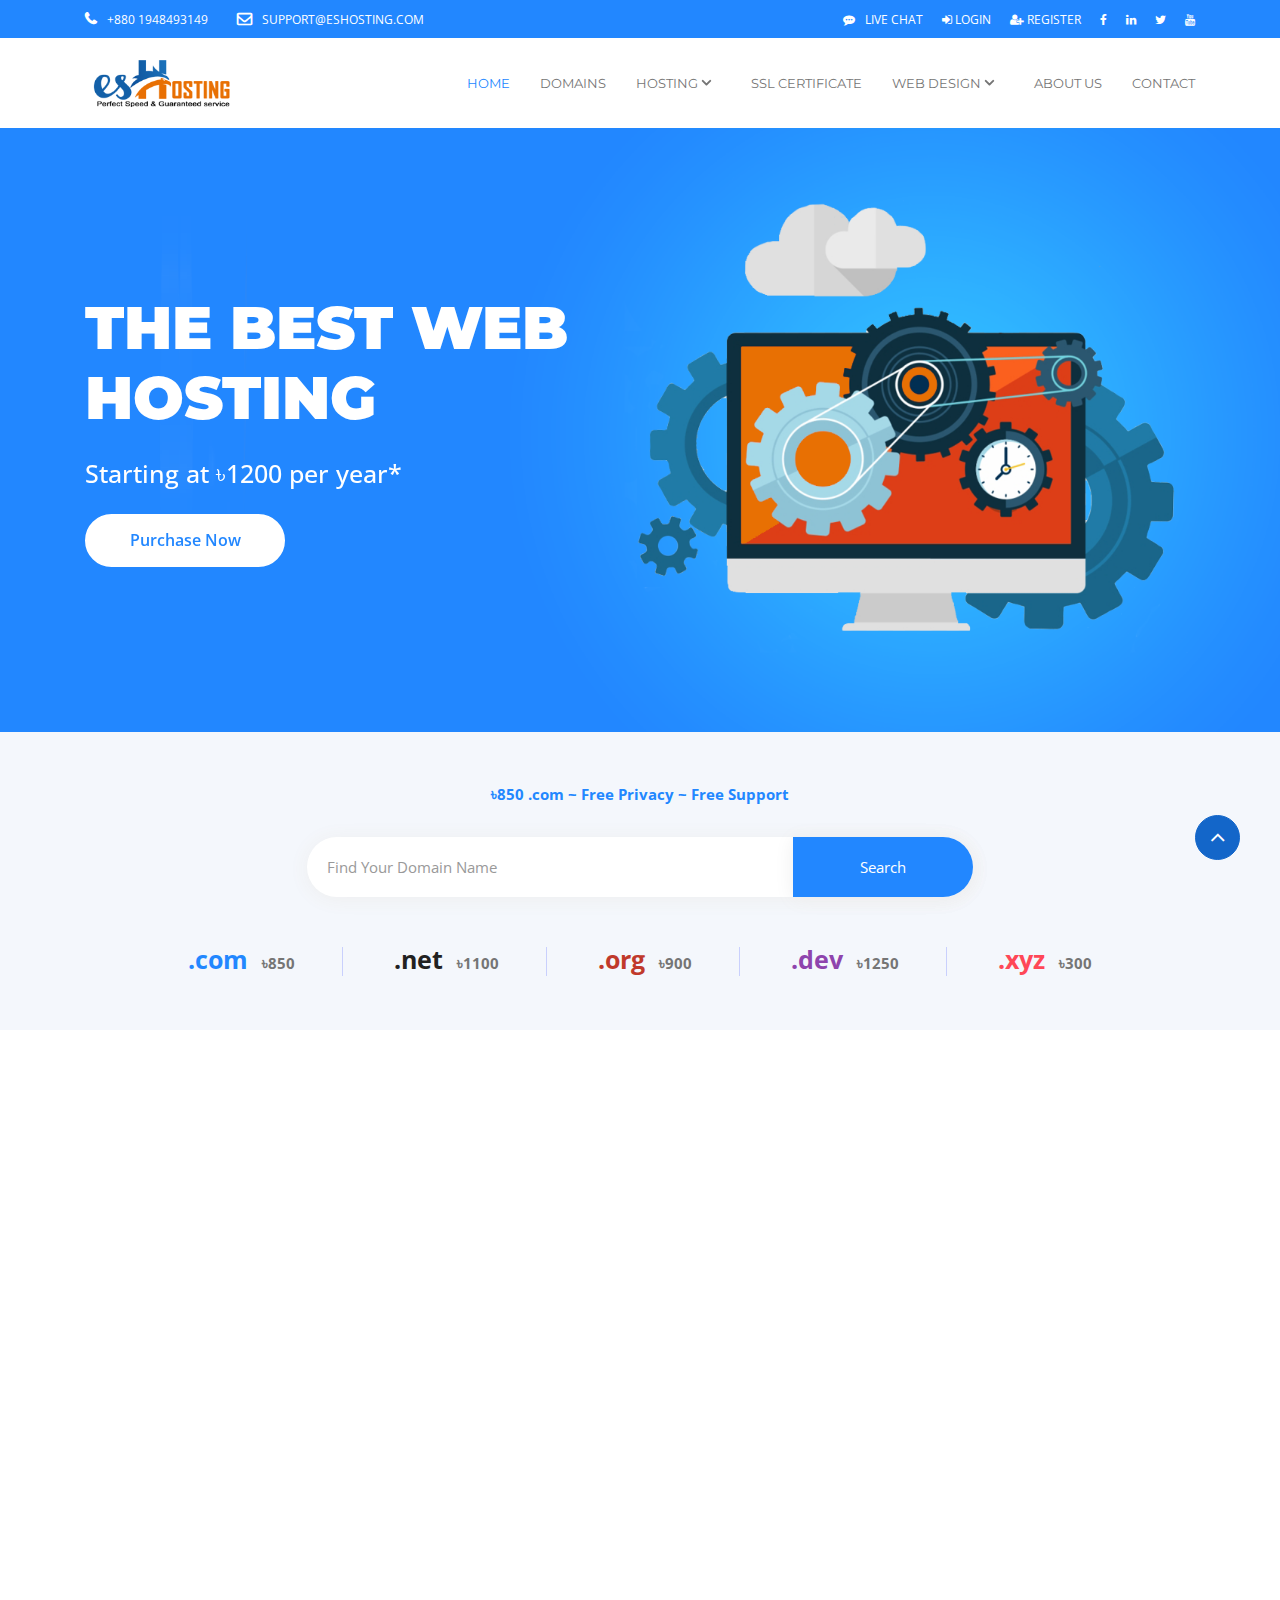
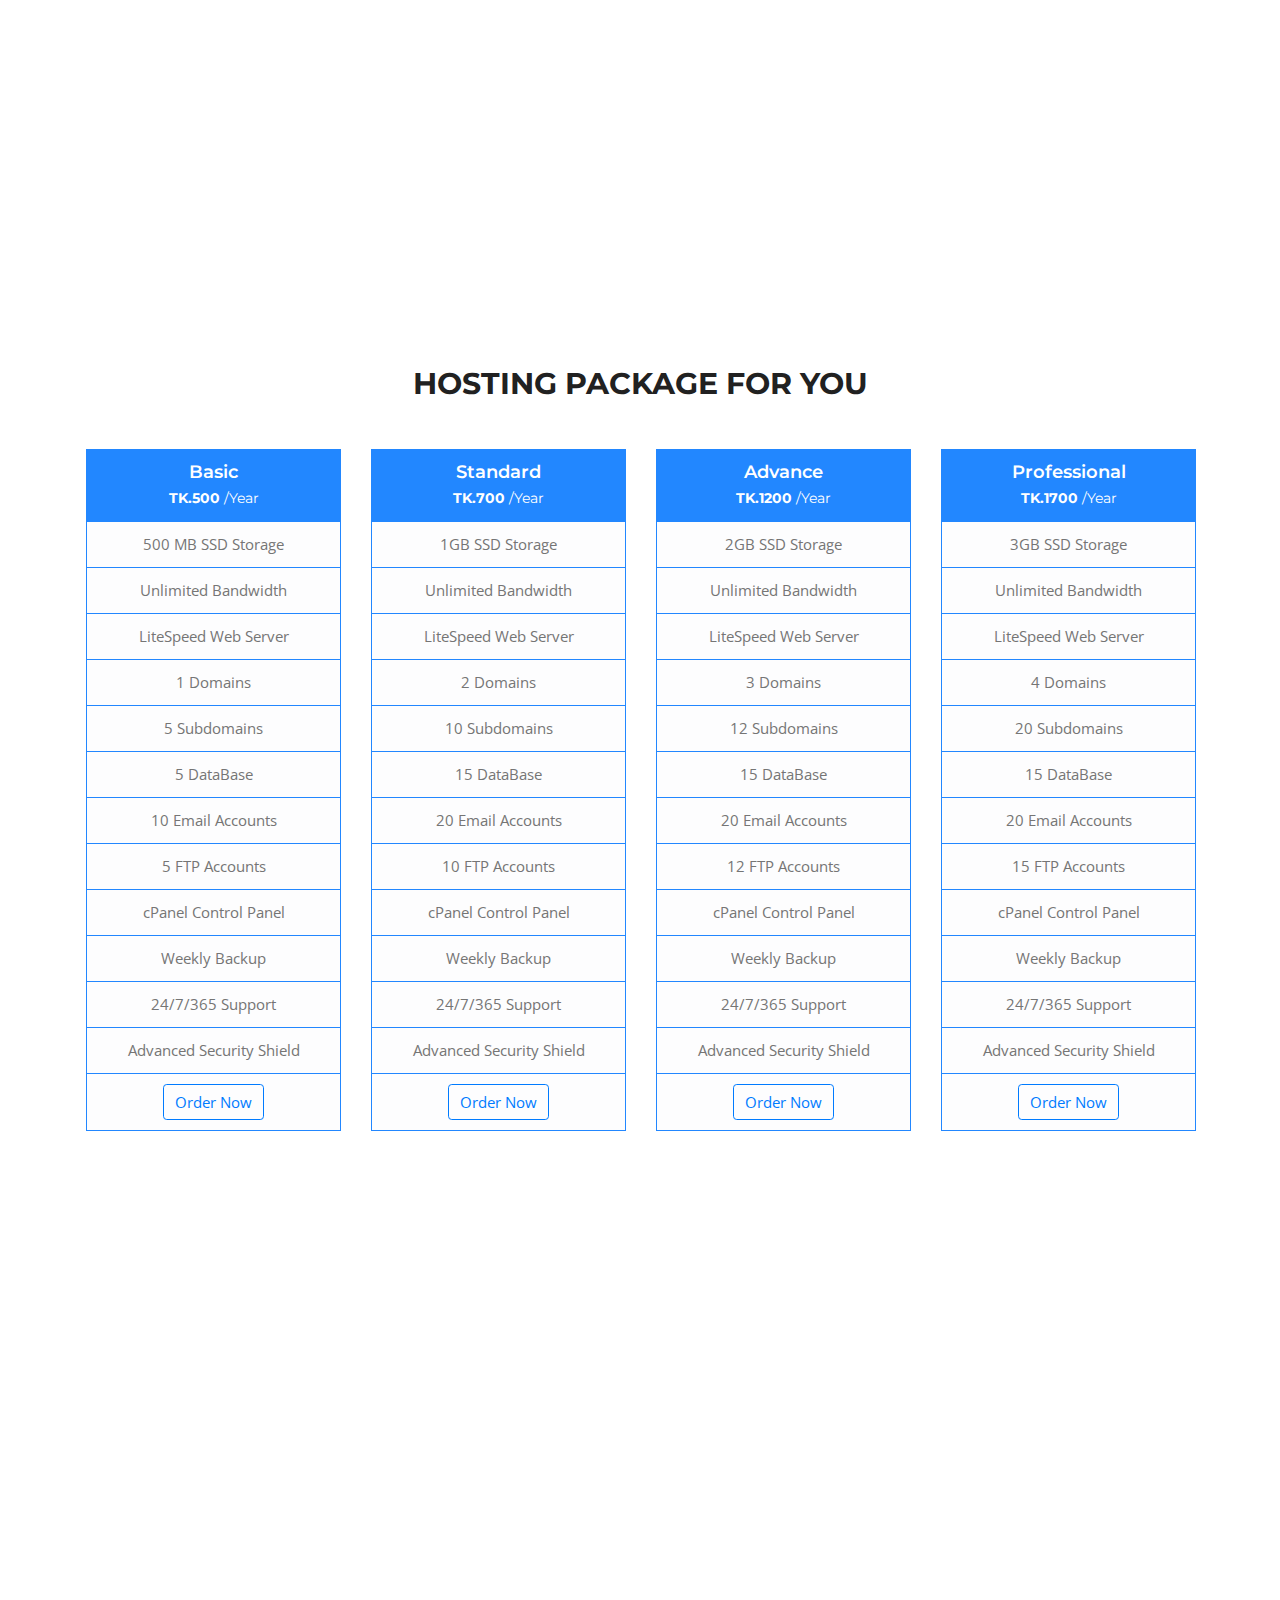
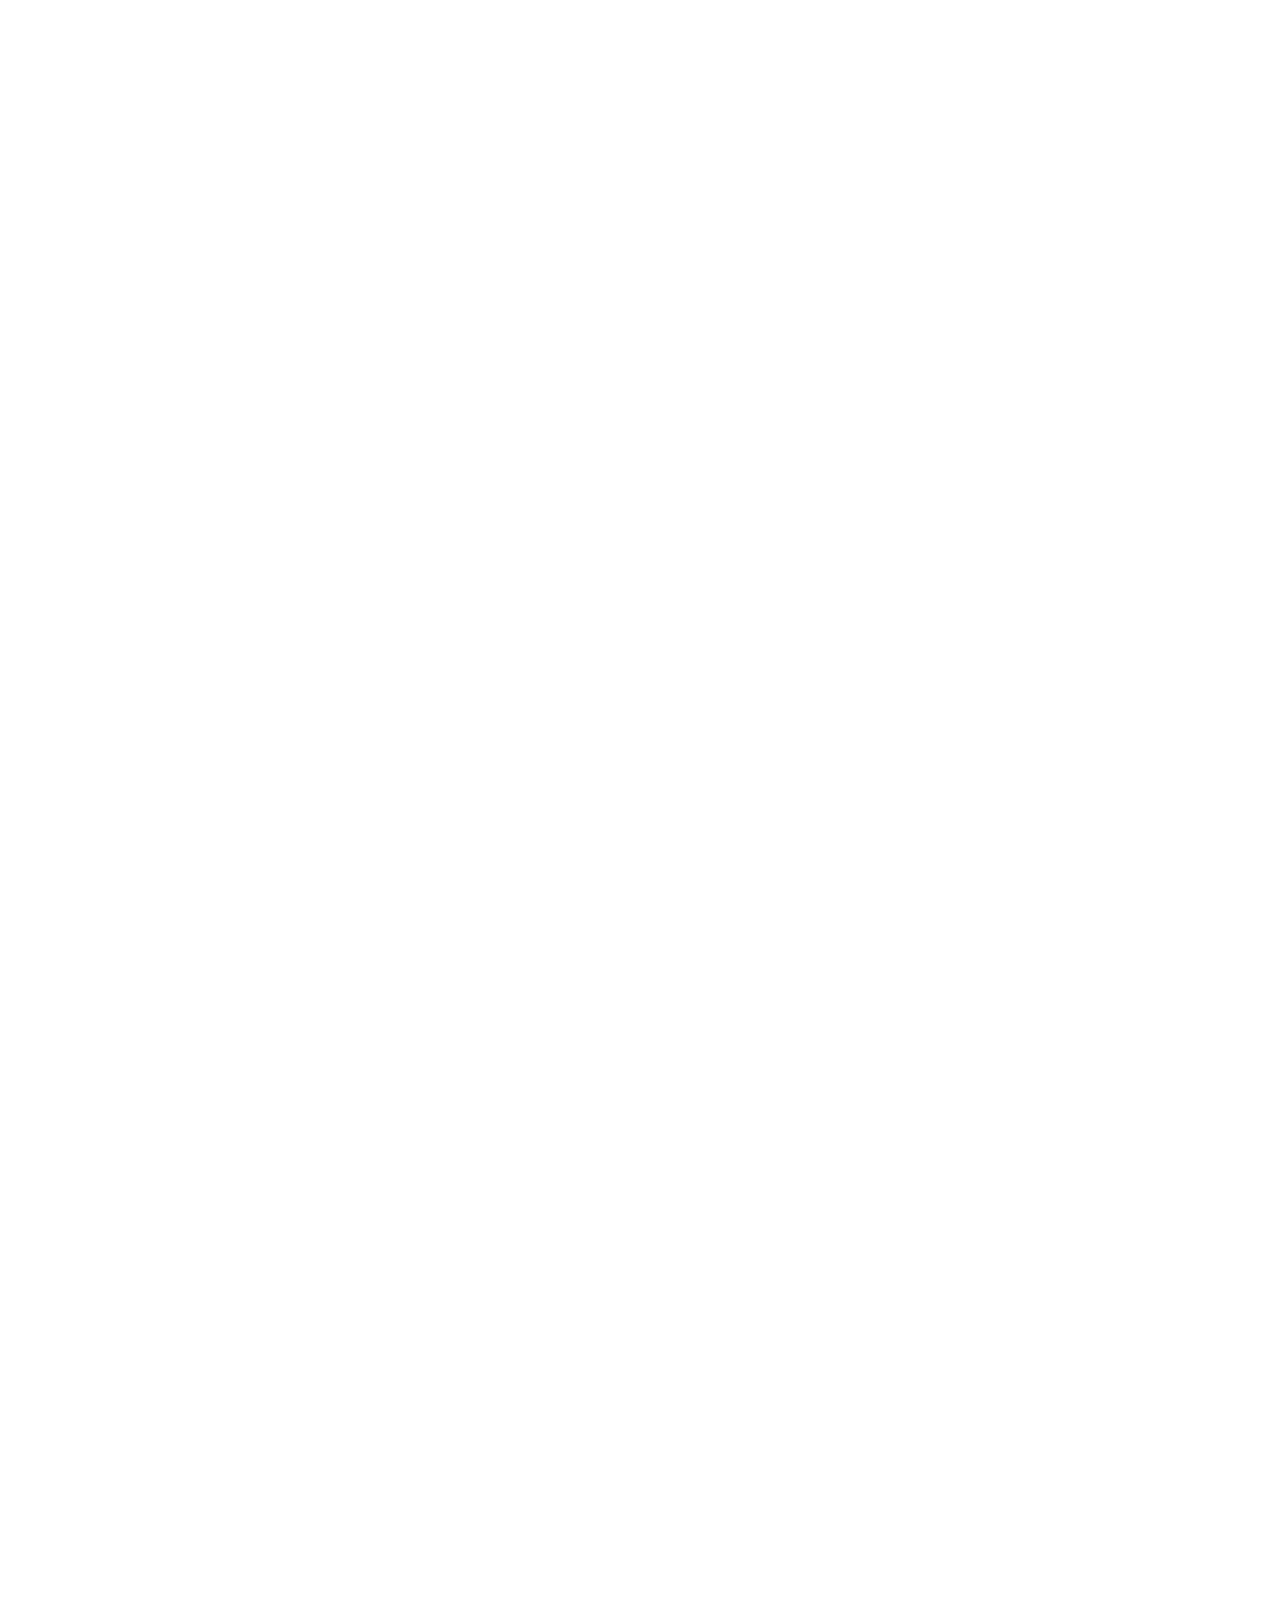
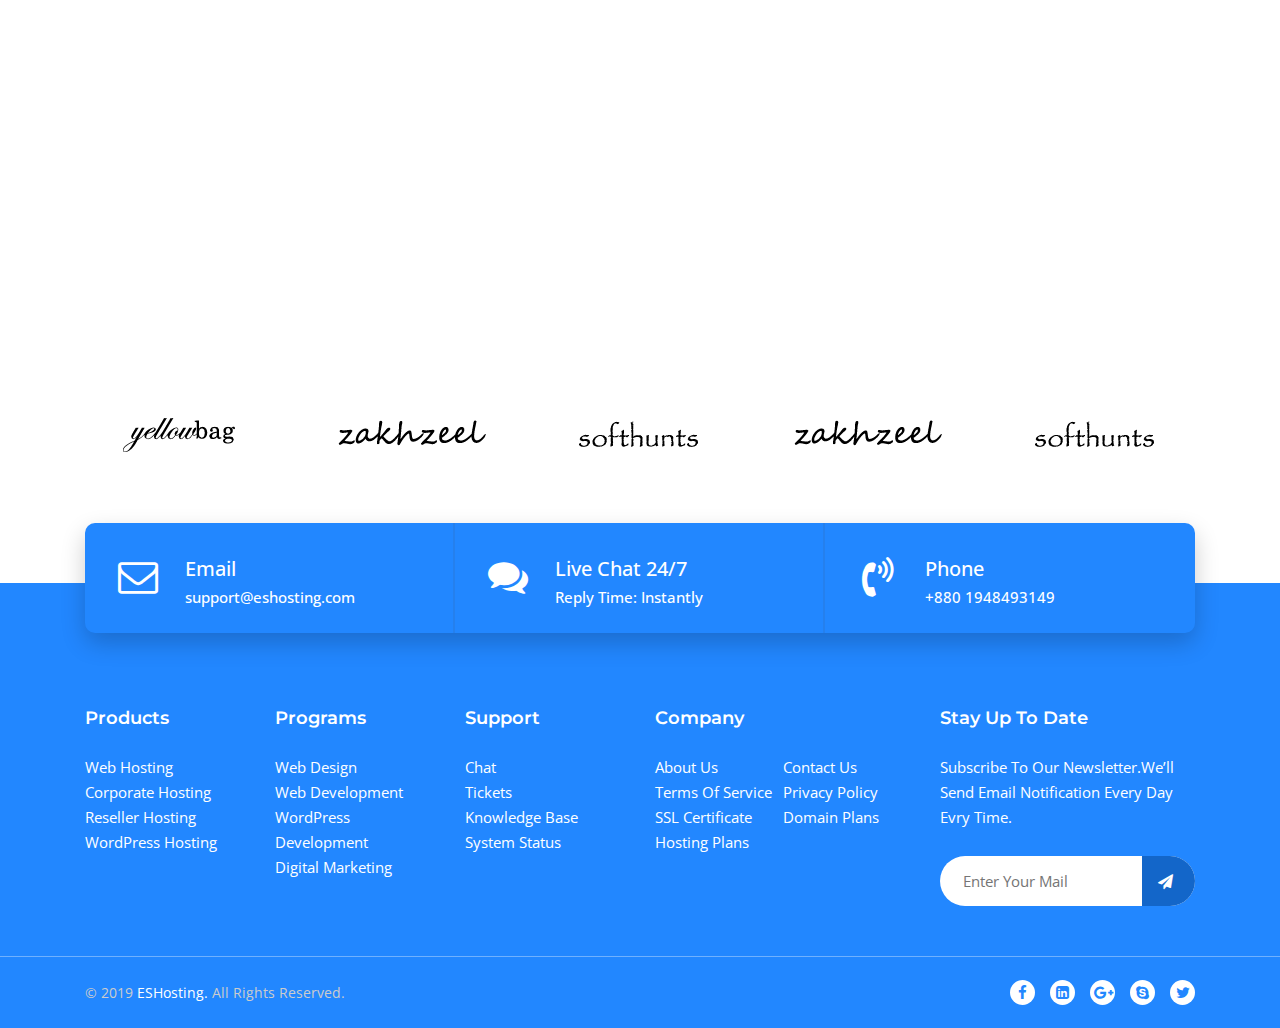
==== index.html @ df2368e9 "upload all file" ====
﻿<!DOCTYPE html>
<html lang="zxx">
<head>
        <!-- meta tag -->
        <meta charset="utf-8">
        <title>ESHosting | Hosting Domain Service in Bangladesh</title>
        <meta name="description" content="">
        <!-- responsive tag -->
        <meta http-equiv="x-ua-compatible" content="ie=edge">
        <meta name="viewport" content="width=device-width, initial-scale=1">
        <!-- favicon -->
        <link rel="apple-touch-icon" href="apple-touch-icon.html">
        <link rel="shortcut icon" type="image/x-icon" href="images/favicon.ico">
        <!-- bootstrap v4 css -->
        <link rel="stylesheet" type="text/css" href="css/bootstrap.min.css">
        <!-- font-awesome css -->
        <link rel="stylesheet" type="text/css" href="css/font-awesome.min.css">
        <!-- animate css -->
        <link rel="stylesheet" type="text/css" href="css/animate.css">
        <!-- hover css -->
        <link rel="stylesheet" type="text/css" href="css/hover-min.css">
        <!-- owl.carousel css -->
        <link rel="stylesheet" type="text/css" href="css/owl.carousel.css">
	<!-- flaticon css  -->
        <link rel="stylesheet" type="text/css" href="fonts/font2/flaticon2.css">
        <link rel="stylesheet" type="text/css" href="fonts/flaticon.css">
        <!-- rsmenu CSS -->
        <link rel="stylesheet" type="text/css" href="css/rsmenu-main.css">
        <!-- rsmenu transitions CSS -->
        <link rel="stylesheet" type="text/css" href="css/rsmenu-transitions.css">
        <!-- style css -->
        <link rel="stylesheet" type="text/css" href="style.css">
        <!-- switch color presets css -->
        <link id="switch_style" href="javascript:void(0);" rel="stylesheet" type="text/css">
        <!-- responsive css -->
        <link rel="stylesheet" type="text/css" href="css/responsive.css">
         <!--init css-->
        <link rel="stylesheet" type="text/css" href="css/init.css">
    </head>
    <body class="home1">
        
        <!--Full width header Start-->
        <section class="full-width-header">
            <!-- Toolbar Start -->
            <div class="toolbar-area hidden-sm hidden-xs">
                <div class="container">
                    <div class="row">
                        <div class="col-lg-6 col-sm-7 col-xs-12">
                            <div class="toolbar-contact">
                                <ul class="top-menu">
                                    <li><i class="fa fa-phone"></i><a href="tel:+8801948493149">+880 1948493149</a></li>
                                    <li><i class="fa fa-envelope-o"></i><a href="mailto:support@eshosting.com">support@eshosting.com</a></li>
                                </ul>
                            </div> <!-- // .toolbar-contact -->
                        </div>
                        <div class="col-lg-6 col-sm-5 col-xs-12">
                            <div class="toolbar-sl-share">
                                <ul>
                                    <li><a href="javascript:void(0);"><i class="fa fa-commenting"></i>Live Chat</a></li>
                                    <li><a href="login.html"><i class="fa fa-sign-in"></i> Login</a></li>
                                    <li><a href="register.html"><i class="fa fa-user-plus"></i> Register</a></li>
                                    <li><a href="javascript:void(0);"><i class="fa fa-facebook"></i></a></li>
                                    <li><a href="javascript:void(0);"><i class="fa fa-linkedin"></i></a></li>
                                    <li><a href="javascript:void(0);"><i class="fa fa-twitter"></i></a></li>
                                    <li><a href="javascript:void(0);"><i class="fa fa-youtube"></i></a></li>
                                </ul>
                            </div><!-- // .toolbar-sl-share -->
                        </div>
                    </div>
                </div>
            </div>
            <!-- Toolbar End -->

            <!--Header Start-->
            <header id="rs-header" class="rs-header">
                <!-- Menu Start -->
                <div class="menu-area menu-sticky">
                    <div class="container">
                        <div class="row">
                            <div class="col-lg-3 col-md-12">
                                <div class="logo-area">
                                    <a href="index.html"><img src="images/logo.png" alt="logo"></a>
                                </div>
                            </div>
                            <div class="col-lg-9 col-md-12">
                                <div class="main-menu">
                                    <a class="rs-menu-toggle"><i class="fa fa-bars"></i>Menu</a>
                                    
                                    <nav class="rs-menu">
                                        <ul class="nav-menu">
                                            <!-- Home -->
                                            <li class="current-menu-item menu-item-has-children"> <a href="javascript:void(0);" class="home active-icon">Home</a></li>
                                            <!-- End Home --> 
                                            <!--Domains Menu Start-->
                                            <li><a href="domain.html">Domains</a></li>
                                            <!--Domains Menu End-->

                                            <!--Hosting Mega Menu Start -->
                                            <li class="menu-item-has-children right-memu"><a href="javascript:void(0);">Hosting <i class="fa fa-angle-down" aria-hidden="true"></i></a>
                                                <ul class="sub-menu">
                                                    <li><a href="shared-hosting.html"><i class="flaticon-server"></i> Shared Hosting</a> </li> 
                                                    <li><a href="reseller-hosting.html"><i class="flaticon-support"></i> Reseller Hosting</a> </li>   
                                                    <li><a href="corporate-hosting.html"><i class="flaticon-virus"></i> Corporate Hosting</a></li>
                                                </ul> <!-- //.sub-menu -->
                                            </li>
                                            <!--Hosting Mega Menu End -->
                                            <!--SSL Certificate menu start-->
                                            <li> <a href="ssl.html">SSL Certificate</a></li>
                                            <!--SSL Certificate menu end-->
                                            <!--web design Menu Start-->
                                            <li class="menu-item-has-children right-memu"> <a href="javascript:void(0);">Web Design <i class="fa fa-angle-down" aria-hidden="true"></i></a>
                                                <ul class="sub-menu">
                                                    <li><a href="web-design.html"><i class="flaticon-032-web-design-1"></i> Web Design</a></li>
                                                    <li><a href="web-development.html"><i class="flaticon-029-style-sheet"></i> Web Development</a></li>
                                                    <li><a href="wordpress-development.html"><i class="flaticon-wordpress-logo"></i> WordPress Development</a></li>
                                                </ul>
                                            </li>
                                            <!--web design Menu End-->
                                            <!--About menu start-->
                                            <li> <a href="about-us.html">About Us</a></li>
                                            <!--about menu end-->
                                            <!--Contact Menu Start-->
                                            <li> <a href="contact-us.html">Contact</a></li>
                                            <!--Contact Menu End-->
                                        </ul> <!-- //.nav-menu -->
                                    </nav>
                                </div> <!-- //.main-menu -->
                            </div>
                        </div>
                    </div>
                </div>
                <!-- Menu End -->
            </header>
            <!--Header End-->
        </section>
        <!--Full width header End-->

        <!--Slider Section Start-->
        <section id="rs-hostlab-slider" class="rs-hostlab-slider">
            <div class="slider-carousel owl-carousel">
                <div class="single-slider slider-three">
                    <div class="content-inner">
                        <div class="container">
                            <div class="row">
                                <div class="col-md-6">
                                    <div class="slider-text wow fadeInRight">
                                        <h1 class="sl-title">
                                            The Best <span>Web Hosting</span>
                                        </h1>
                                        <h3 class="sl-price">Starting at <span>৳1200</span> per year*</h3>
                                        <ul>
                                            <li><a href="javascript:void(0);" class="slider-btn">Purchase Now</a></li>
                                        </ul>
                                    </div>
                                </div>
                            </div>
                        </div>
                    </div>
                </div> <!-- //.single-slider -->
                <div class="single-slider slider-four">
                    <div class="content-inner">
                        <div class="container">
                            <div class="row">
                                <div class="col-md-6">
                                    <div class="slider-text">
                                        <h1 class="sl-title">
                                            The Best <span>Web Domain</span>
                                        </h1>
                                        <h3 class="sl-price">Starting at <span>৳850</span> per year*</h3>
                                        <ul>
                                            <li><a href="javascript:void(0);" class="slider-btn">Purchase Now</a></li>
                                        </ul>
                                    </div>
                                </div>
                            </div>
                        </div>
                    </div>
                </div> <!-- //.single-slider -->
            </div> <!-- //.slider-carousel -->
        </section>
        <!--Slider Section End-->

        <!--Domain Item Section Start-->
        <section id="rs-domain-item" class="rs-domain-item section-bg wow fadeIn">
            <div class="container">                
                <div class="domain-search-group">
                    <p class="price bold">৳850 .com ~ Free Privacy ~ Free Support</p>
                    <form class="domain-search-form">
                        <input type="search" placeholder="Find Your Domain Name" id="domain-search">
                        <div class="submin-btn">
                            <input type="submit" value="Search" >
                        </div>
                    </form>
                </div>
                 <ul class="domain-info">
                    <li>
                        <span>.com</span>
                        <strong>৳850</strong>
                    </li>
                    <li>
                        <span>.net</span>
                        <strong>৳1100</strong>
                    </li>
                    <li>
                        <span>.org</span>
                        <strong>৳900</strong>
                    </li>
                    <li>
                        <span>.dev</span>
                        <strong>৳1250</strong>
                    </li>
                    <li>
                        <span>.xyz</span>
                        <strong>৳300</strong>
                    </li>
                </ul>
            </div><!-- .container END -->
        </section>
        <!--Domain Item Section End-->

        <!--Hosting Classification Section Start-->
        <section id="rs-hostlab-classification" class="rs-hostlab-classification sec-spacer wow fadeIn">
            <div class="container">
                <div class="row">
                    <div class="col-lg-4 col-md-6 col-xs-12">
                        <div class="single-hosting section-bg mb-md-30">
                            <div class="hostlab-icon">
                                <i class="flaticon-server-2"></i>
                            </div>
                            <div class="hostlab-text">
                                <div class="hostlab-title">
                                    <a href="javascript:void(0);" class="hvr-pulse-grow"><h3>Web Hosting</h3></a>
                                </div>
                                <div class="hostlab-desc">
                                    <p>It uses a dictionary of over 200 Latin words, combined handful</p>
                                </div>
                                <div class="hostlab-more">
                                    <a href="javascript:void(0);" class="hvr-pulse-grow">Read More  <i class="fa fa-angle-right"></i></a>
                                </div>
                            </div>
                        </div> <!-- //.single-hosting -->
                    </div>
                    <div class="col-lg-4 col-md-6 col-xs-12">
                        <div class="single-hosting section-bg mb-md-30">
                            <div class="hostlab-icon">
                                <i class="flaticon-server-1"></i>
                            </div>
                            <div class="hostlab-text">
                                <div class="hostlab-title">
                                    <a href="javascript:void(0);" class="hvr-pulse-grow"><h3>Reseller Hosting</h3></a>
                                </div>
                                <div class="hostlab-desc">
                                    <p>It uses a dictionary of over 200 Latin words, combined handful</p>
                                </div>
                                <div class="hostlab-more">
                                    <a href="javascript:void(0);" class="hvr-pulse-grow">Read More  <i class="fa fa-angle-right"></i></a>
                                </div>
                            </div>
                        </div> <!-- //.single-hosting -->
                    </div>
                    <div class="col-lg-4 col-md-6 col-xs-12">
                        <div class="single-hosting section-bg">
                            <div class="hostlab-icon">
                                <i class="flaticon-virus"></i>
                            </div>
                            <div class="hostlab-text">
                                <div class="hostlab-title">
                                    <a href="javascript:void(0);" class="hvr-pulse-grow"><h3>Corporate Hosting</h3></a>
                                </div>
                                <div class="hostlab-desc">
                                    <p>It uses a dictionary of over 200 Latin words, combined handful</p>
                                </div>
                                <div class="hostlab-more">
                                    <a href="javascript:void(0);" class="hvr-pulse-grow">Read More  <i class="fa fa-angle-right"></i></a>
                                </div>
                            </div>
                        </div> <!-- //.single-hosting -->
                    </div>
                </div>
            </div> <!-- //.container -->
        </section>
        <!--Hosting Classification Section End-->
        <!--Hosting CTA Section Start-->
        <section id="rs-hostlab-cta" class="rs-hostlab-cta sec-spacer wow fadeIn">
            <div class="container">
                <div class="section-title text-center">
                    <h2>build your website <span>low cost with short time</span></h2>
                </div>
                <div class="hostlab-cta-desc" style="margin: 0 auto;">
                    <h3 class="hostlab-desc white-color">For an easy start we provide 1-click installer.</h3>
                    <a class="hostlab-btn white-bg" href="wordpress-development.html">Learn More</a>
                </div> <!-- //.hostlab-cta-desc -->
            </div>
        </section>
        <!--Hosting CTA Section Start-->
        <!--Hosting Pricing Plan Section Start-->
        <section id="rs-hostlab-domain-price" class="rs-hostlab-domain-price shared-hosting-price-table sec-spacer">
            <div class="container">
                <div class="section-title text-center">
                    <h2>Hosting Package for you</h2>
                </div>
                <div class="row">
                    <div class="col-lg-3 col-md-3 col-sm-6">
                        <div class="price-list-table shared-hosting-table mb-30">
                            <table class="table-hover table-light">
                                <tr>
                                    <th>Basic<br><small><strong>TK.500</strong> /Year</small></th>
                                </tr>
                                <tr>
                                    <td>500 MB SSD Storage</td>
                                </tr>
                                <tr>
                                    <td>Unlimited Bandwidth</td>
                                </tr>
                                <tr>
                                    <td>LiteSpeed Web Server</td>
                                </tr>
                                <tr>
                                    <td>1 Domains</td>
                                </tr>
                                <tr>
                                    <td>5 Subdomains</td>
                                </tr>
                                <tr>
                                    <td>5 DataBase</td>
                                </tr>
                                <tr>
                                    <td>10 Email Accounts</td>
                                </tr>
                                <tr>
                                    <td>5 FTP Accounts</td>
                                </tr>
                                <tr>
                                    <td>cPanel Control Panel</td>
                                </tr>
                                <tr>
                                    <td>Weekly Backup</td>
                                </tr>
                                <tr>
                                    <td>24/7/365 Support</td>
                                </tr>
                                <tr>
                                    <td>Advanced Security Shield</td>
                                </tr>
                                <tr>
                                    <td><a class="btn btn-outline-primary" href="javascript:void(0);">Order Now</a></td>
                                </tr>
                            </table>
                        </div>
                    </div>
                    <div class="col-lg-3 col-md-3 col-sm-6">
                        <div class="price-list-table shared-hosting-table mb-30">
                            <table class="table-hover table-light">
                                <tr>
                                    <th>Standard<br><small><strong>TK.700</strong> /Year</small></th>
                                </tr>
                                <tr>
                                    <td>1GB SSD Storage</td>
                                </tr>
                                <tr>
                                    <td>Unlimited Bandwidth</td>
                                </tr>
                                <tr>
                                    <td>LiteSpeed Web Server</td>
                                </tr>
                                <tr>
                                    <td>2 Domains</td>
                                </tr>
                                <tr>
                                    <td>10 Subdomains</td>
                                </tr>
                                <tr>
                                    <td>15 DataBase</td>
                                </tr>
                                <tr>
                                    <td>20 Email Accounts</td>
                                </tr>
                                <tr>
                                    <td>10 FTP Accounts</td>
                                </tr>
                                <tr>
                                    <td>cPanel Control Panel</td>
                                </tr>
                                <tr>
                                    <td>Weekly Backup</td>
                                </tr>
                                <tr>
                                    <td>24/7/365 Support</td>
                                </tr>
                                <tr>
                                    <td>Advanced Security Shield</td>
                                </tr>
                                <tr>
                                    <td><a class="btn btn-outline-primary" href="javascript:void(0);">Order Now</a></td>
                                </tr>
                            </table>
                        </div>
                    </div>
                    <div class="col-lg-3 col-md-3 col-sm-6">
                        <div class="price-list-table shared-hosting-table mb-30">
                            <table class="table-hover table-light">
                                <tr>
                                    <th>Advance<br><small><strong>TK.1200</strong> /Year</small></th>
                                </tr>
                                <tr>
                                    <td>2GB SSD Storage</td>
                                </tr>
                                <tr>
                                    <td>Unlimited Bandwidth</td>
                                </tr>
                                <tr>
                                    <td>LiteSpeed Web Server</td>
                                </tr>
                                <tr>
                                    <td>3 Domains</td>
                                </tr>
                                <tr>
                                    <td>12 Subdomains</td>
                                </tr>
                                <tr>
                                    <td>15 DataBase</td>
                                </tr>
                                <tr>
                                    <td>20 Email Accounts</td>
                                </tr>
                                <tr>
                                    <td>12 FTP Accounts</td>
                                </tr>
                                <tr>
                                    <td>cPanel Control Panel</td>
                                </tr>
                                <tr>
                                    <td>Weekly Backup</td>
                                </tr>
                                <tr>
                                    <td>24/7/365 Support</td>
                                </tr>
                                <tr>
                                    <td>Advanced Security Shield</td>
                                </tr>
                                <tr>
                                    <td><a class="btn btn-outline-primary" href="javascript:void(0);">Order Now</a></td>
                                </tr>
                            </table>
                        </div>
                    </div>
                    <div class="col-lg-3 col-md-3 col-sm-6">
                        <div class="price-list-table shared-hosting-table mb-30">
                            <table class="table-hover table-light">
                                <tr>
                                    <th>Professional<br><small><strong>TK.1700</strong> /Year</small></th>
                                </tr>
                                <tr>
                                    <td>3GB SSD Storage</td>
                                </tr>
                                <tr>
                                    <td>Unlimited Bandwidth</td>
                                </tr>
                                <tr>
                                    <td>LiteSpeed Web Server</td>
                                </tr>
                                <tr>
                                    <td>4 Domains</td>
                                </tr>
                                <tr>
                                    <td>20 Subdomains</td>
                                </tr>
                                <tr>
                                    <td>15 DataBase</td>
                                </tr>
                                <tr>
                                    <td>20 Email Accounts</td>
                                </tr>
                                <tr>
                                    <td>15 FTP Accounts</td>
                                </tr>
                                <tr>
                                    <td>cPanel Control Panel</td>
                                </tr>
                                <tr>
                                    <td>Weekly Backup</td>
                                </tr>
                                <tr>
                                    <td>24/7/365 Support</td>
                                </tr>
                                <tr>
                                    <td>Advanced Security Shield</td>
                                </tr>
                                <tr>
                                    <td><a class="btn btn-outline-primary" href="javascript:void(0);">Order Now</a></td>
                                </tr>
                            </table>
                        </div>
                    </div>
                </div>
            </div>
        </section>
        <!--Hosting Pricing Plan Section End-->
        <!-- Our Different Featured Start -->
        <section id="rs-different-featured" class="rs-different-featured section-bg sec-spacer wow fadeIn">
            <div class="container">
                <div class="section-title text-center">
                    <h2>Why You Choose ESHosting</h2>
                </div>
                <div class="row">
                    <div class="col-lg-4 col-md-6 col-xs-12">
                        <div class="featured-item">
                            <div class="featured-icon">
                                <i class="flaticon-earth"></i>
                            </div>
                            <div class="title">
                                <h3><a href="javascript:void(0);">Worldwide Connection</a></h3>
                            </div>
                            <div class="some-text">
                                <p>On the other hand, we denounce with right eous indignation and dislike men who are so beguiled and demoralized</p>
                            </div>
                        </div><!--  //.featured-item -->
                    </div>

                    <div class="col-lg-4 col-md-6 col-xs-12">
                        <div class="featured-item">
                            <div class="featured-icon">
                                <i class="flaticon-backup"></i>
                            </div>
                            <div class="title">
                                <h3><a href="javascript:void(0);">24/7 Daily Backup</a></h3>
                            </div>
                            <div class="some-text">
                                <p>On the other hand, we denounce with right eous indignation and dislike men who are so beguiled and demoralized</p>
                            </div>
                        </div><!--  //.featured-item -->
                    </div>

                    <div class="col-lg-4 col-md-6 col-xs-12">
                        <div class="featured-item">
                            <div class="featured-icon">
                                <i class="flaticon-solar-panel"></i>
                            </div>
                            <div class="title">
                                <h3><a href="javascript:void(0);">cPanel Included</a></h3>
                            </div>
                            <div class="some-text">
                                <p>On the other hand, we denounce with right eous indignation and dislike men who are so beguiled and demoralized</p>
                            </div>
                        </div><!--  //.featured-item -->
                    </div>

                    <div class="col-lg-4 col-md-6 col-xs-12">
                        <div class="featured-item">
                            <div class="featured-icon">
                                <i class="flaticon-seo-and-web"></i>
                            </div>
                            <div class="title">
                                <h3><a href="javascript:void(0);">Powerful Security</a></h3>
                            </div>
                            <div class="some-text">
                                <p>On the other hand, we denounce with right eous indignation and dislike men who are so beguiled and demoralized</p>
                            </div>
                        </div><!--  //.featured-item -->
                    </div>

                    <div class="col-lg-4 col-md-6 col-xs-12">
                        <div class="featured-item">
                            <div class="featured-icon">
                                <i class="flaticon-database"></i>
                            </div>
                            <div class="title">
                                <h3><a href="javascript:void(0);">Unlimited Database</a></h3>
                            </div>
                            <div class="some-text">
                                <p>On the other hand, we denounce with right eous indignation and dislike men who are so beguiled and demoralized</p>
                            </div>
                        </div><!--  //.featured-item -->
                    </div>

                    <div class="col-lg-4 col-md-6 col-xs-12">
                        <div class="featured-item">
                            <div class="featured-icon">
                                <i class="flaticon-support"></i>
                            </div>
                            <div class="title">
                                <h3><a href="javascript:void(0);">24/7 Customer Support</a></h3>
                            </div>
                            <div class="some-text">
                                <p>On the other hand, we denounce with right eous indignation and dislike men who are so beguiled and demoralized</p>
                            </div>
                        </div><!--  //.featured-item -->
                    </div>
                    
                    <div class="col-lg-4 col-md-6 col-xs-12">
                        <div class="featured-item">
                            <div class="featured-icon">
                                <i class="fa fa-signal"></i>
                            </div>
                            <div class="title">
                                <h3><a href="javascript:void(0);">Super Fast Networks</a></h3>
                            </div>
                            <div class="some-text">
                                <p>On the other hand, we denounce with right eous indignation and dislike men who are so beguiled and demoralized</p>
                            </div>
                        </div><!--  //.featured-item -->
                    </div>
                    <div class="col-lg-4 col-md-6 col-xs-12">
                        <div class="featured-item">
                            <div class="featured-icon">
                                <i class="fa fa-cloud-upload"></i>
                            </div>
                            <div class="title">
                                <h3><a href="javascript:void(0);">99.9% Uptime Guarantee</a></h3>
                            </div>
                            <div class="some-text">
                                <p>On the other hand, we denounce with right eous indignation and dislike men who are so beguiled and demoralized</p>
                            </div>
                        </div><!--  //.featured-item -->
                    </div>
                    <div class="col-lg-4 col-md-6 col-xs-12">
                        <div class="featured-item">
                            <div class="featured-icon">
                                <i class="fa fa-money"></i>
                            </div>
                            <div class="title">
                                <h3><a href="javascript:void(0);">30-days Money-back Guarantee</a></h3>
                            </div>
                            <div class="some-text">
                                <p>On the other hand, we denounce with right eous indignation and dislike</p>
                            </div>
                        </div><!--  //.featured-item -->
                    </div>
                    <div class="col-lg-4 col-md-6 col-xs-12">
                        <div class="featured-item">
                            <div class="featured-icon">
                                <i class="fa fa-wrench"></i>
                            </div>
                            <div class="title">
                                <h3><a href="javascript:void(0);">Fully Managed Hosting</a></h3>
                            </div>
                            <div class="some-text">
                                <p>On the other hand, we denounce with right eous indignation and dislike men who are so beguiled and demoralized</p>
                            </div>
                        </div><!--  //.featured-item -->
                    </div>
                    <div class="col-lg-4 col-md-6 col-xs-12">
                        <div class="featured-item">
                            <div class="featured-icon">
                                <i class="fa fa-hdd-o"></i>
                            </div>
                            <div class="title">
                                <h3><a href="javascript:void(0);">Specialized Enterprise Hardware</a></h3>
                            </div>
                            <div class="some-text">
                                <p>On the other hand, we denounce with right eous indignation and dislike men who are.</p>
                            </div>
                        </div><!--  //.featured-item -->
                    </div>
                    <div class="col-lg-4 col-md-6 col-xs-12">
                        <div class="featured-item">
                            <div class="featured-icon">
                                <i class="fa fa-credit-card"></i>
                            </div>
                            <div class="title">
                                <h3><a href="javascript:void(0);">Payment Gateways</a></h3>
                            </div>
                            <div class="some-text">
                                <p>On the other hand, we denounce with right eous indignation and dislike men who are so beguiled and demoralized</p>
                            </div>
                        </div><!--  //.featured-item -->
                    </div>
                </div>
            </div> <!-- //.container -->
        </section>
        <!-- Our Different Featured End -->

        

        <!-- Support Section Start -->
        <section id="rs-support" class="rs-support wow fadeIn">
            <div class="container">
                <div class="row">
                    <div class="col-lg-4 col-md-12 hidden-md">
                        <div class="inner-cta-img"><img src="images/cta-img.png" alt="cta-img"></div>
                    </div>
                    <div class="col-lg-8 col-md-12">
                        <div class="support-content">
                            <div class="section-title">
                                <h2>You will love our support!</h2>
                            </div>
                            <div class="some-text">
                                <p>The speed and the expertise of our support team are legendary. They provide onboarding help, free website transfer and ongoing assistance at any time. No wonder, we consistently achieve nearly 100% customer satisfaction rates.Our revolutionary Cloud solution is powerful, simple, and surprisingly affordable. Harnessing.</p>
                            </div>
                            <div class="support-here">
                                <ul>
                                    <li>
                                        <i class="flaticon-airport"></i>
                                        <h4><a href="javascript:void(0);">Tickets 24/7</a></h4>
                                        <span>First Reply: 10 Minutes</span>
                                    </li>

                                    <li>
                                        <i class="flaticon-conversation"></i>
                                        <h4><a href="javascript:void(0);">Live Chat 24/7</a></h4>
                                        <span>Reply Time: Instantly</span>
                                    </li>

                                    <li>
                                        <i class="flaticon-phone"></i>
                                        <h4><a href="contact-us.html">Phone 24/7</a></h4>
                                        <span>Reply Time: Instantly</span>
                                    </li>
                                </ul>
                            </div>
                        </div>
                    </div>
                </div>
            </div>
        </section>
        <!-- Support Section End -->

        <!--Testimonial Section Start-->
        <section id="rs-hostlab-testimonial" class="rs-hostlab-testimonial pt-100 white-bg wow fadeIn">
            <div class="container">
                <div class="section-title text-center mb-50">
                    <h2>What Our Customer Says</h2>
                </div>
                <div class="rs-carousel owl-carousel" data-loop="true" data-items="2" data-margin="30" data-autoplay="true" data-autoplay-timeout="8000" data-smart-speed="2000" data-dots="true" data-nav="false" data-nav-speed="false" data-mobile-device="1" data-mobile-device-nav="false" data-mobile-device-dots="false" data-ipad-device="1" data-ipad-device-nav="false" data-ipad-device-dots="true" data-ipad-device2="1" data-ipad-device-nav2="false" data-ipad-device-dots2="false" data-md-device="2" data-md-device-nav="false" data-md-device-dots="true">
                    <div class="rs-single-testimonial-1">
                        <div class="testimonial-content">
                            <div class="some-text">
                                <p>At vero eos et accusamus et iusto odio to dignissimos ducimus quic blanditii honii praesen tium voluptatum deleniti atque corrupti quosk dolores honii praesen tium voluptatum deleniti atque corrupti quosk dolores.</p>
                            </div>
                            <ul class="testi-bottom">
                                <li>
                                    <img src="images/testimonial/1.jpg" alt="image">
                                </li>
                                <li>
<!--                                    <div class="stars">
                                        <ul>
                                            <li><i class="fa fa-star"></i></li>
                                            <li><i class="fa fa-star"></i></li>
                                            <li><i class="fa fa-star"></i></li>
                                            <li><i class="fa fa-star"></i></li>
                                            <li><i class="fa fa-star-o"></i></li>
                                        </ul>
                                    </div>-->
                                    <div class="text-here pt-20">
                                        <h4 class="name">Steve J.r</h4>
                                        <!--<h5 class="designation">Ceo & Founder</h5>-->
                                    </div>
                                </li>
                            </ul>
                        </div>
                    </div><!-- Single Testimonial -->

                    <div class="rs-single-testimonial-1">
                        <div class="testimonial-content">
                            <div class="some-text">
                                <p>At vero eos et accusamus et iusto odio to dignissimos ducimus quic blanditii honii praesen tium voluptatum deleniti atque corrupti quosk dolores honii praesen tium voluptatum deleniti atque corrupti quosk dolores.</p>
                            </div>
                            <ul class="testi-bottom">
                                <li>
                                    <img src="images/testimonial/1.jpg" alt=" image">
                                </li>
                                <li>
<!--                                    <div class="stars">
                                        <ul>
                                            <li><i class="fa fa-star"></i></li>
                                            <li><i class="fa fa-star"></i></li>
                                            <li><i class="fa fa-star"></i></li>
                                            <li><i class="fa fa-star"></i></li>
                                            <li><i class="fa fa-star-o"></i></li>
                                        </ul>
                                    </div>-->
                                    <div class="text-here pt-20">
                                        <h4 class="name">Smith Jems</h4>
                                        <!--<h5 class="designation">Manager</h5>-->
                                    </div>
                                </li>
                            </ul>
                        </div>
                    </div><!-- Single Testimonial -->

                    <div class="rs-single-testimonial-1">
                        <div class="testimonial-content">
                            <div class="some-text">
                                <p>At vero eos et accusamus et iusto odio to dignissimos ducimus quic blanditii honii praesen tium voluptatum deleniti atque corrupti quosk dolores honii praesen tium voluptatum deleniti atque corrupti quosk dolores.</p>
                            </div>
                            <ul class="testi-bottom">
                                <li>
                                    <img src="images/testimonial/1.jpg" alt="Author image">
                                </li>
                                <li>
<!--                                    <div class="stars">
                                        <ul>
                                            <li><i class="fa fa-star"></i></li>
                                            <li><i class="fa fa-star"></i></li>
                                            <li><i class="fa fa-star"></i></li>
                                            <li><i class="fa fa-star"></i></li>
                                            <li><i class="fa fa-star-o"></i></li>
                                        </ul>
                                    </div>-->
                                    <div class="text-here pt-20">
                                        <h4 class="name">Jack Brown</h4>
                                        <!--<h5 class="designation">Serv Manager</h5>-->
                                    </div>
                                </li>
                            </ul>
                        </div>
                    </div><!-- Single Testimonial -->
                </div> <!-- //.rs-carousel -->
            </div>
        </section>
        <!--Testimonial Section End-->          

        

        <!-- Footer Partner Slider Start -->
        <section id="rs-hostlab-defult-partner" class="rs-hostlab-defult-partner white-bg sec-spacer6">
            <div class="container">
                <div class="rs-carousel owl-carousel" data-loop="true" data-items="5" data-margin="30" data-autoplay="true" data-autoplay-timeout="7000" data-smart-speed="2000" data-dots="false" data-nav="false" data-nav-speed="false" data-mobile-device="2" data-mobile-device-nav="false" data-mobile-device-dots="false" data-ipad-device="3" data-ipad-device-nav="false" data-ipad-device-dots="false" data-ipad-device2="2" data-ipad-device-nav2="false" data-ipad-device-dots2="false" data-md-device="5" data-md-device-nav="false" data-md-device-dots="false">
                    <div class="partner-item">
                        <a href="javascript:void(0);"><img src="images/partner/1.png" alt="Partner Image"></a>
                    </div>
                    <div class="partner-item">
                        <a href="javascript:void(0);"><img src="images/partner/2.png" alt="Partner Image"></a>
                    </div>
                    <div class="partner-item">
                        <a href="javascript:void(0);"><img src="images/partner/3.png" alt="Partner Image"></a>
                    </div>
                    <div class="partner-item">
                        <a href="javascript:void(0);"><img src="images/partner/4.png" alt="Partner Image"></a>
                    </div>
                    <div class="partner-item">
                        <a href="javascript:void(0);"><img src="images/partner/5.png" alt="Partner Image"></a>
                    </div>
                </div> <!-- //.rs-carousel -->
            </div>
        </section>
        <!-- Footer Partner Slider End -->                

        <!-- Footer Client Start -->
        <section id="client-footer" class="client-footer">
            <!-- Footer Client Contact Start -->
            <div id="client-contact-services" class="client-contact-services">
                <div class="container">
                    <div class="client-contact primary-bg">
                        <div class="row margin-0">
                            <div class="col-lg-4 col-md-12 text-center client-border">
                                <div class="client-service">
                                    <div class="service-icon">
                                        <i class="fa fa-envelope-o"></i>
                                    </div>
                                    <div class="text-part">
                                        <h3><a href="javascript:void(0);">Email</a></h3>
                                        <h5><a href="mailto:support@eshosting.com">support@eshosting.com</a></h5>
                                    </div>
                                </div>
                            </div>
                            <div class="col-lg-4 col-md-12 text-center client-border">
                                <div class="client-service">
                                    <div class="service-icon">
                                        <i class="fa fa-comments"></i>
                                    </div>
                                    <div class="text-part">
                                        <h3><a href="javascript:void(0);">Live Chat 24/7</a></h3>
                                        <h5>Reply Time: Instantly</h5>
                                    </div>
                                </div>
                            </div>
                            <div class="col-lg-4 col-md-12 text-center">
                                <div class="client-service no-border">
                                    <div class="service-icon">
                                        <i class="fa fa-volume-control-phone"></i>
                                    </div>
                                    <div class="text-part">
                                        <h3><a href="javascript:void(0);">Phone</a></h3>
                                        <h5><a href="tel:+8801948493149">+880 1948493149</a></h5>
                                    </div>
                                </div>
                            </div>
                        </div>
                    </div>
                </div>
            </div>
            <!-- Footer Client Contact End -->

            <!-- Footer Start -->
            <footer id="rs-hostlab-footer" class="rs-hostlab-footer primary-bg">
                <div class="container">
                    <!-- Footer Menu Start -->
                    <div class="footer-content">
                        <div class="row">
                            <div class="col-lg-2">
                                <div class="footer-menu">
                                    <h4 class="title">Products</h4>
                                    <ul>
                                        <li><a href="javascript:void(0);">Web hosting</a></li>
                                        <li><a href="javascript:void(0);">Corporate hosting</a></li>
                                        <li><a href="javascript:void(0);">reseller hosting</a></li>
                                        <li><a href="javascript:void(0);">WordPress hosting</a></li>
                                    </ul>
                                </div>
                            </div>

                            <div class="col-lg-2">
                                <div class="footer-menu">
                                    <h4 class="title">Programs</h4>
                                    <ul>
                                        <li><a href="javascript:void(0);">Web Design</a></li>
                                        <li><a href="javascript:void(0);">Web Development</a></li>
                                        <li><a href="javascript:void(0);">WordPress Development</a></li>
                                        <li><a href="javascript:void(0);">Digital Marketing</a></li>
                                    </ul>
                                </div>
                            </div>

                            <div class="col-lg-2">
                                <div class="footer-menu">
                                    <h4 class="title">Support</h4>
                                    <ul>
                                        <li><a href="javascript:void(0);">chat</a></li>
                                        <li><a href="javascript:void(0);">tickets</a></li>
                                        <li><a href="javascript:void(0);">knowledge base</a></li>
                                        <li><a href="javascript:void(0);">system status</a></li>
                                    </ul>
                                </div>
                            </div>

                            <div class="col-lg-3">
                                <div class="footer-menu">
                                    <h4 class="title">Company</h4>
                                    <div class="partiton-menu">
                                        <ul>
                                            <li><a href="javascript:void(0);">about us</a></li>
                                            <li><a href="javascript:void(0);">contact us</a></li>
                                            <li><a href="javascript:void(0);">terms of service</a></li>
                                            <li><a href="javascript:void(0);">privacy policy</a></li>
                                            <li><a href="javascript:void(0);">SSL Certificate</a></li>
                                            <li><a href="javascript:void(0);">Domain Plans</a></li>
                                            <li><a href="javascript:void(0);">Hosting Plans</a></li>
                                        </ul>
                                    </div>
                                </div>
                            </div>

                            <div class="col-lg-3">
                                <div class="footer-menu">
                                    <h4 class="title">Stay Up To Date</h4>
                                    <p class="some-text">
                                        Subscribe To Our Newsletter.We’ll Send Email Notification Every Day Evry Time.
                                    </p>
                                    <form class="footer-form">
                                        <input class="email" type="email" placeholder="Enter Your Mail" required>
                                        <input class="submit" type="submit" value="Send">
                                    </form>
                                </div>
                            </div>
                        </div>
                    </div>
                </div>
                <!-- Footer Menu End -->

                <!-- CopyRight Start -->
                <div class="copyright">
                    <div class="container">
                        <div class="row">
                            <div class="col-md-6">
                                <div  class="copy-text">
                                    &copy; 2019 <span>ESHosting.</span> All Rights Reserved.
                                </div>
                            </div>
                            <div class="col-md-6">
                                <div class="social-links">
                                    <ul>
                                        <li><a href="javascript:void(0);"><i class="fa fa-twitter"></i></a></li>

                                        <li><a href="javascript:void(0);"><i class="fa fa-skype"></i></a></li>

                                        <li><a href="javascript:void(0);"><i class="fa fa-google-plus"></i></a></li>

                                        <li><a href="javascript:void(0);"><i class="fa fa-linkedin-square"></i></a></li>

                                        <li><a href="javascript:void(0);"><i class="fa fa-facebook"></i></a></li>
                                    </ul>
                                </div>
                            </div>
                        </div>
                    </div>
                </div>
                <!-- CopyRight End -->
            </footer>
            <!-- Footer End -->
        </section>
        <!-- Footer Client End -->

        <!-- Scrool to Top Start -->
        <div id="scrollUp">
            <i class="fa fa-angle-up"></i>
        </div> 
        <!-- Scrool to Top End -->
        
        <!-- modernizr js -->
        <script src="js/modernizr-2.8.3.min.js"></script>
        <!-- jquery latest version -->
        <script src="js/jquery.min.js"></script>
        <!-- bootstrap js -->
        <script src="js/bootstrap.min.js"></script>
        <!-- owl.carousel js -->
        <script src="js/owl.carousel.min.js"></script>
        <!-- slick js -->
        <script src="js/slick.min.js"></script>
        <!-- isotope.pkgd.min js -->
        <script src="js/isotope.pkgd.min.js"></script>
        <!-- imagesloaded.pkgd.min js -->
        <script src="js/imagesloaded.pkgd.min.js"></script>
        <!-- wow js -->
        <script src="js/wow.min.js"></script>
        <!-- rsmenu js -->
        <script src="js/rsmenu-main.js"></script>
        <!-- plugins js -->
        <script src="js/plugins.js"></script>
	<!-- main js -->
        <script src="js/main.js"></script>
    </body>
</html>
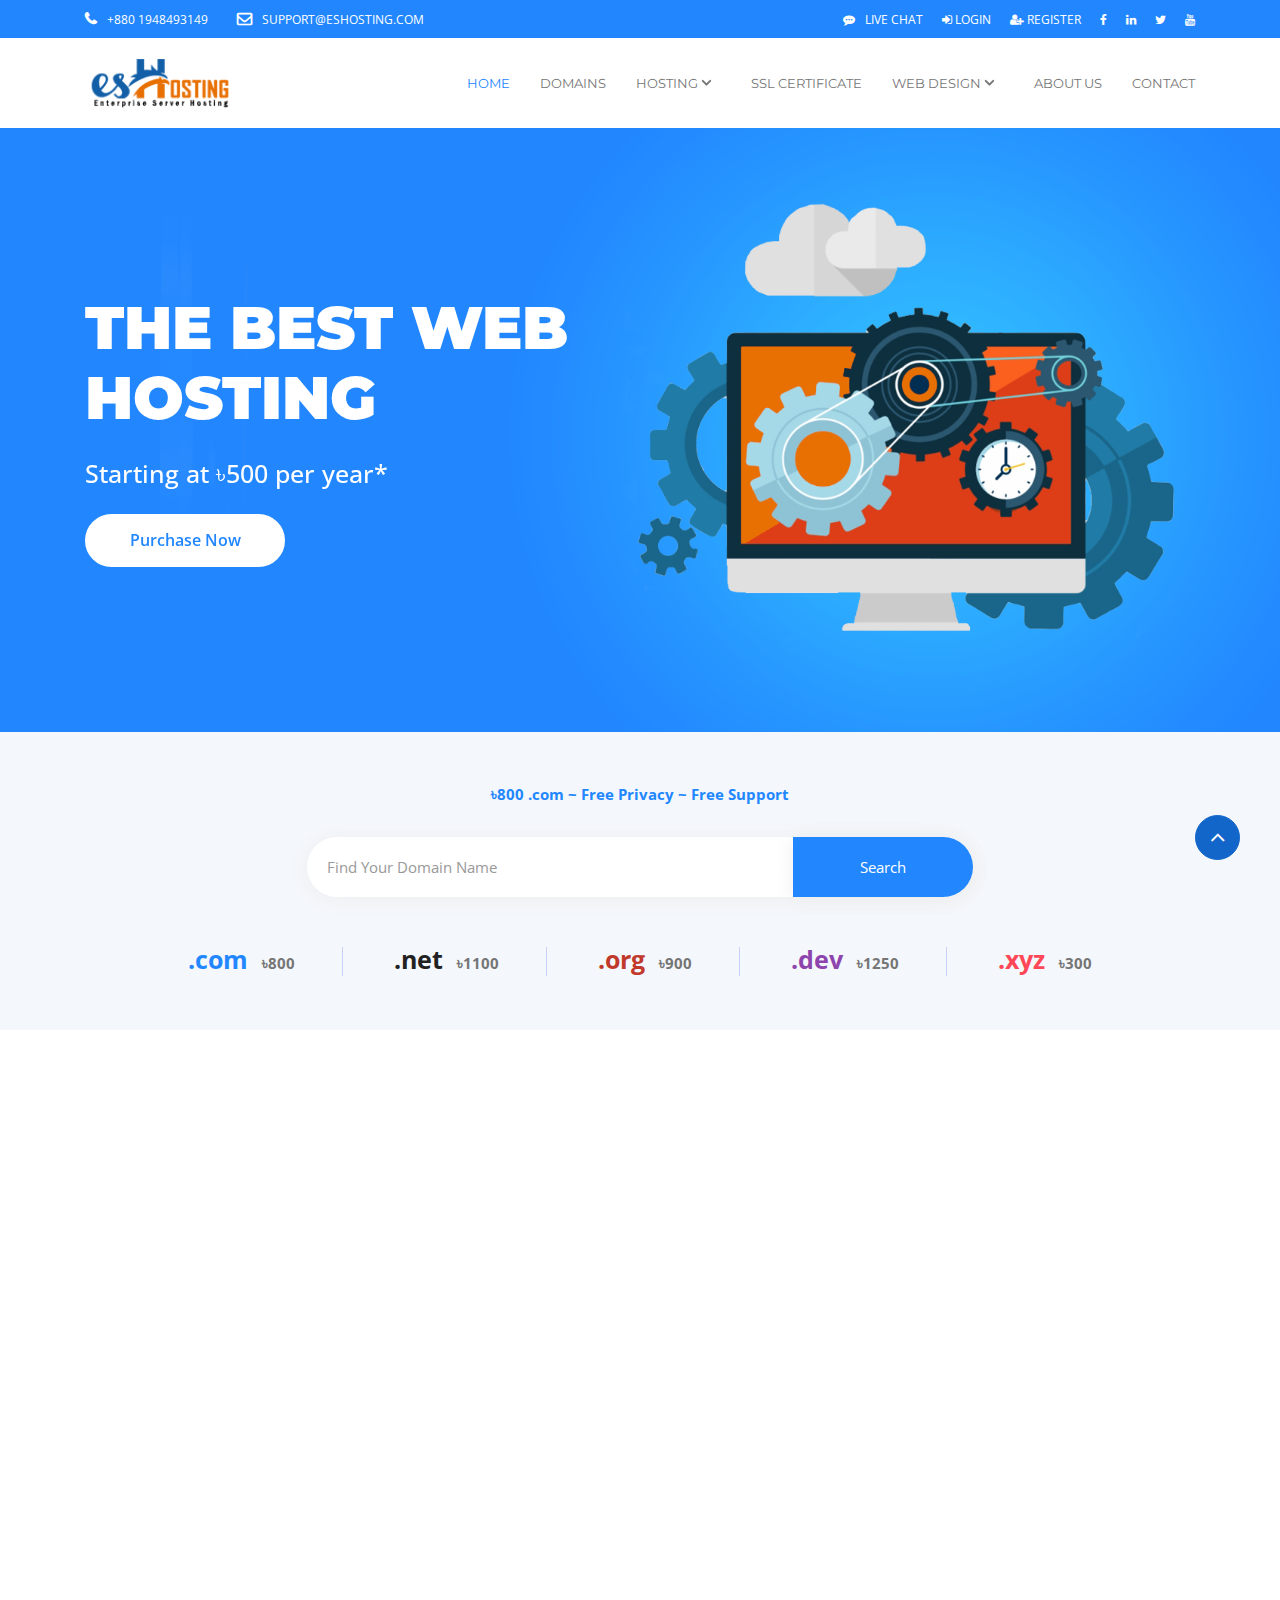
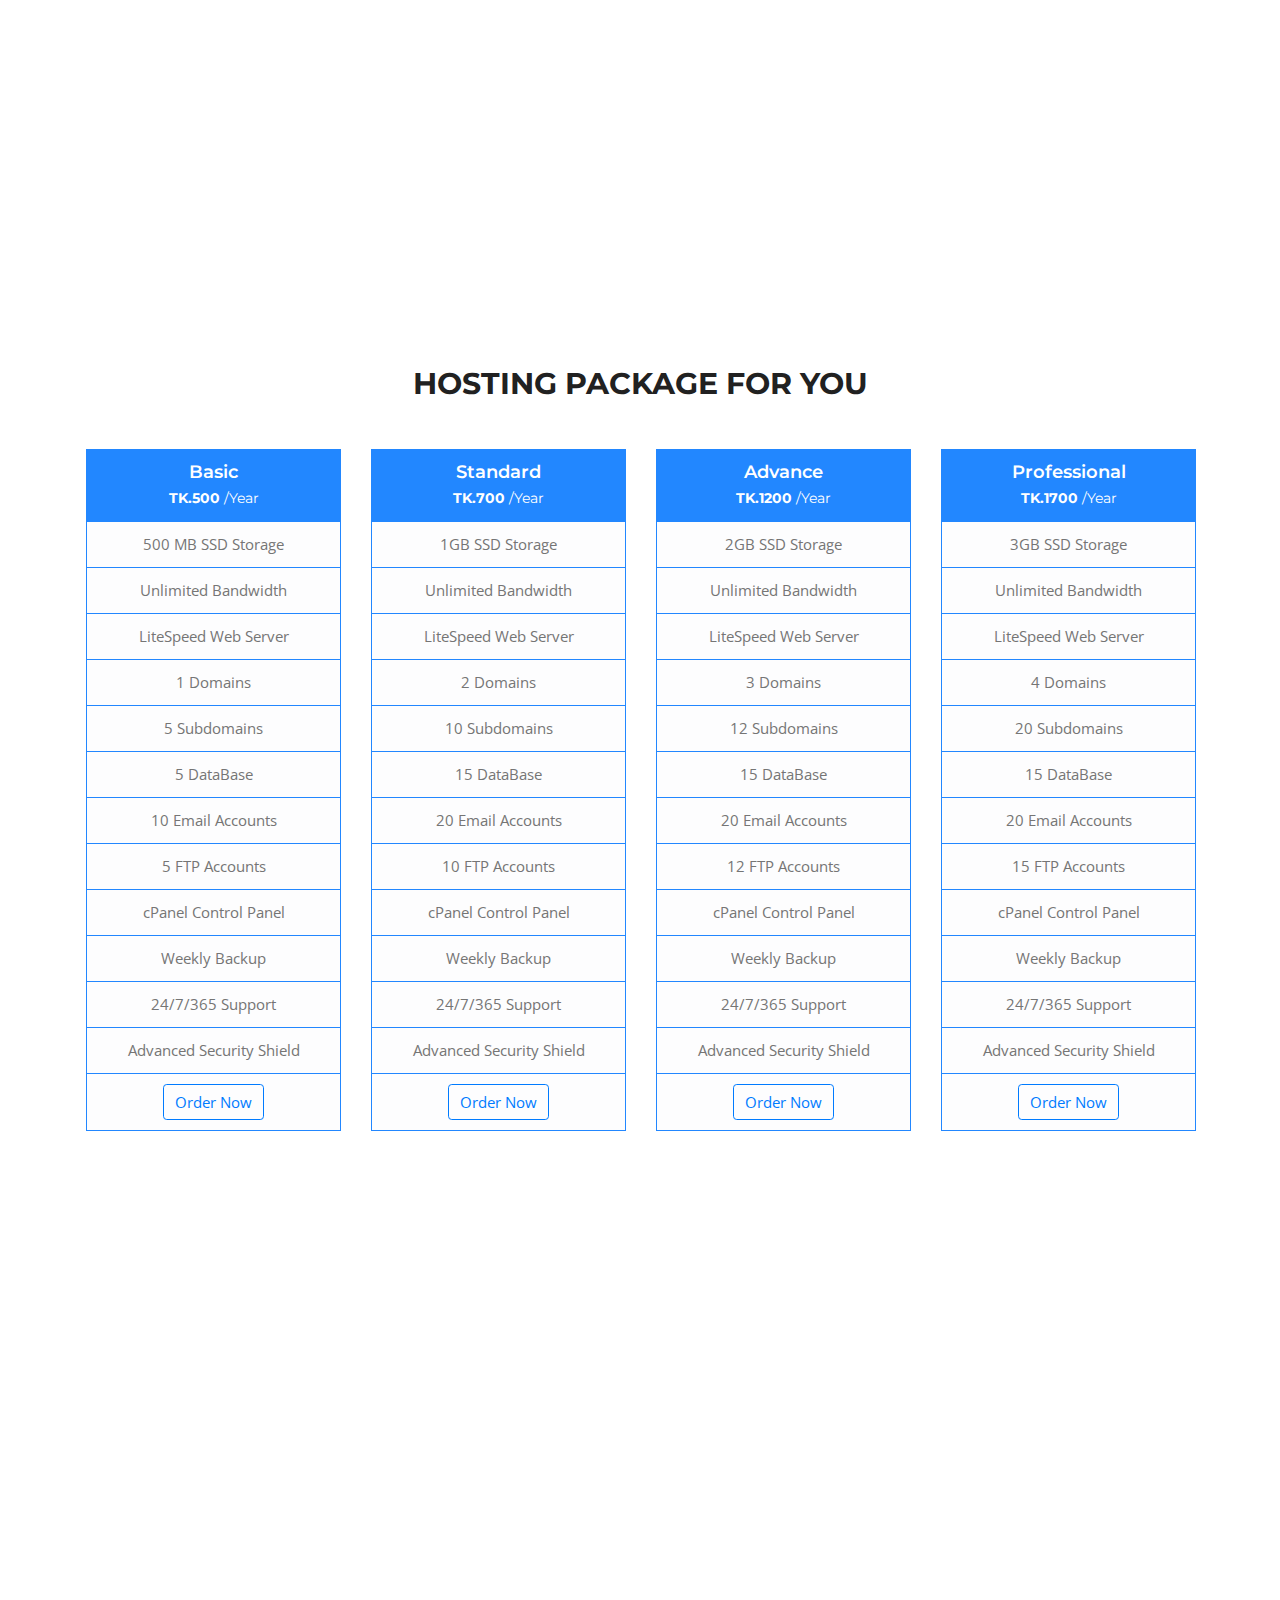
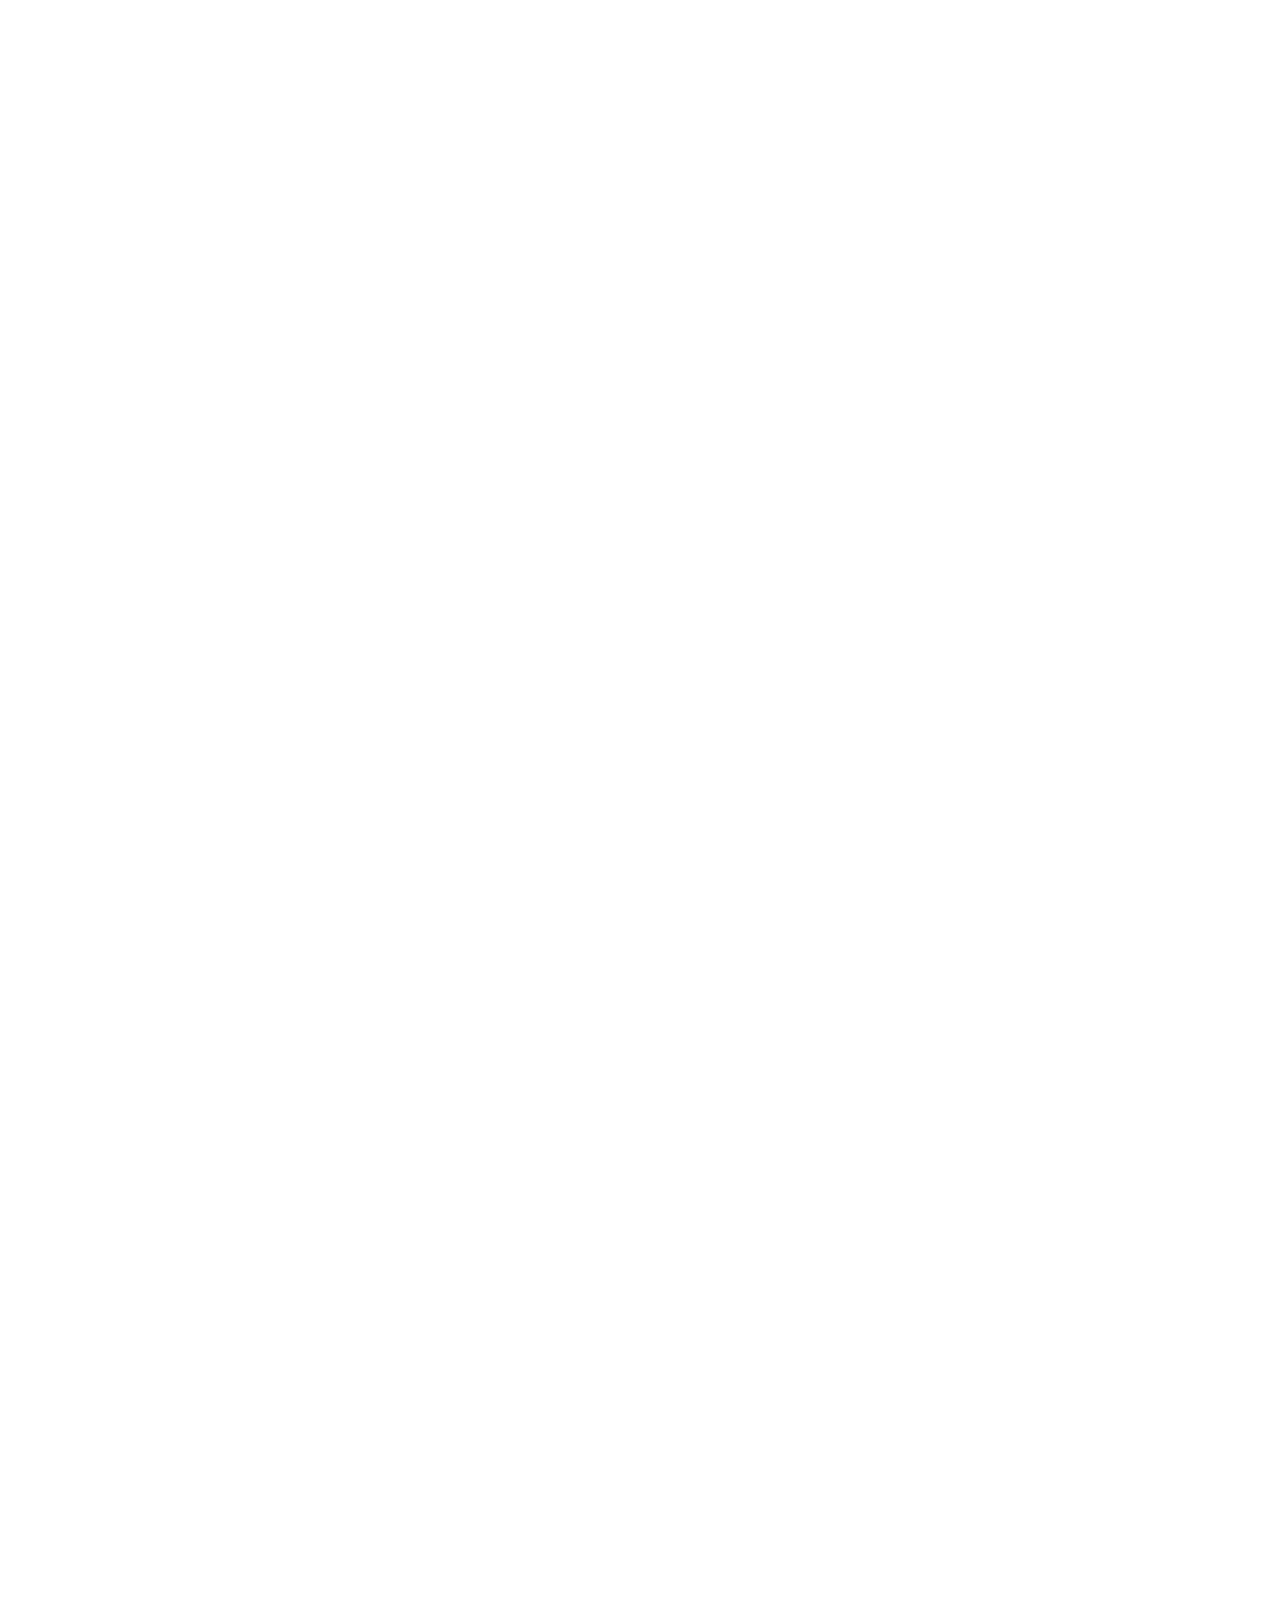
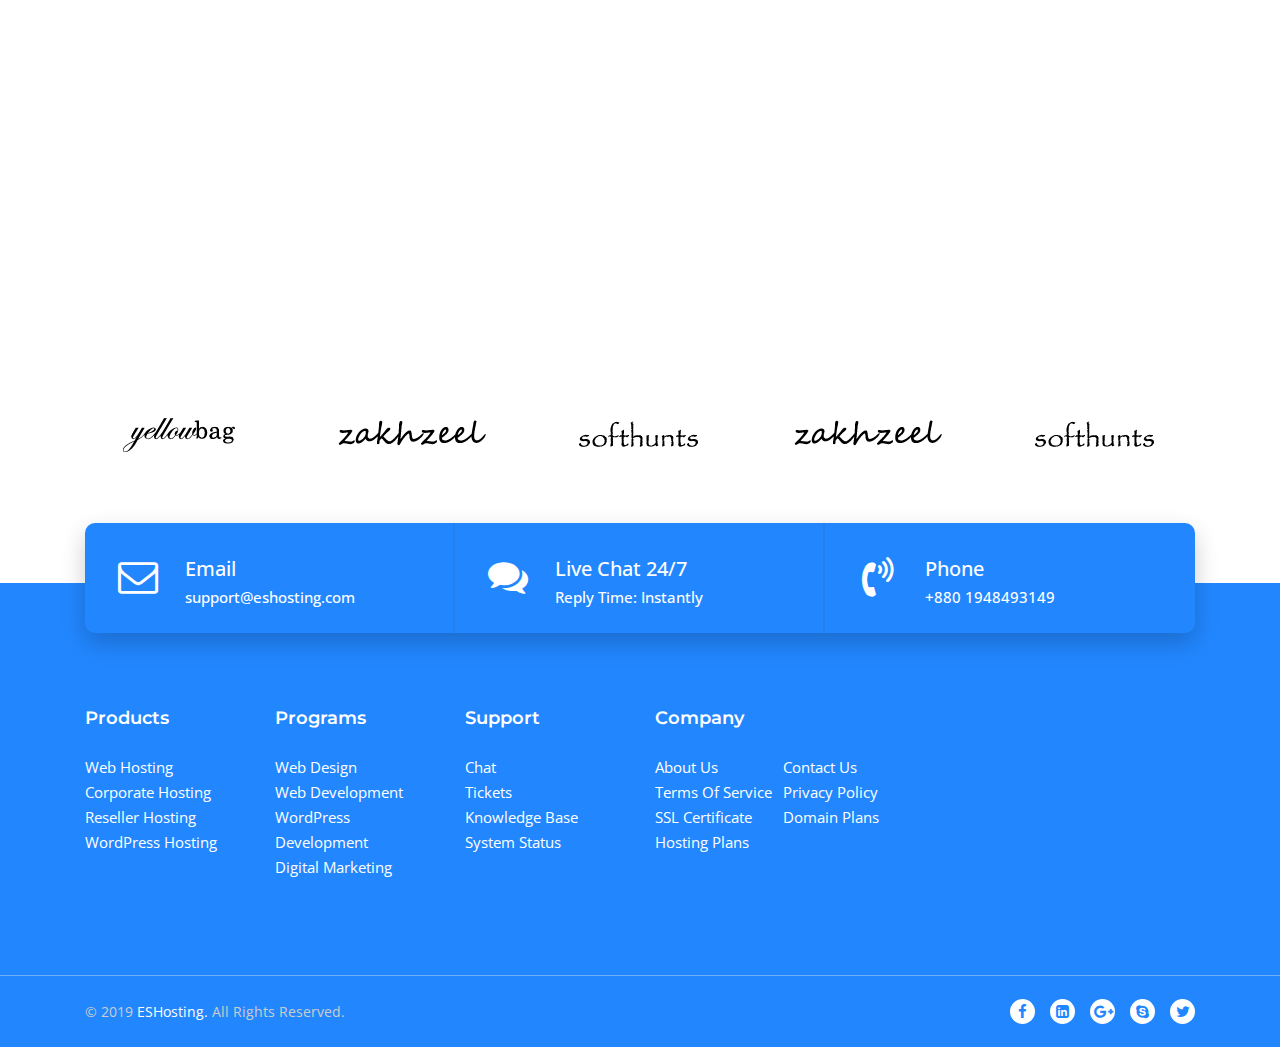
==== commit d93f4b4d: "add favicon, change logo, add fb like box, and live chat with messenger" ====
--- a/index.html
+++ b/index.html
@@ -147,7 +147,7 @@
                                         <h1 class="sl-title">
                                             The Best <span>Web Hosting</span>
                                         </h1>
-                                        <h3 class="sl-price">Starting at <span>৳1200</span> per year*</h3>
+                                        <h3 class="sl-price">Starting at <span>৳500</span> per year*</h3>
                                         <ul>
                                             <li><a href="javascript:void(0);" class="slider-btn">Purchase Now</a></li>
                                         </ul>
@@ -166,7 +166,7 @@
                                         <h1 class="sl-title">
                                             The Best <span>Web Domain</span>
                                         </h1>
-                                        <h3 class="sl-price">Starting at <span>৳850</span> per year*</h3>
+                                        <h3 class="sl-price">Starting at <span>৳800</span> per year*</h3>
                                         <ul>
                                             <li><a href="javascript:void(0);" class="slider-btn">Purchase Now</a></li>
                                         </ul>
@@ -184,7 +184,7 @@
         <section id="rs-domain-item" class="rs-domain-item section-bg wow fadeIn">
             <div class="container">                
                 <div class="domain-search-group">
-                    <p class="price bold">৳850 .com ~ Free Privacy ~ Free Support</p>
+                    <p class="price bold">৳800 .com ~ Free Privacy ~ Free Support</p>
                     <form class="domain-search-form">
                         <input type="search" placeholder="Find Your Domain Name" id="domain-search">
                         <div class="submin-btn">
@@ -195,7 +195,7 @@
                  <ul class="domain-info">
                     <li>
                         <span>.com</span>
-                        <strong>৳850</strong>
+                        <strong>৳800</strong>
                     </li>
                     <li>
                         <span>.net</span>
@@ -229,7 +229,7 @@
                             </div>
                             <div class="hostlab-text">
                                 <div class="hostlab-title">
-                                    <a href="javascript:void(0);" class="hvr-pulse-grow"><h3>Web Hosting</h3></a>
+                                    <a href="javascript:void(0);" class="hvr-pulse-grow"><h3>Shared Hosting</h3></a>
                                 </div>
                                 <div class="hostlab-desc">
                                     <p>It uses a dictionary of over 200 Latin words, combined handful</p>
@@ -942,16 +942,7 @@
                             </div>
 
                             <div class="col-lg-3">
-                                <div class="footer-menu">
-                                    <h4 class="title">Stay Up To Date</h4>
-                                    <p class="some-text">
-                                        Subscribe To Our Newsletter.We’ll Send Email Notification Every Day Evry Time.
-                                    </p>
-                                    <form class="footer-form">
-                                        <input class="email" type="email" placeholder="Enter Your Mail" required>
-                                        <input class="submit" type="submit" value="Send">
-                                    </form>
-                                </div>
+                                <iframe src="https://www.facebook.com/plugins/page.php?href=https%3A%2F%2Fwww.facebook.com%2FesHostingTechnology%2F&tabs=timeline&width=340&height=210&small_header=false&adapt_container_width=false&hide_cover=false&show_facepile=true&appId" width="280" height="210" style="border:none;overflow:hidden" scrolling="no" frameborder="0" allowTransparency="true" allow="encrypted-media"></iframe>
                             </div>
                         </div>
                     </div>
@@ -990,7 +981,15 @@
             <!-- Footer End -->
         </section>
         <!-- Footer Client End -->
-
+		<div id="fb-root"></div>
+		<!-- Your customer chat code -->
+		<div class="fb-customerchat"
+		  attribution=setup_tool
+		  page_id="207153082797805"
+		  theme_color="#2287ff"
+		  logged_in_greeting="Hi! How can we help you?"
+		  logged_out_greeting="Hi! How can we help you?">
+		</div>
         <!-- Scrool to Top Start -->
         <div id="scrollUp">
             <i class="fa fa-angle-up"></i>
@@ -1017,7 +1016,27 @@
         <script src="js/rsmenu-main.js"></script>
         <!-- plugins js -->
         <script src="js/plugins.js"></script>
-	<!-- main js -->
+		<!-- main js -->
         <script src="js/main.js"></script>
+		
+		<!-- Load Facebook SDK for JavaScript -->
+		
+		<script>
+		  window.fbAsyncInit = function() {
+			FB.init({
+			  xfbml            : true,
+			  version          : 'v3.3'
+			});
+		  };
+
+		  (function(d, s, id) {
+		  var js, fjs = d.getElementsByTagName(s)[0];
+		  if (d.getElementById(id)) return;
+		  js = d.createElement(s); js.id = id;
+		  js.src = 'https://connect.facebook.net/en_US/sdk/xfbml.customerchat.js';
+		  fjs.parentNode.insertBefore(js, fjs);
+		}(document, 'script', 'facebook-jssdk'));
+		</script>
+		
     </body>
 </html>--- a/css/init.css
+++ b/css/init.css
@@ -39,7 +39,9 @@
 .mt-40{margin-top: 40px}
 .mt-50{margin-top: 50px}
 
-
+.hover-effect:hover{
+    box-shadow: 0px 10px 15px 0px rgba(0, 0, 0, 0.06)!important;
+}
 /*price-list-table*/
 .price-list-table:hover{
     box-shadow: 0px 10px 15px 0px rgba(0, 0, 0, 0.06);
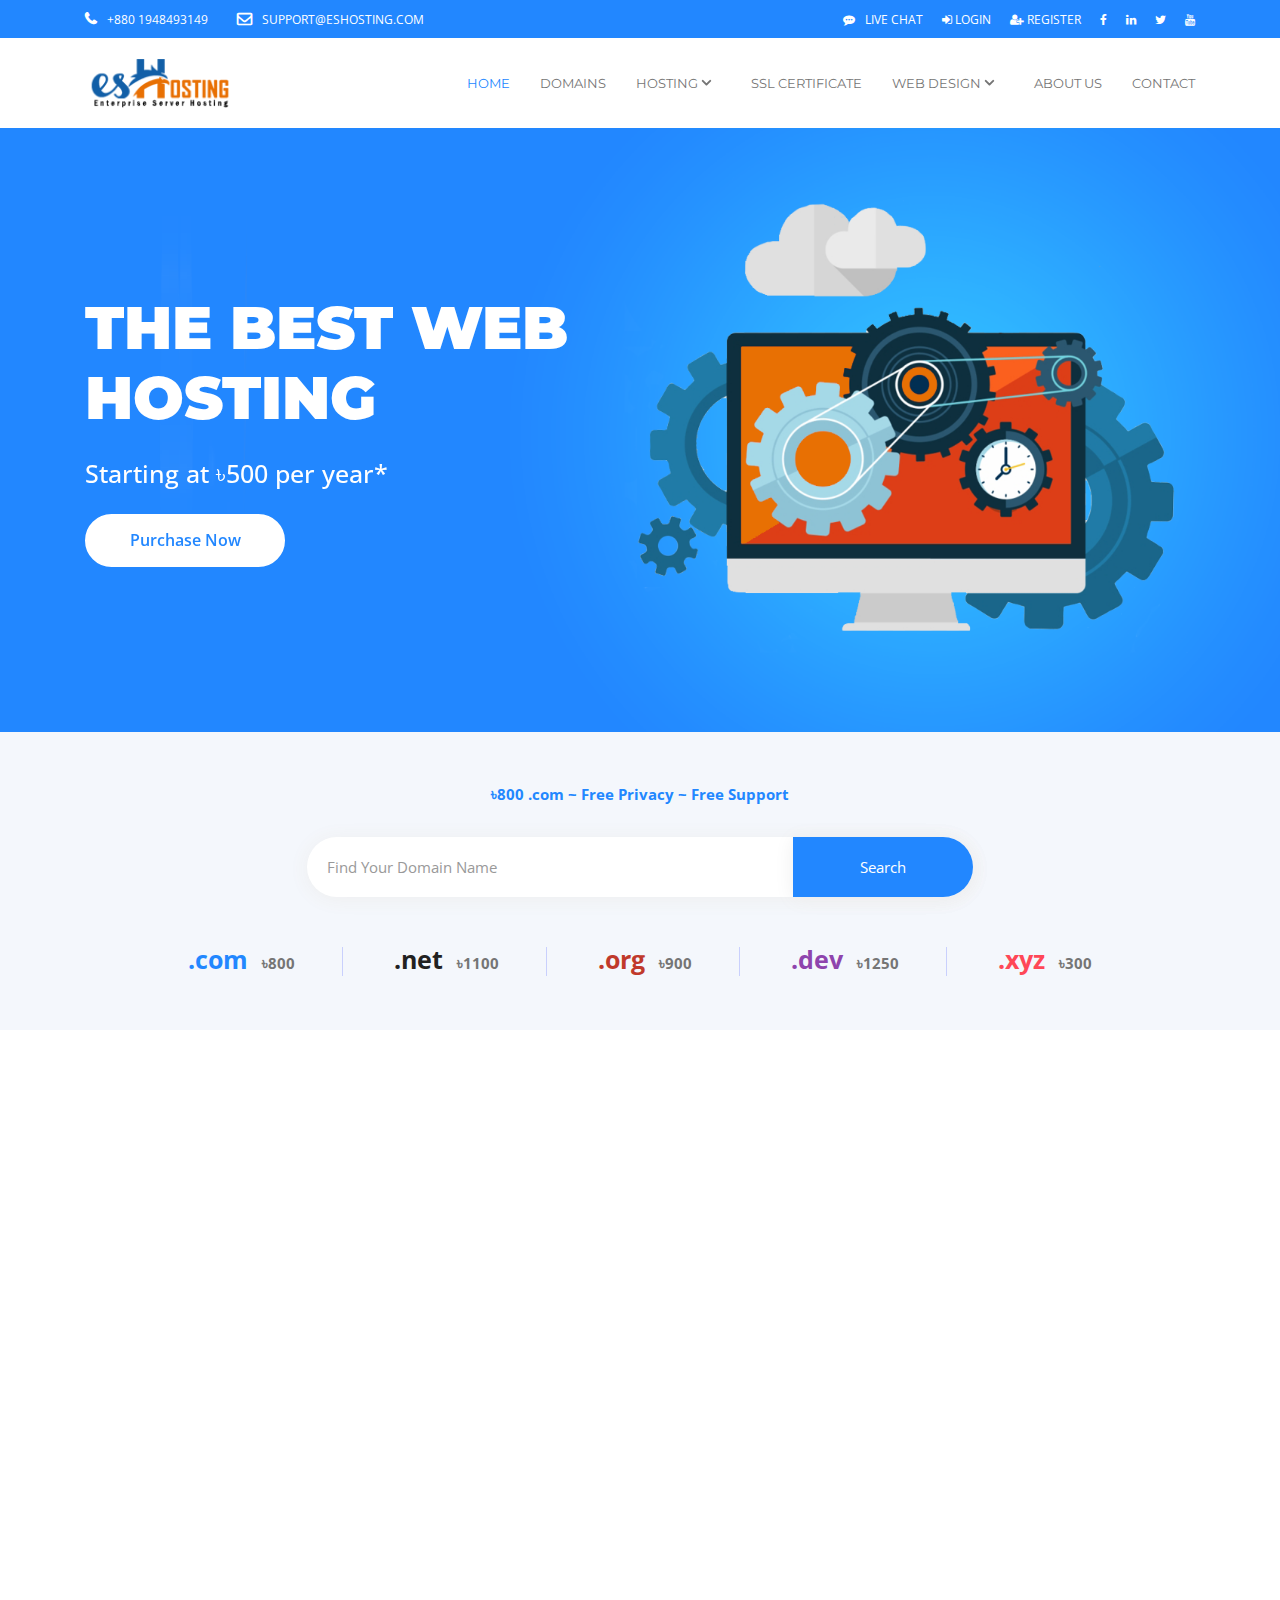
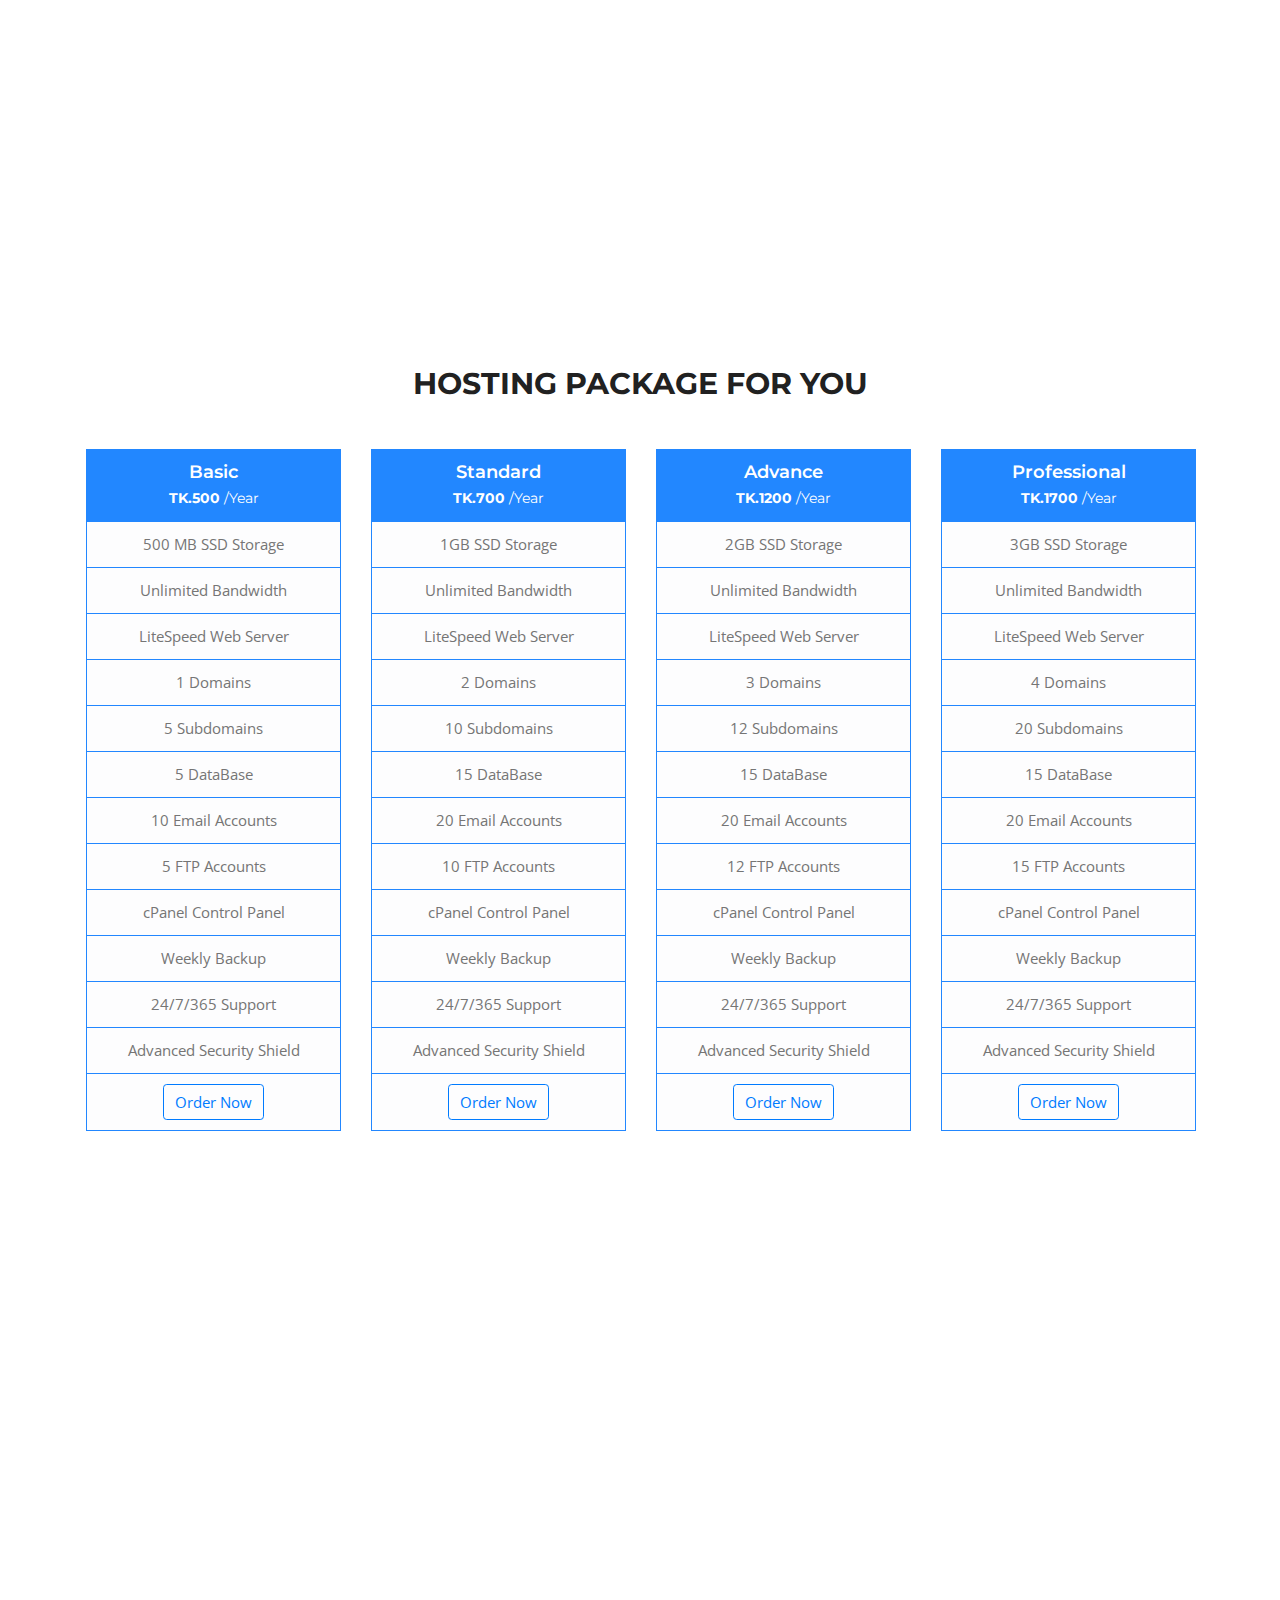
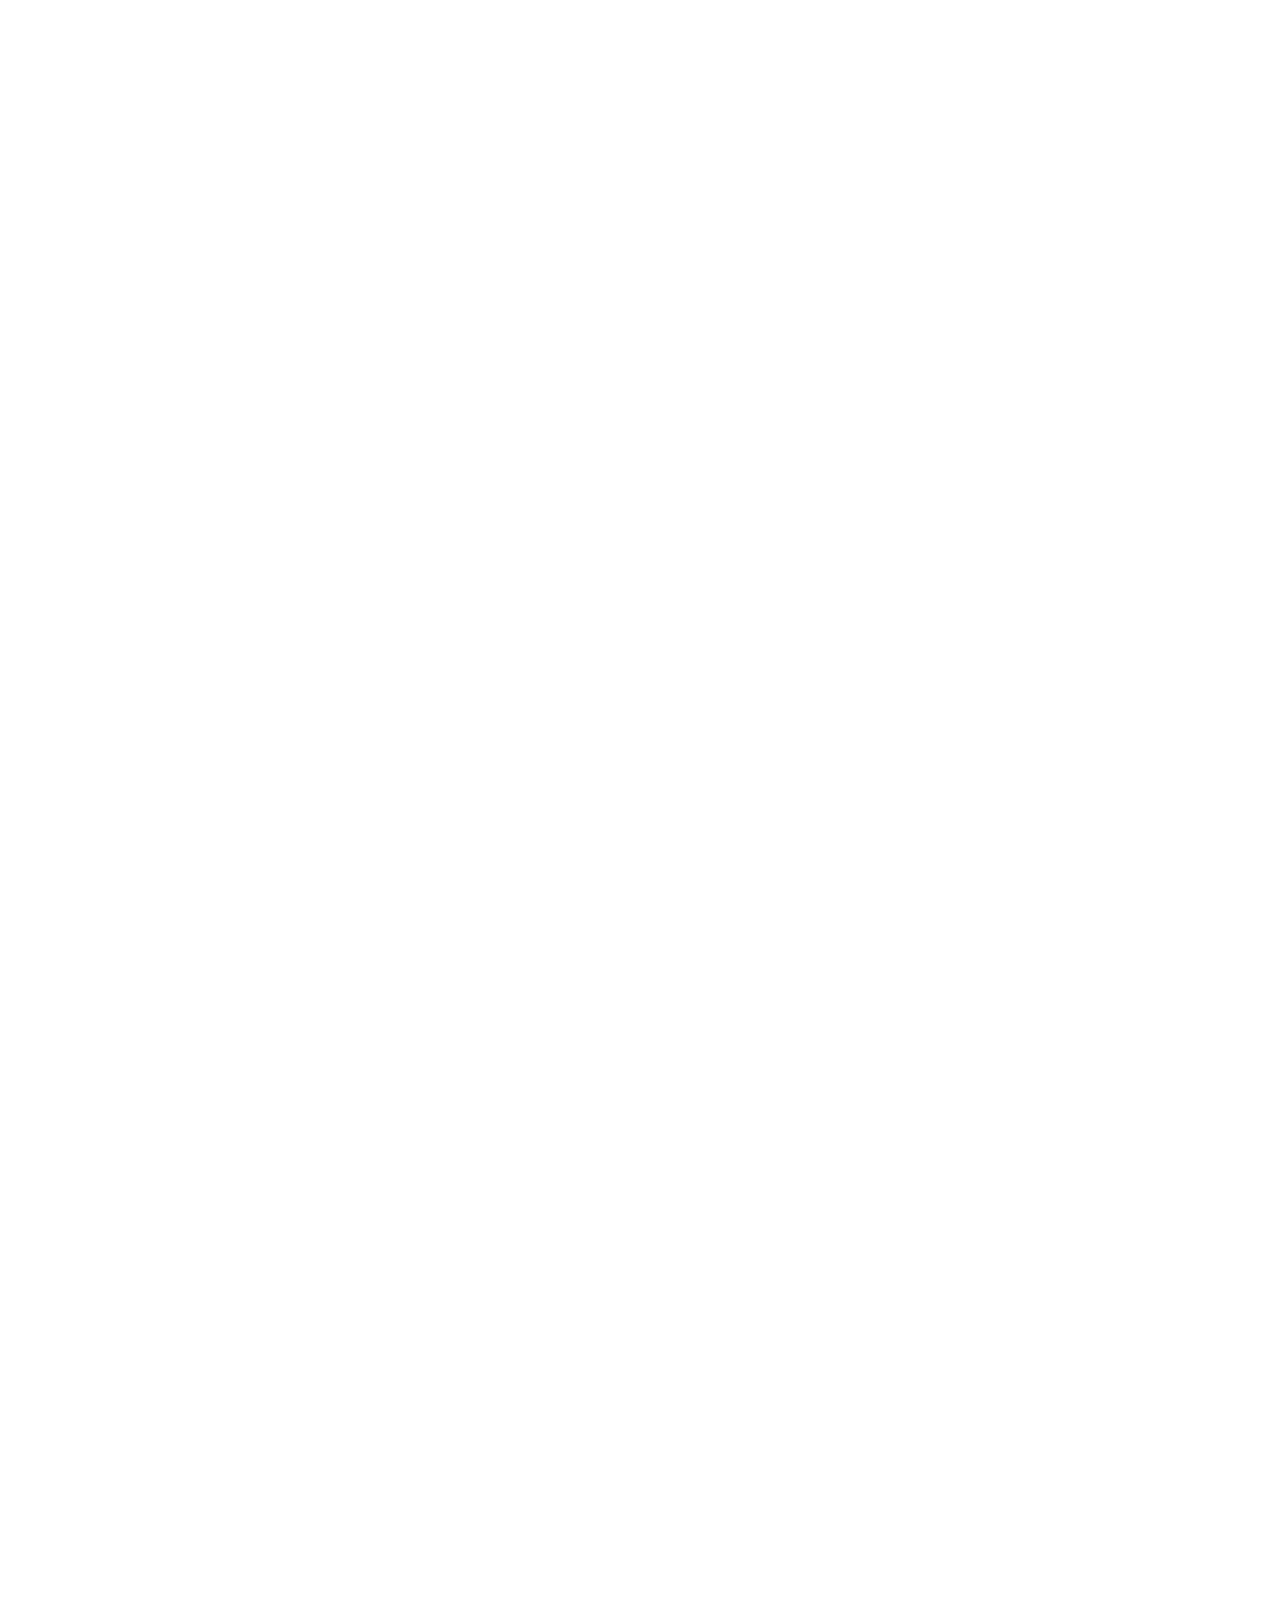
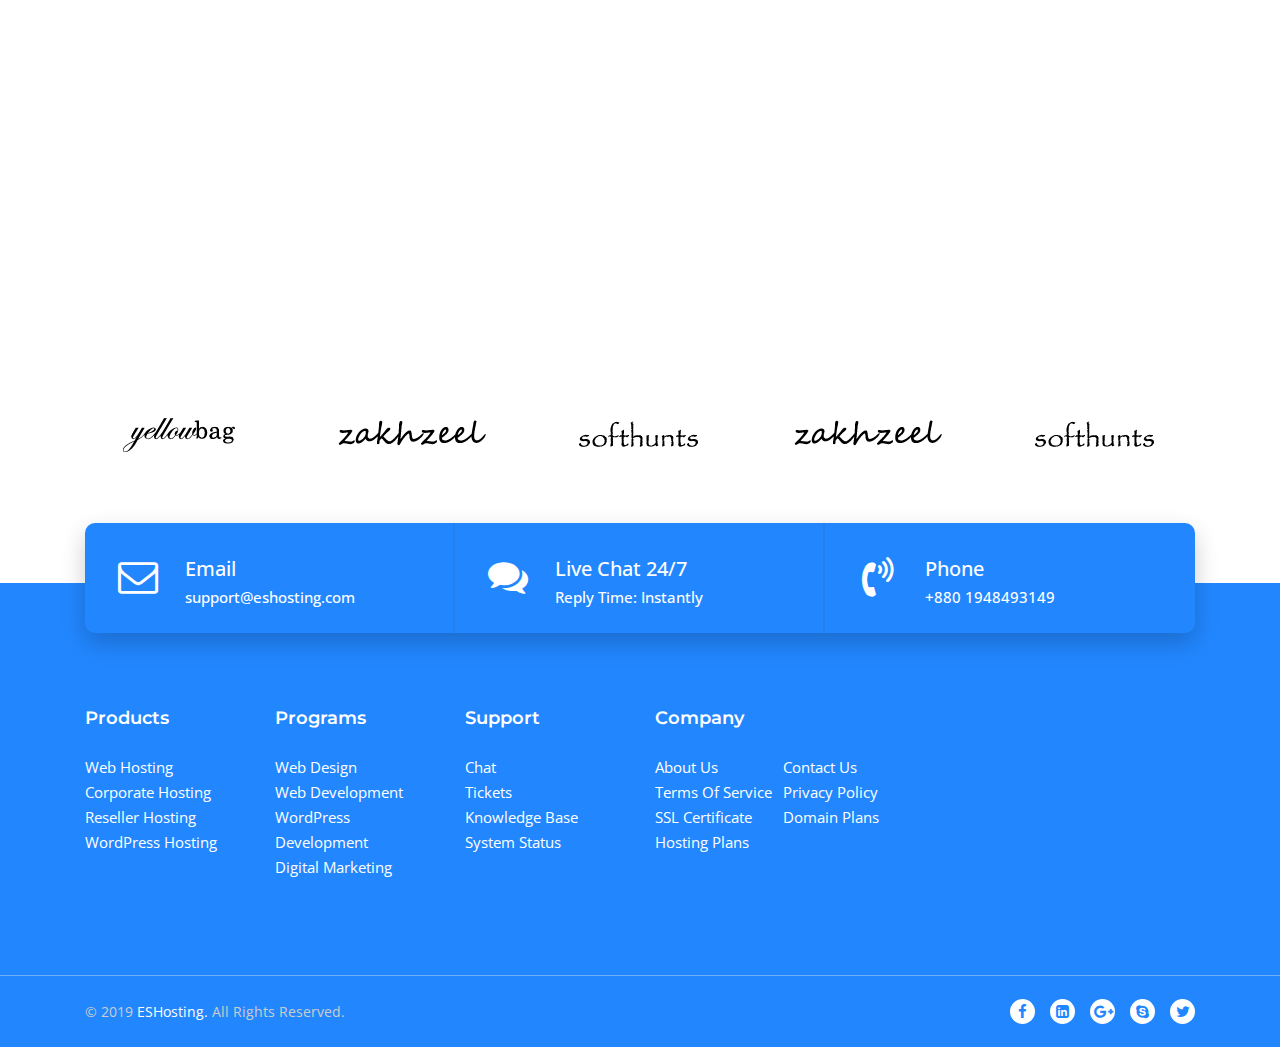
==== commit da1d7b12: "comment/off scroollup" ====
--- a/index.html
+++ b/index.html
@@ -981,7 +981,7 @@
             <!-- Footer End -->
         </section>
         <!-- Footer Client End -->
-		<div id="fb-root"></div>
+		<div style="button 200px" id="fb-root"></div>
 		<!-- Your customer chat code -->
 		<div class="fb-customerchat"
 		  attribution=setup_tool
@@ -991,9 +991,9 @@
 		  logged_out_greeting="Hi! How can we help you?">
 		</div>
         <!-- Scrool to Top Start -->
-        <div id="scrollUp">
+        <!--<div id="scrollUp">
             <i class="fa fa-angle-up"></i>
-        </div> 
+        </div> -->
         <!-- Scrool to Top End -->
         
         <!-- modernizr js -->
--- a/css/init.css
+++ b/css/init.css
@@ -1,3 +1,4 @@
+
 .portfolio-menu{
     text-align:center;
 }
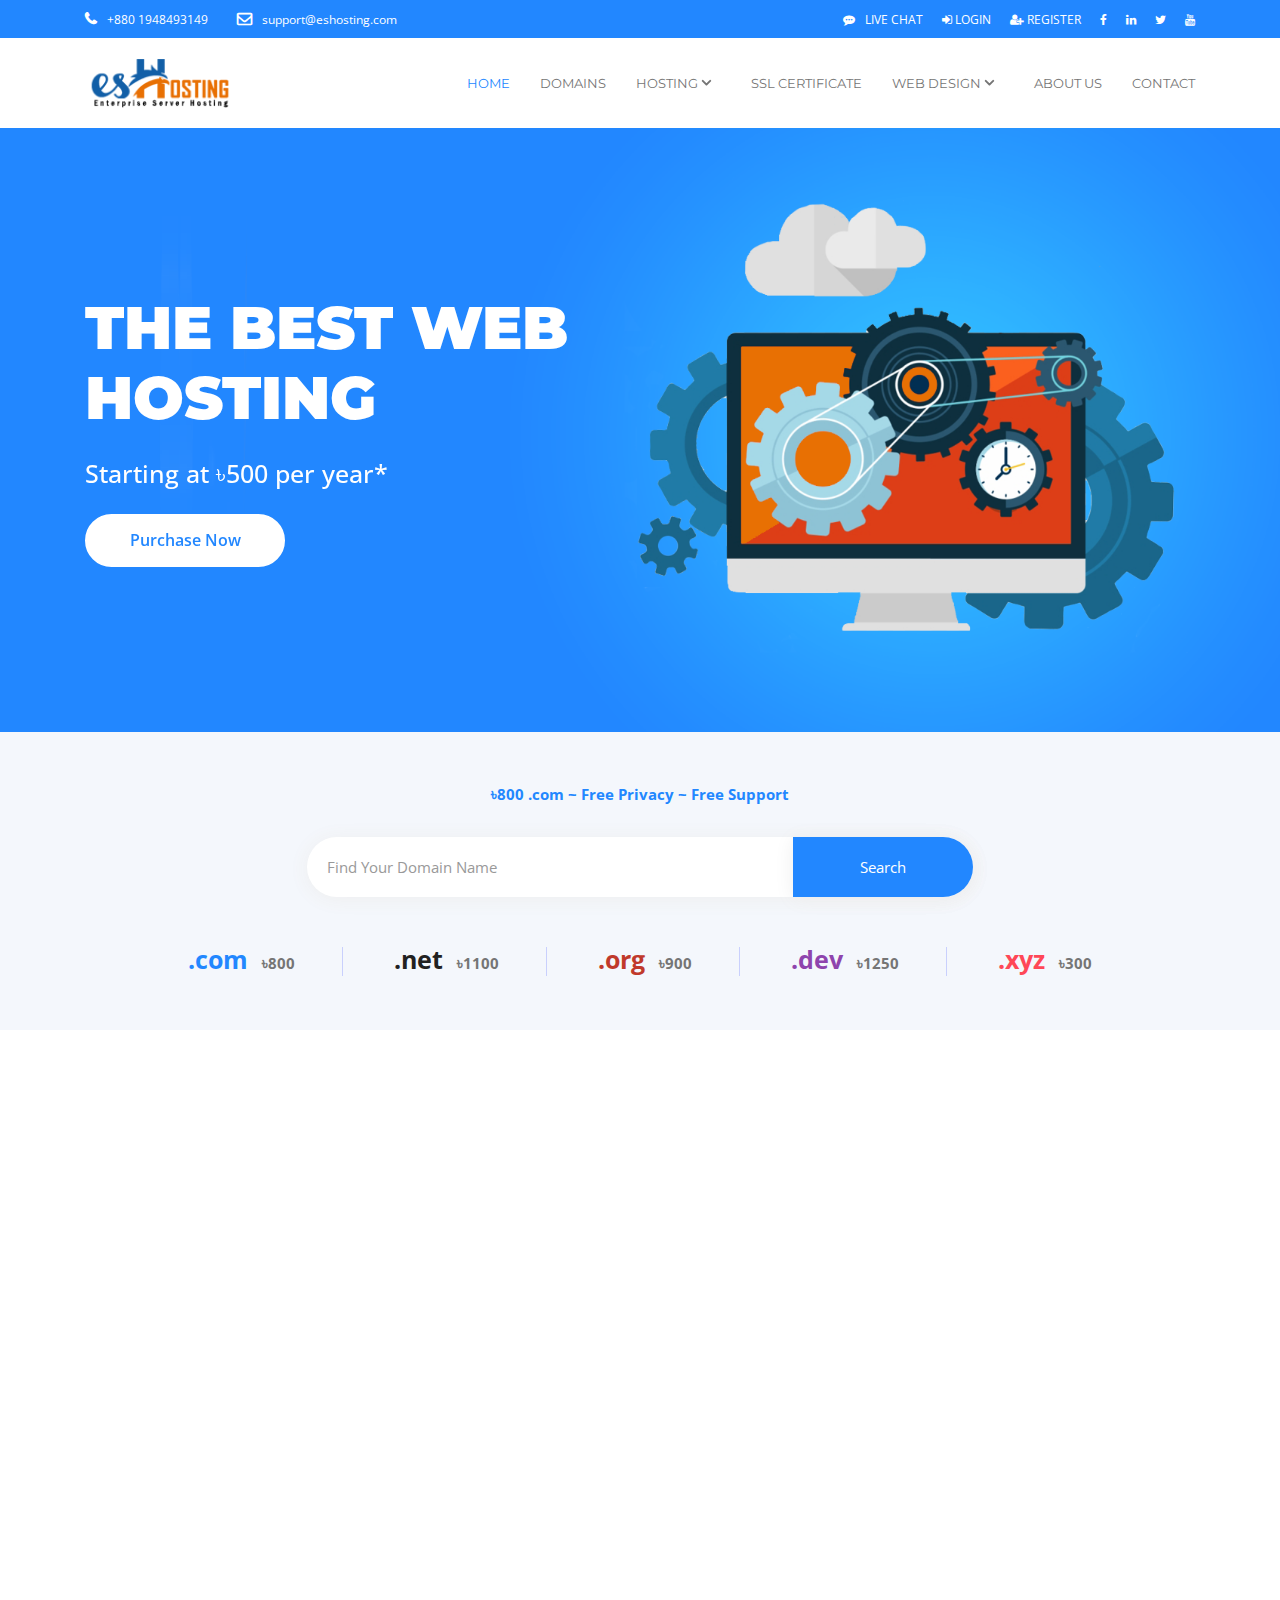
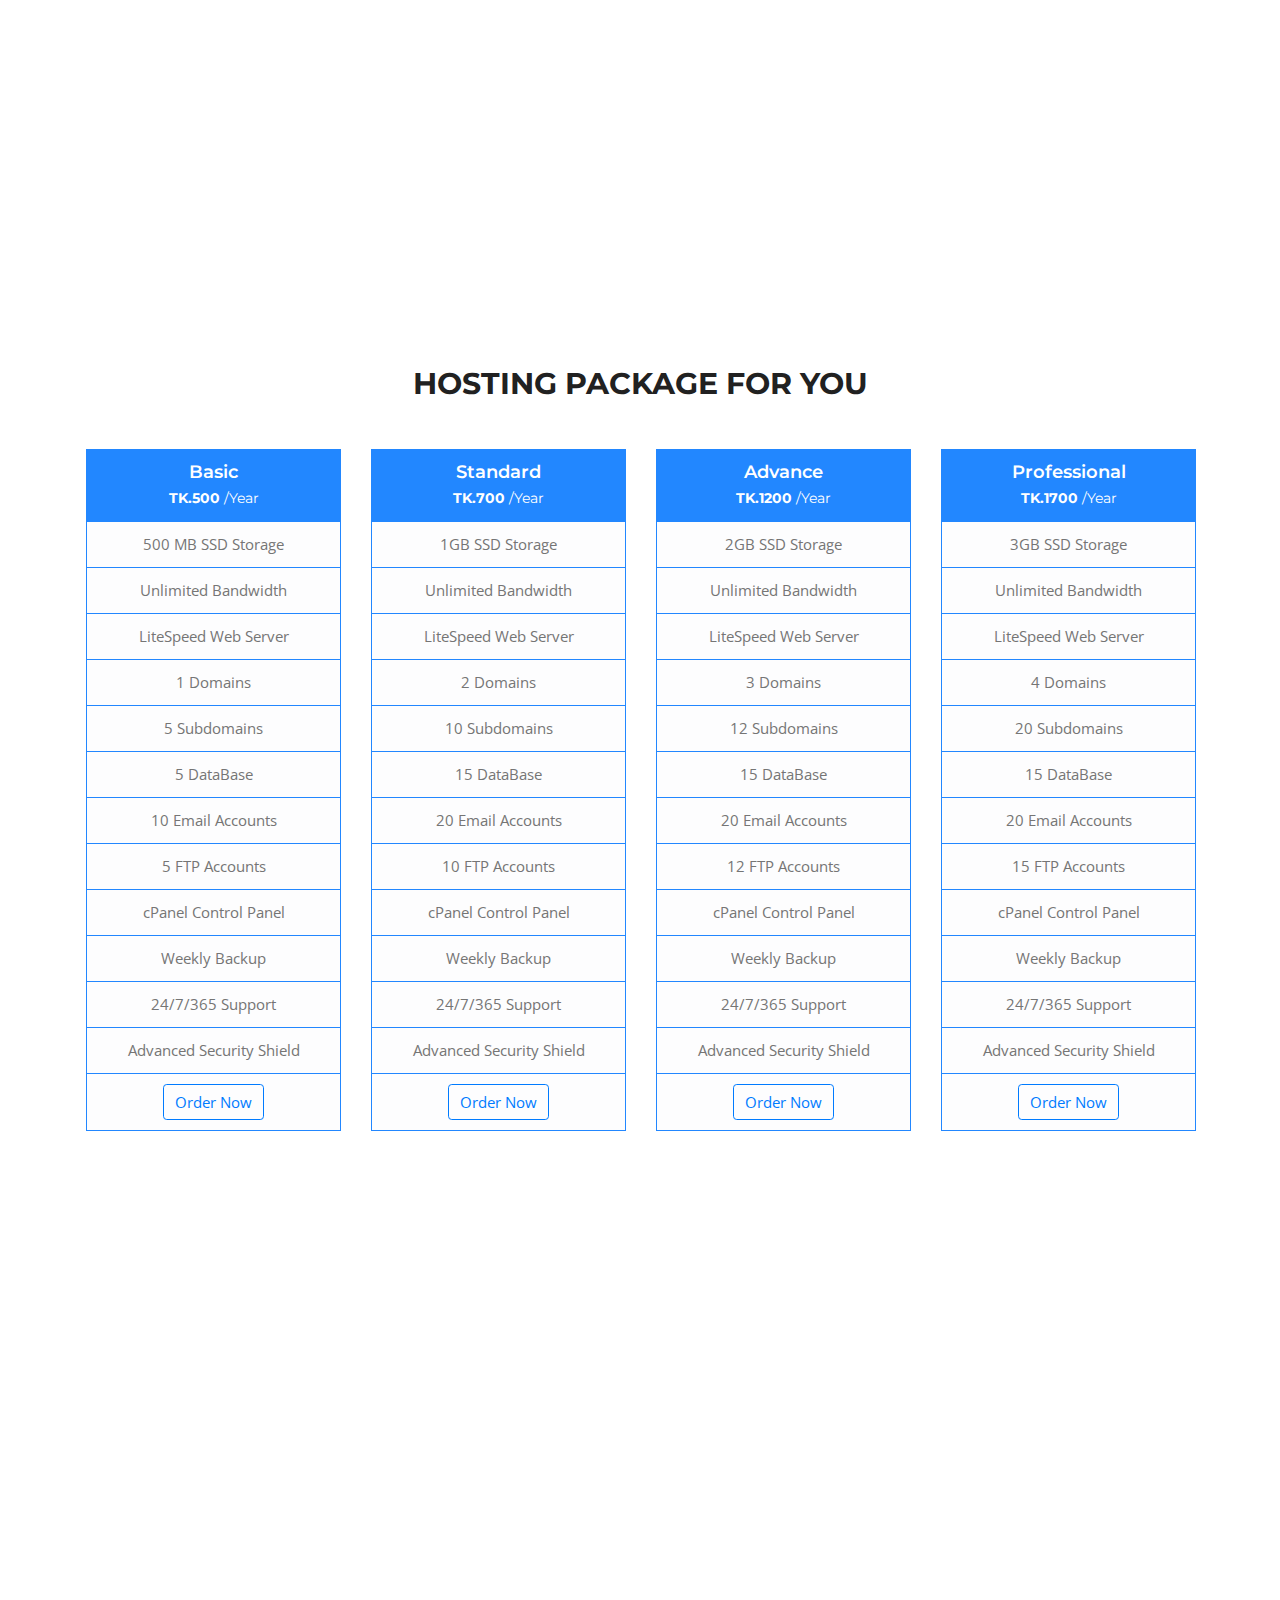
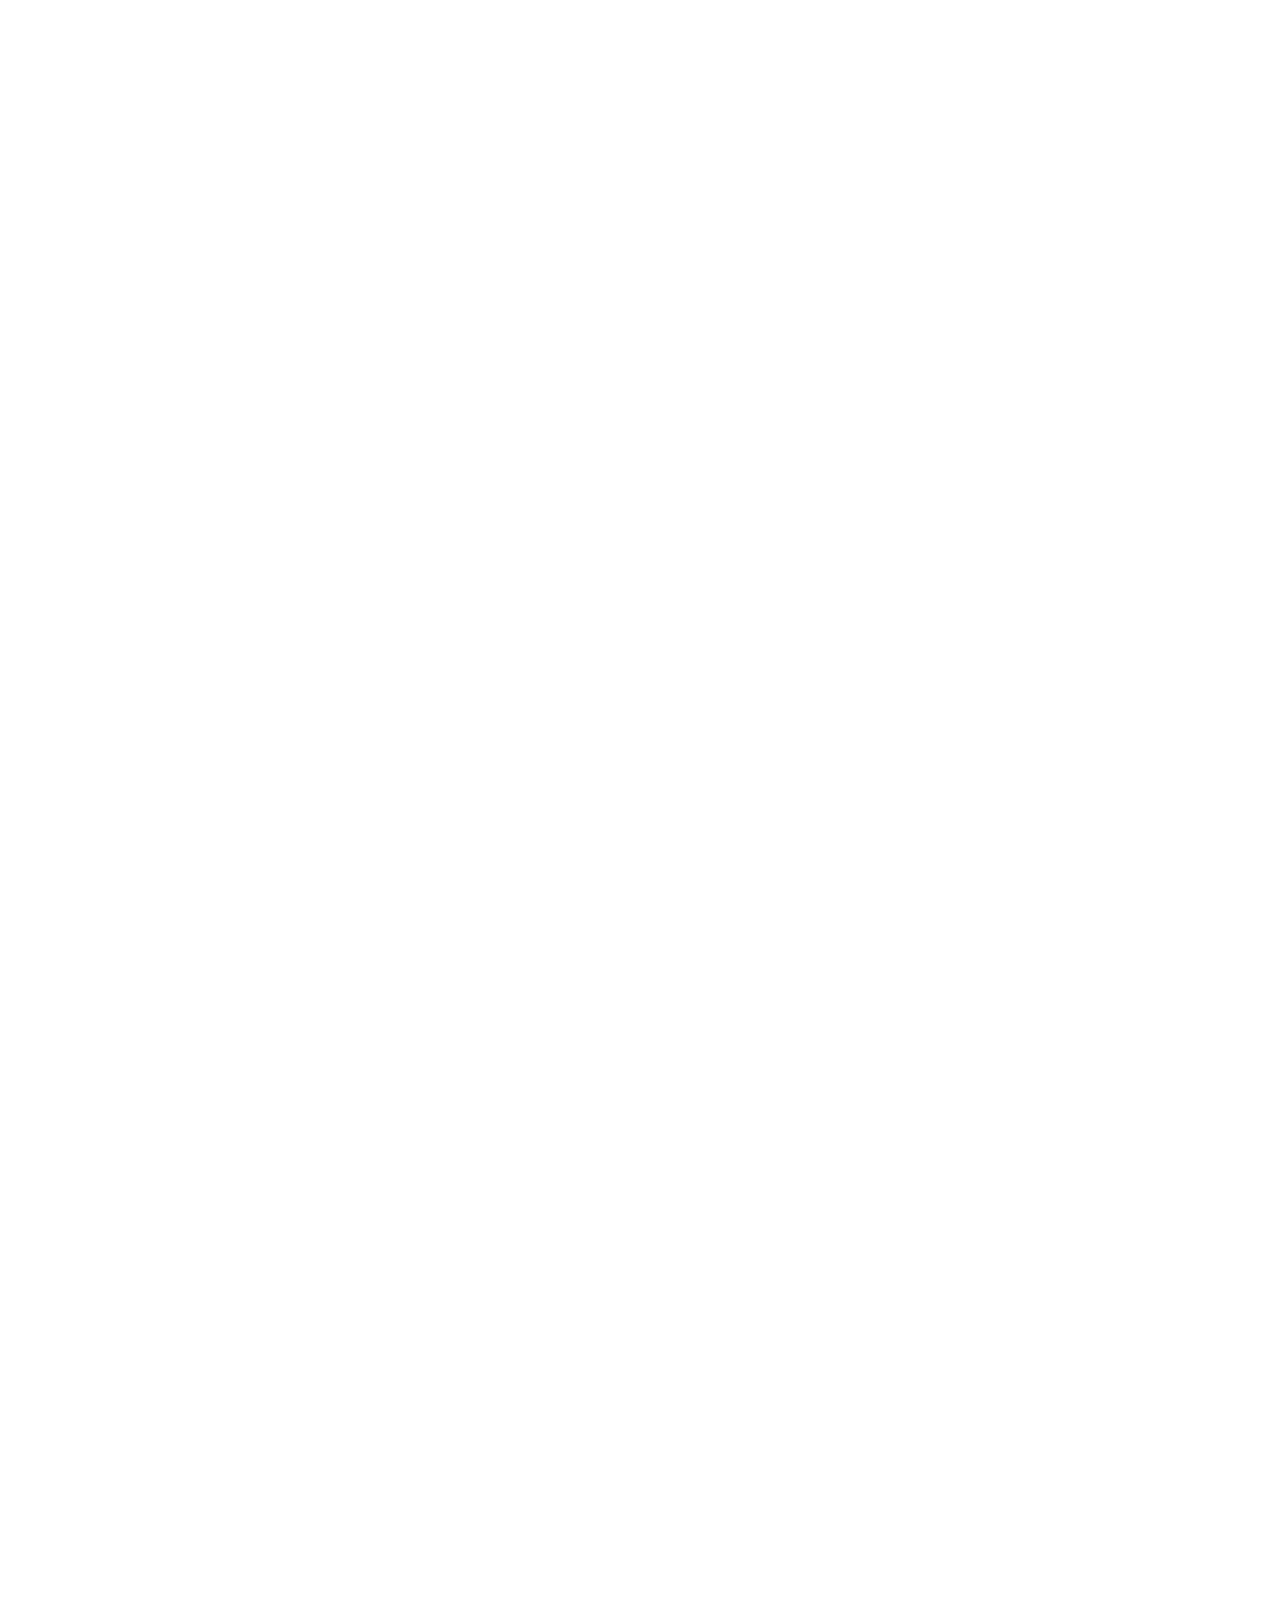
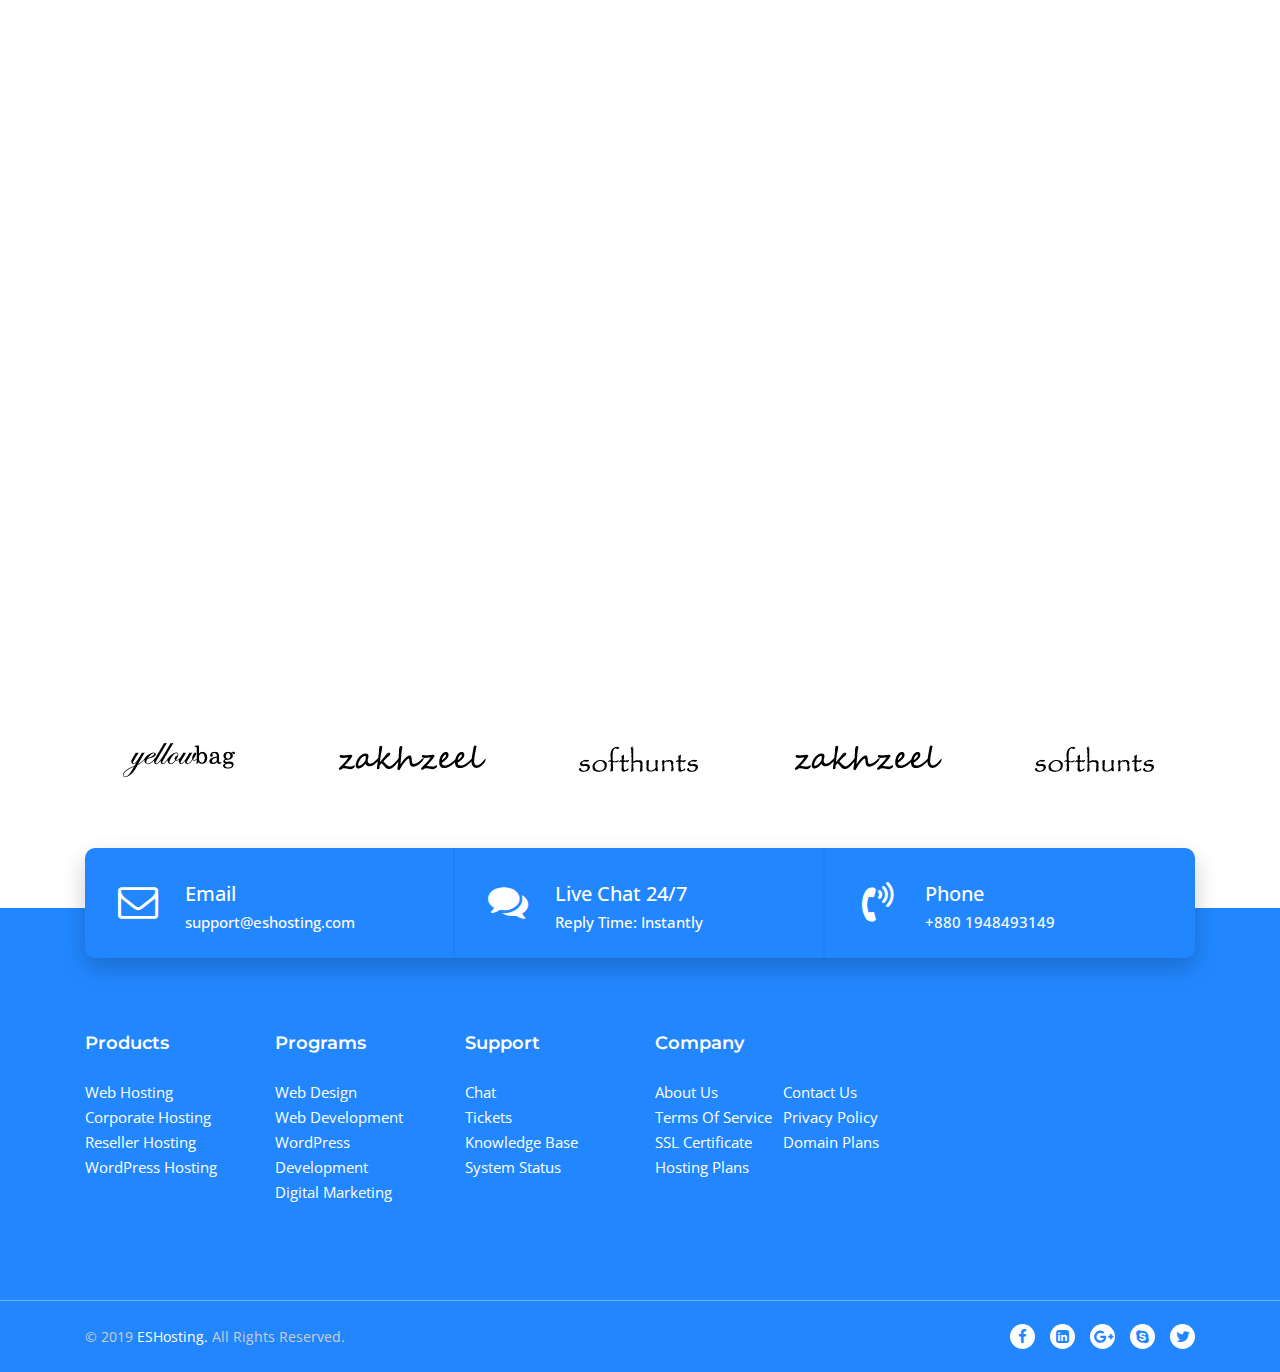
==== commit dcbb8696: "update content and update live chat gessenger and nasir photo" ====
--- a/index.html
+++ b/index.html
@@ -6,7 +6,7 @@
         <title>ESHosting | Hosting Domain Service in Bangladesh</title>
         <meta name="description" content="">
         <!-- responsive tag -->
-        <meta http-equiv="x-ua-compatible" content="ie=edge">
+        <!--<meta http-equiv="x-ua-compatible" content="ie=edge">-->
         <meta name="viewport" content="width=device-width, initial-scale=1">
         <!-- favicon -->
         <link rel="apple-touch-icon" href="apple-touch-icon.html">
@@ -49,7 +49,7 @@
                             <div class="toolbar-contact">
                                 <ul class="top-menu">
                                     <li><i class="fa fa-phone"></i><a href="tel:+8801948493149">+880 1948493149</a></li>
-                                    <li><i class="fa fa-envelope-o"></i><a href="mailto:support@eshosting.com">support@eshosting.com</a></li>
+                                    <li><i class="fa fa-envelope-o"></i><a href="mailto:support@eshosting.com" class="text-lowercase">support@eshosting.com</a></li>
                                 </ul>
                             </div> <!-- // .toolbar-contact -->
                         </div>
@@ -99,8 +99,8 @@
                                             <li class="menu-item-has-children right-memu"><a href="javascript:void(0);">Hosting <i class="fa fa-angle-down" aria-hidden="true"></i></a>
                                                 <ul class="sub-menu">
                                                     <li><a href="shared-hosting.html"><i class="flaticon-server"></i> Shared Hosting</a> </li> 
+                                                    <li><a href="corporate-hosting.html"><i class="flaticon-virus"></i> Corporate Hosting</a></li>
                                                     <li><a href="reseller-hosting.html"><i class="flaticon-support"></i> Reseller Hosting</a> </li>   
-                                                    <li><a href="corporate-hosting.html"><i class="flaticon-virus"></i> Corporate Hosting</a></li>
                                                 </ul> <!-- //.sub-menu -->
                                             </li>
                                             <!--Hosting Mega Menu End -->
@@ -232,7 +232,25 @@
                                     <a href="javascript:void(0);" class="hvr-pulse-grow"><h3>Shared Hosting</h3></a>
                                 </div>
                                 <div class="hostlab-desc">
-                                    <p>It uses a dictionary of over 200 Latin words, combined handful</p>
+                                    <p class="text-justify">You are looking for a perfect deal for hosting your website as a ...</p>
+                                </div>
+                                <div class="hostlab-more">
+                                    <a href="javascript:void(0);" class="hvr-pulse-grow">Read More  <i class="fa fa-angle-right"></i></a>
+                                </div>
+                            </div>
+                        </div> <!-- //.single-hosting -->
+                    </div>
+                    <div class="col-lg-4 col-md-6 col-xs-12">
+                        <div class="single-hosting section-bg">
+                            <div class="hostlab-icon">
+                                <i class="flaticon-virus"></i>
+                            </div>
+                            <div class="hostlab-text">
+                                <div class="hostlab-title">
+                                    <a href="javascript:void(0);" class="hvr-pulse-grow"><h3>Corporate Hosting</h3></a>
+                                </div>
+                                <div class="hostlab-desc">
+                                    <p class="text-justify">Fervor to take your business & brand one step ahead by the ...</p>
                                 </div>
                                 <div class="hostlab-more">
                                     <a href="javascript:void(0);" class="hvr-pulse-grow">Read More  <i class="fa fa-angle-right"></i></a>
@@ -250,25 +268,7 @@
                                     <a href="javascript:void(0);" class="hvr-pulse-grow"><h3>Reseller Hosting</h3></a>
                                 </div>
                                 <div class="hostlab-desc">
-                                    <p>It uses a dictionary of over 200 Latin words, combined handful</p>
-                                </div>
-                                <div class="hostlab-more">
-                                    <a href="javascript:void(0);" class="hvr-pulse-grow">Read More  <i class="fa fa-angle-right"></i></a>
-                                </div>
-                            </div>
-                        </div> <!-- //.single-hosting -->
-                    </div>
-                    <div class="col-lg-4 col-md-6 col-xs-12">
-                        <div class="single-hosting section-bg">
-                            <div class="hostlab-icon">
-                                <i class="flaticon-virus"></i>
-                            </div>
-                            <div class="hostlab-text">
-                                <div class="hostlab-title">
-                                    <a href="javascript:void(0);" class="hvr-pulse-grow"><h3>Corporate Hosting</h3></a>
-                                </div>
-                                <div class="hostlab-desc">
-                                    <p>It uses a dictionary of over 200 Latin words, combined handful</p>
+                                    <p class="text-justify">Want to organize your own hosting business! Take a small ...</p>
                                 </div>
                                 <div class="hostlab-more">
                                     <a href="javascript:void(0);" class="hvr-pulse-grow">Read More  <i class="fa fa-angle-right"></i></a>
@@ -511,8 +511,8 @@
                             <div class="title">
                                 <h3><a href="javascript:void(0);">Worldwide Connection</a></h3>
                             </div>
-                            <div class="some-text">
-                                <p>On the other hand, we denounce with right eous indignation and dislike men who are so beguiled and demoralized</p>
+                            <div class="some-text text-justify">
+                                <p>We’re here to help people from all over the world. So matter what your time-zone is or the trouble you’re in, we’re here to help 24/7 with a big smile. Our mission is to help you to grow your business. We believe in building together. So, let’s grow together! Shall we? </p>
                             </div>
                         </div><!--  //.featured-item -->
                     </div>
@@ -525,8 +525,8 @@
                             <div class="title">
                                 <h3><a href="javascript:void(0);">24/7 Daily Backup</a></h3>
                             </div>
-                            <div class="some-text">
-                                <p>On the other hand, we denounce with right eous indignation and dislike men who are so beguiled and demoralized</p>
+                            <div class="some-text text-justify">
+                                <p>We’ll backup all your website & data in every 24 hours. That means, if you mistakenly delete the storage or anything wrong happens, we’ve got your back! With ESHosting, it’s more like a brotherhood!</p>
                             </div>
                         </div><!--  //.featured-item -->
                     </div>
@@ -539,8 +539,8 @@
                             <div class="title">
                                 <h3><a href="javascript:void(0);">cPanel Included</a></h3>
                             </div>
-                            <div class="some-text">
-                                <p>On the other hand, we denounce with right eous indignation and dislike men who are so beguiled and demoralized</p>
+                            <div class="some-text text-justify">
+                                <p>Yes, cPanel the world’s best control panel is included with our package. cPanel gives you the full control of your website, and it’s user-friendly as well. The best thing is, you can control it from any standard browser.</p>
                             </div>
                         </div><!--  //.featured-item -->
                     </div>
@@ -553,8 +553,8 @@
                             <div class="title">
                                 <h3><a href="javascript:void(0);">Powerful Security</a></h3>
                             </div>
-                            <div class="some-text">
-                                <p>On the other hand, we denounce with right eous indignation and dislike men who are so beguiled and demoralized</p>
+                            <div class="some-text text-justify">
+                                <p>We guarantee our customer a 100% secure and top-notch service. All our servers are highly-secured, and our team works all day to maintain the security level. Even if any problem occurs, you’ll get full support from us.</p>
                             </div>
                         </div><!--  //.featured-item -->
                     </div>
@@ -567,8 +567,8 @@
                             <div class="title">
                                 <h3><a href="javascript:void(0);">Unlimited Database</a></h3>
                             </div>
-                            <div class="some-text">
-                                <p>On the other hand, we denounce with right eous indignation and dislike men who are so beguiled and demoralized</p>
+                            <div class="some-text text-justify">
+                                <p>We offer unlimited database in our professional packages. If you’re planning something big that requires unlimited space and fast-speed, then take a look at our professional package. So, keep growing without thinking about the disk space.</p>
                             </div>
                         </div><!--  //.featured-item -->
                     </div>
@@ -581,8 +581,8 @@
                             <div class="title">
                                 <h3><a href="javascript:void(0);">24/7 Customer Support</a></h3>
                             </div>
-                            <div class="some-text">
-                                <p>On the other hand, we denounce with right eous indignation and dislike men who are so beguiled and demoralized</p>
+                            <div class="some-text text-justify">
+                                <p>In ESHosting, it’s more like a brotherhood! A bunch of friendly, Enthusiastic people with superior knowledge are always waiting to help you with a big smile to make your life easier. At least try our customer support then buy from us! Don’t worry, and our customer support is 100% free!</p>
                             </div>
                         </div><!--  //.featured-item -->
                     </div>
@@ -593,10 +593,23 @@
                                 <i class="fa fa-signal"></i>
                             </div>
                             <div class="title">
-                                <h3><a href="javascript:void(0);">Super Fast Networks</a></h3>
-                            </div>
-                            <div class="some-text">
-                                <p>On the other hand, we denounce with right eous indignation and dislike men who are so beguiled and demoralized</p>
+                                <h3><a href="javascript:void(0);">Super-Fast Network</a></h3>
+                            </div>
+                            <div class="some-text text-justify">
+                                <p>All of our servers are super-fast and well-maintained. We use high-quality storage and other components. We also offer Lite Speed Web Server, PH7, and unlimited bandwidth. That’s why we guarantee super-fast performance.</p>
+                            </div>
+                        </div><!--  //.featured-item -->
+                    </div>
+                    <div class="col-lg-4 col-md-6 col-xs-12">
+                        <div class="featured-item">
+                            <div class="featured-icon">
+                                <i class="fa fa-hdd-o"></i>
+                            </div>
+                            <div class="title">
+                                <h3><a href="javascript:void(0);">Specialized Enterprise Hardware</a></h3>
+                            </div>
+                            <div class="some-text text-justify">
+                                <p>We use top-notch components and powerful SSD, and that makes our Linux and Windows-based server more powerful and efficient. Try us once, and you’ll love the experience. </p>
                             </div>
                         </div><!--  //.featured-item -->
                     </div>
@@ -608,8 +621,8 @@
                             <div class="title">
                                 <h3><a href="javascript:void(0);">99.9% Uptime Guarantee</a></h3>
                             </div>
-                            <div class="some-text">
-                                <p>On the other hand, we denounce with right eous indignation and dislike men who are so beguiled and demoralized</p>
+                            <div class="some-text text-justify">
+                                <p>With our professional packing and some other packages, we provide 99% uptime guarantee. Our expert team stays actives all the time to provide 99.99 uptime performance.</p>
                             </div>
                         </div><!--  //.featured-item -->
                     </div>
@@ -621,8 +634,8 @@
                             <div class="title">
                                 <h3><a href="javascript:void(0);">30-days Money-back Guarantee</a></h3>
                             </div>
-                            <div class="some-text">
-                                <p>On the other hand, we denounce with right eous indignation and dislike</p>
+                            <div class="some-text text-justify">
+                                <p>Still hesitating? Don’t worry. If you don’t feel satisfied with our service, then you can anytime cancel it within the first 30 days and get your money back! No question asked!</p>
                             </div>
                         </div><!--  //.featured-item -->
                     </div>
@@ -634,21 +647,8 @@
                             <div class="title">
                                 <h3><a href="javascript:void(0);">Fully Managed Hosting</a></h3>
                             </div>
-                            <div class="some-text">
-                                <p>On the other hand, we denounce with right eous indignation and dislike men who are so beguiled and demoralized</p>
-                            </div>
-                        </div><!--  //.featured-item -->
-                    </div>
-                    <div class="col-lg-4 col-md-6 col-xs-12">
-                        <div class="featured-item">
-                            <div class="featured-icon">
-                                <i class="fa fa-hdd-o"></i>
-                            </div>
-                            <div class="title">
-                                <h3><a href="javascript:void(0);">Specialized Enterprise Hardware</a></h3>
-                            </div>
-                            <div class="some-text">
-                                <p>On the other hand, we denounce with right eous indignation and dislike men who are.</p>
+                            <div class="some-text text-justify">
+                                <p>We provide fully managed hosting. That means you don’t have to think about the server or other technical aspects. Our expert technicians are there for it! That’s why we guarantee a hassle-free super-easy experience to our customer.</p>
                             </div>
                         </div><!--  //.featured-item -->
                     </div>
@@ -660,8 +660,8 @@
                             <div class="title">
                                 <h3><a href="javascript:void(0);">Payment Gateways</a></h3>
                             </div>
-                            <div class="some-text">
-                                <p>On the other hand, we denounce with right eous indignation and dislike men who are so beguiled and demoralized</p>
+                            <div class="some-text text-justify">
+                                <p>Beside in-house payment methods (such as Bkash, Rocket, DBBL, etc.) we also accept PayPal, credit cards, Bitcoin, and Western Union. So, you can enjoy our service globally without any hassle! </p>
                             </div>
                         </div><!--  //.featured-item -->
                     </div>
@@ -685,7 +685,7 @@
                                 <h2>You will love our support!</h2>
                             </div>
                             <div class="some-text">
-                                <p>The speed and the expertise of our support team are legendary. They provide onboarding help, free website transfer and ongoing assistance at any time. No wonder, we consistently achieve nearly 100% customer satisfaction rates.Our revolutionary Cloud solution is powerful, simple, and surprisingly affordable. Harnessing.</p>
+                                <p>A bunch of professional, passionate, expert, and super-friendly people are waiting for you to help 24/7. 100% customer service is our first and last priority. That’s why we’ve built a team of helpful people who’re always ready to help you out FOR FREE. No matter what time it is or how bad the situation is, we’re committed to help you out and reach your satisfaction level.</p>
                             </div>
                             <div class="support-here">
                                 <ul>
@@ -981,15 +981,9 @@
             <!-- Footer End -->
         </section>
         <!-- Footer Client End -->
-		<div style="button 200px" id="fb-root"></div>
-		<!-- Your customer chat code -->
-		<div class="fb-customerchat"
-		  attribution=setup_tool
-		  page_id="207153082797805"
-		  theme_color="#2287ff"
-		  logged_in_greeting="Hi! How can we help you?"
-		  logged_out_greeting="Hi! How can we help you?">
-		</div>
+        <!-- Your customer chat code -->
+        <div id="fb-root"></div>
+        <div class="fb-customerchat" attribution=setup_tool page_id="207153082797805" logged_in_greeting="Hi! How can we help you?"></div>
         <!-- Scrool to Top Start -->
         <!--<div id="scrollUp">
             <i class="fa fa-angle-up"></i>
@@ -1019,24 +1013,28 @@
 		<!-- main js -->
         <script src="js/main.js"></script>
 		
-		<!-- Load Facebook SDK for JavaScript -->
-		
-		<script>
-		  window.fbAsyncInit = function() {
-			FB.init({
-			  xfbml            : true,
-			  version          : 'v3.3'
-			});
-		  };
-
-		  (function(d, s, id) {
-		  var js, fjs = d.getElementsByTagName(s)[0];
-		  if (d.getElementById(id)) return;
-		  js = d.createElement(s); js.id = id;
-		  js.src = 'https://connect.facebook.net/en_US/sdk/xfbml.customerchat.js';
-		  fjs.parentNode.insertBefore(js, fjs);
-		}(document, 'script', 'facebook-jssdk'));
-		</script>
+        <!-- Load Facebook SDK for JavaScript -->
+
+        <!-- Load Facebook SDK for JavaScript -->
+
+        <script>
+          window.fbAsyncInit = function() {
+            FB.init({
+              xfbml            : true,
+              version          : 'v3.3'
+            });
+          };
+
+          (function(d, s, id) {
+          var js, fjs = d.getElementsByTagName(s)[0];
+          if (d.getElementById(id)) return;
+          js = d.createElement(s); js.id = id;
+          js.src = 'https://connect.facebook.net/en_US/sdk/xfbml.customerchat.js';
+          fjs.parentNode.insertBefore(js, fjs);
+        }(document, 'script', 'facebook-jssdk'));
+        </script>
+
+
 		
     </body>
 </html>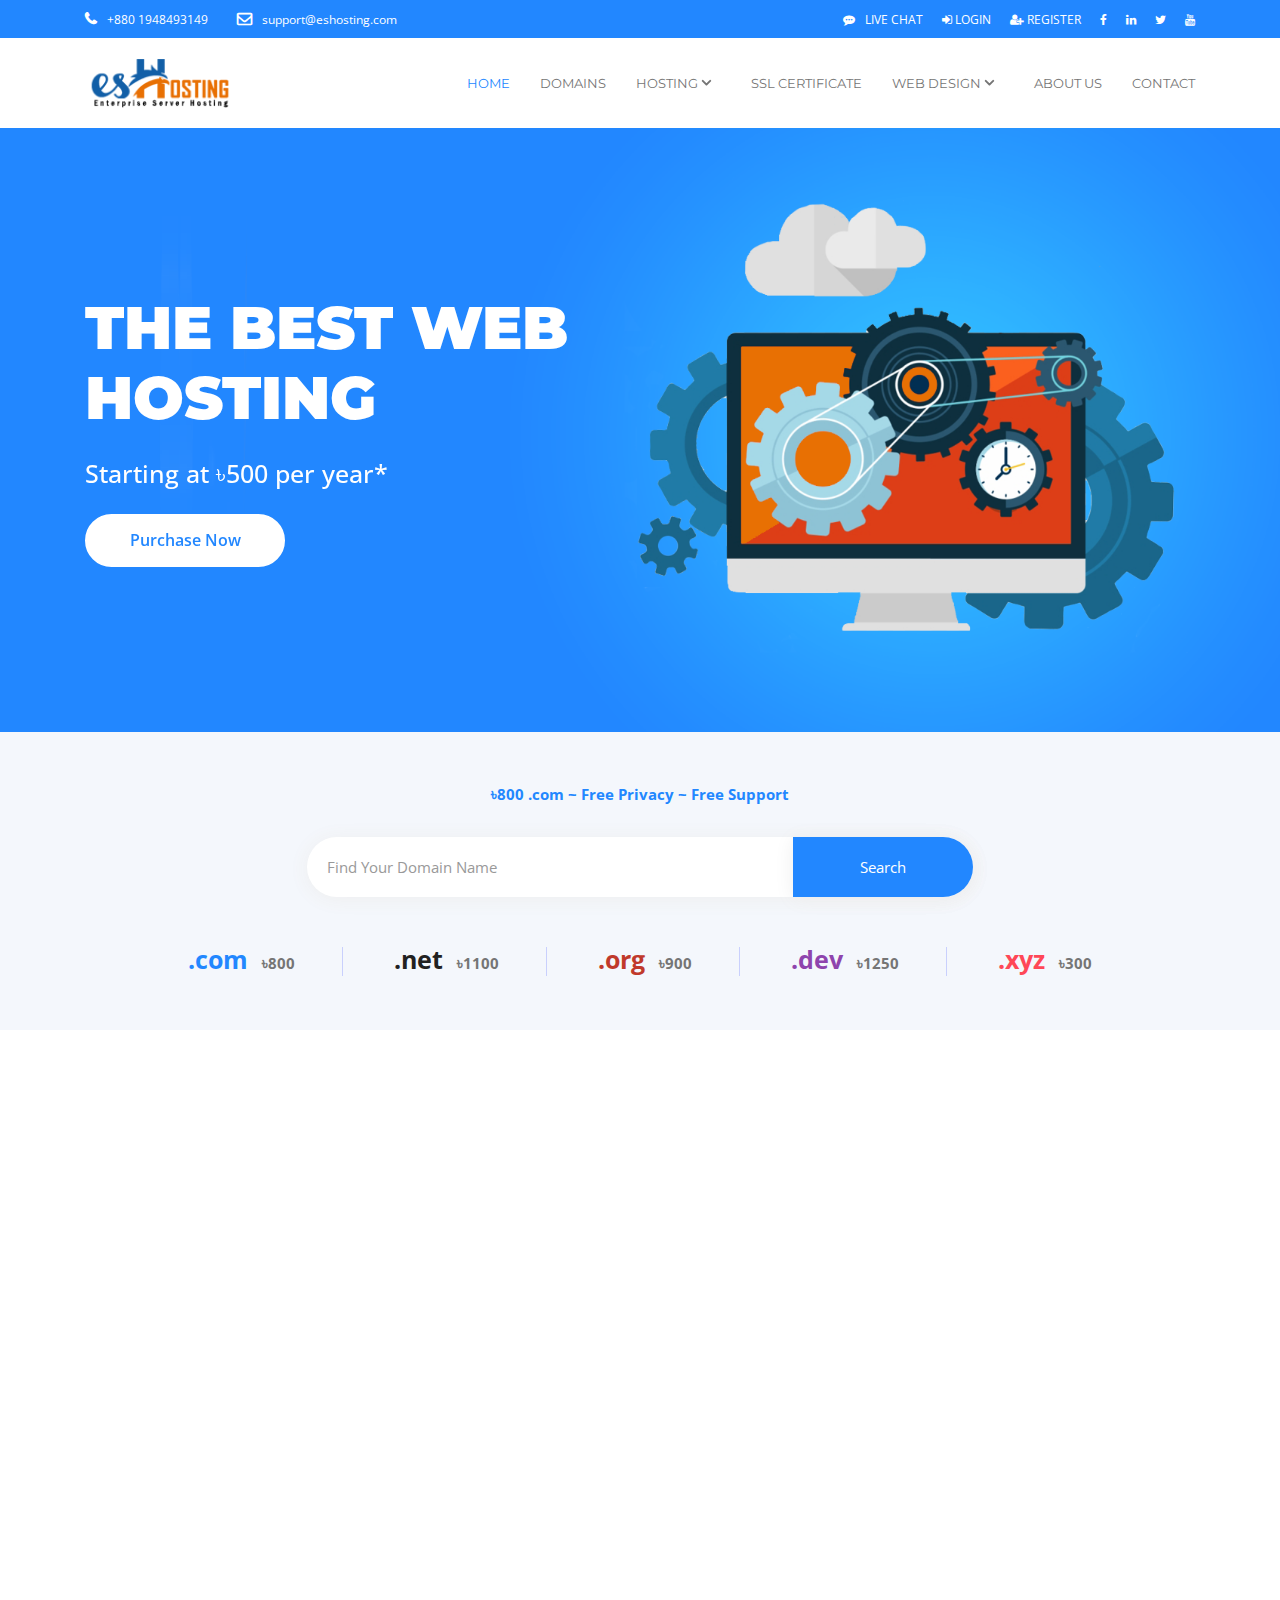
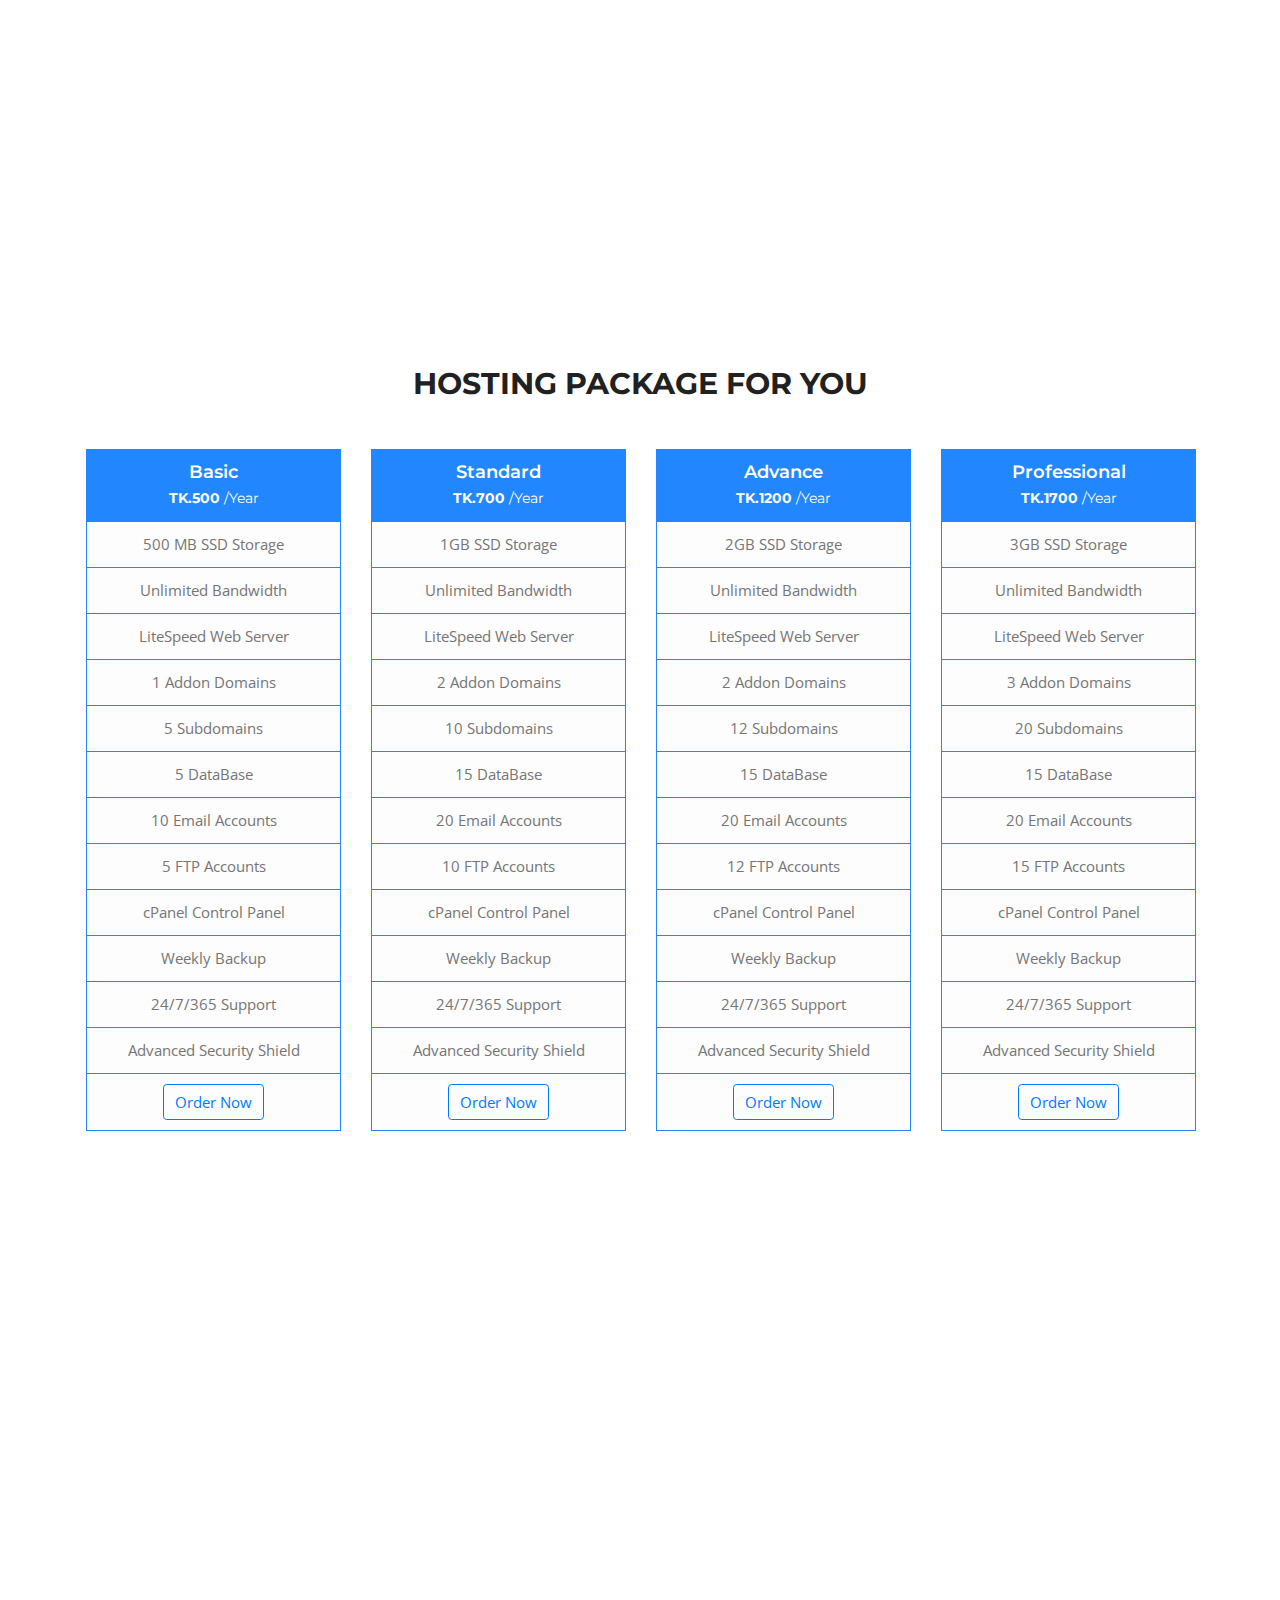
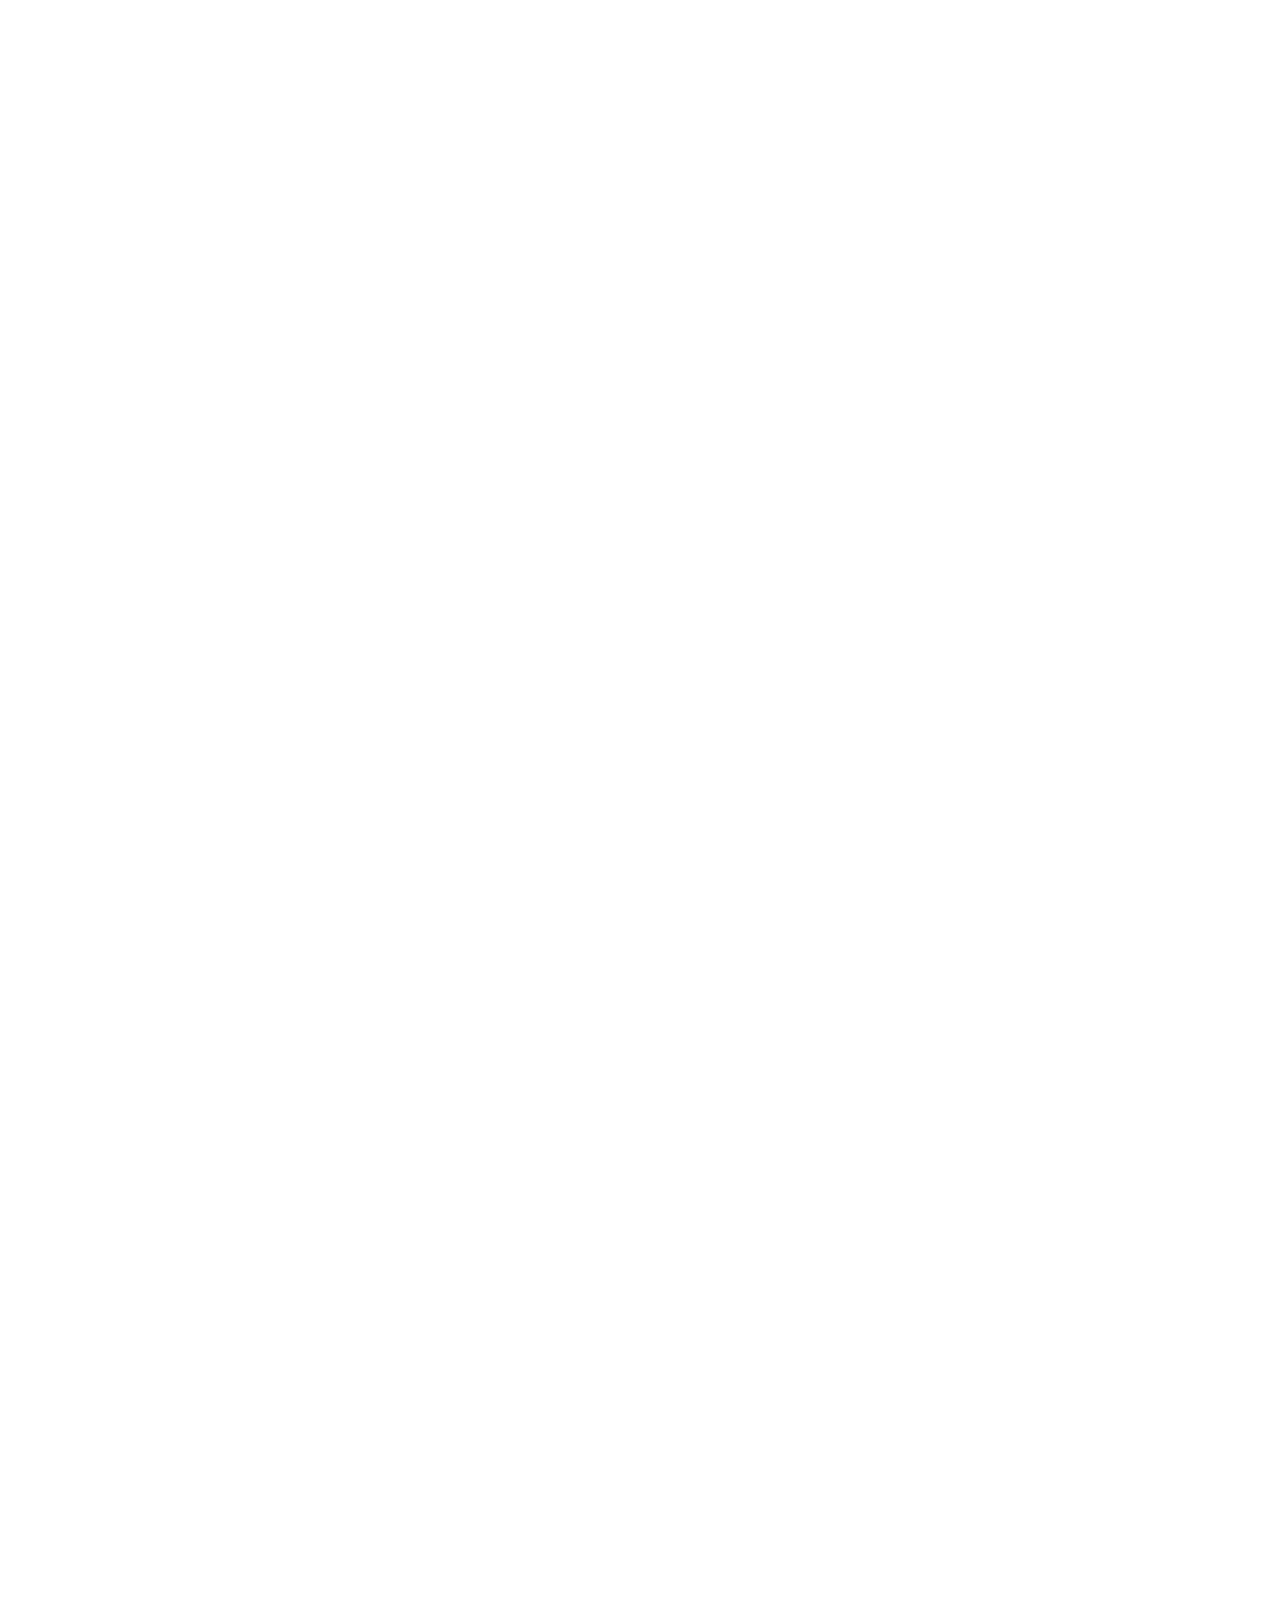
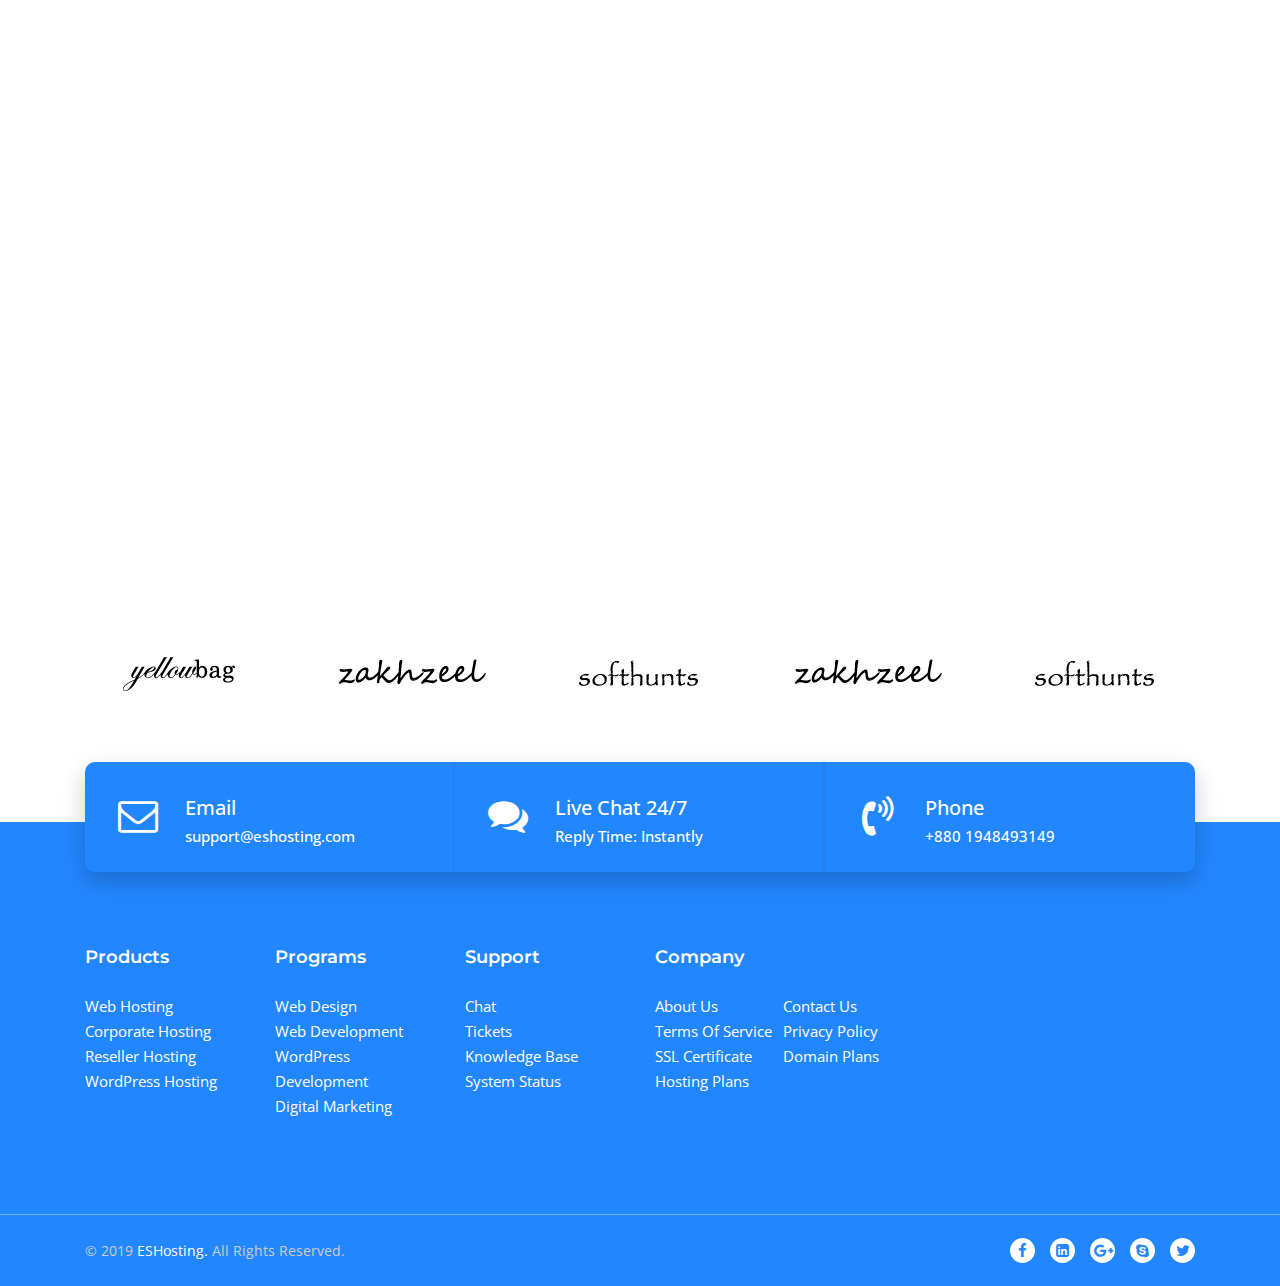
==== commit 1a2a6c2c: "update home from live work in cpanel page and hosting pages and wordpress content and others" ====
--- a/index.html
+++ b/index.html
@@ -316,7 +316,7 @@
                                     <td>LiteSpeed Web Server</td>
                                 </tr>
                                 <tr>
-                                    <td>1 Domains</td>
+                                    <td>1 Addon Domains</td>
                                 </tr>
                                 <tr>
                                     <td>5 Subdomains</td>
@@ -364,7 +364,7 @@
                                     <td>LiteSpeed Web Server</td>
                                 </tr>
                                 <tr>
-                                    <td>2 Domains</td>
+                                    <td>2 Addon Domains</td>
                                 </tr>
                                 <tr>
                                     <td>10 Subdomains</td>
@@ -412,7 +412,7 @@
                                     <td>LiteSpeed Web Server</td>
                                 </tr>
                                 <tr>
-                                    <td>3 Domains</td>
+                                    <td>2 Addon Domains</td>
                                 </tr>
                                 <tr>
                                     <td>12 Subdomains</td>
@@ -460,7 +460,7 @@
                                     <td>LiteSpeed Web Server</td>
                                 </tr>
                                 <tr>
-                                    <td>4 Domains</td>
+                                    <td>3 Addon Domains</td>
                                 </tr>
                                 <tr>
                                     <td>20 Subdomains</td>
@@ -512,11 +512,118 @@
                                 <h3><a href="javascript:void(0);">Worldwide Connection</a></h3>
                             </div>
                             <div class="some-text text-justify">
-                                <p>We’re here to help people from all over the world. So matter what your time-zone is or the trouble you’re in, we’re here to help 24/7 with a big smile. Our mission is to help you to grow your business. We believe in building together. So, let’s grow together! Shall we? </p>
-                            </div>
-                        </div><!--  //.featured-item -->
-                    </div>
-
+                                <p>No matter what your time-zone is, we are here to help 24/7 with a big smile. Our mission is to help you to grow your business. We believe in building together. So, let’s grow together! Shall we? </p>
+                            </div>
+                        </div><!--  //.featured-item -->
+                    </div>
+                    <div class="col-lg-4 col-md-6 col-xs-12">
+                        <div class="featured-item">
+                            <div class="featured-icon">
+                                <i class="fa fa-bolt"></i>
+                            </div>
+                            <div class="title">
+                                <h3><a href="javascript:void(0);">LiteSpeed Web Server</a></h3>
+                            </div>
+                            <div class="some-text text-justify">
+                                <p>updating...</p>
+                            </div>
+                        </div><!--  //.featured-item -->
+                    </div>
+                    <div class="col-lg-4 col-md-6 col-xs-12">
+                        <div class="featured-item">
+                            <div class="featured-icon">
+                                <i class="fa fa-magic"></i>
+                            </div>
+                            <div class="title">
+                                <h3><a href="javascript:void(0);">Softaculous</a></h3>
+                            </div>
+                            <div class="some-text text-justify">
+                                <p>updating... </p>
+                            </div>
+                        </div><!--  //.featured-item -->
+                    </div>
+                    
+                    <div class="col-lg-4 col-md-6 col-xs-12">
+                        <div class="featured-item">
+                            <div class="featured-icon">
+                                <i class="flaticon-solar-panel"></i>
+                            </div>
+                            <div class="title">
+                                <h3><a href="javascript:void(0);">cPanel Included</a></h3>
+                            </div>
+                            <div class="some-text text-justify">
+                                <p>Yes, cPanel is the world most popular and best web hosting control panel is included with our package. cPanel gives you the full control of your website, and it’s user-friendly as well. The best thing is, you can control it from any standard browser.</p>
+                            </div>
+                        </div><!--  //.featured-item -->
+                    </div>
+
+                    <div class="col-lg-4 col-md-6 col-xs-12">
+                        <div class="featured-item">
+                            <div class="featured-icon">
+                                <i class="flaticon-seo-and-web"></i>
+                            </div>
+                            <div class="title">
+                                <h3><a href="javascript:void(0);">Powerful Security</a></h3>
+                            </div>
+                            <div class="some-text text-justify">
+                                <p>We guarantee our client web data are 100% secure by top-notch Firewall device. All our servers are highly-secured environment, and our team works all day to maintain the security level. Even if any problem occurs, you’ll get full support from us.</p>
+                            </div>
+                        </div><!--  //.featured-item -->
+                    </div>
+
+                    <div class="col-lg-4 col-md-6 col-xs-12">
+                        <div class="featured-item">
+                            <div class="featured-icon">
+                                <i class="flaticon-database"></i>
+                            </div>
+                            <div class="title">
+                                <h3><a href="javascript:void(0);">Unlimited Database</a></h3>
+                            </div>
+                            <div class="some-text text-justify">
+                                <p>We offer unlimited database in our professional packages. If you’re planning something big that requires unlimited space and fast-speed, then take a look at our professional package. So, keep growing without thinking about the disk space.</p>
+                            </div>
+                        </div><!--  //.featured-item -->
+                    </div>
+                    
+                    <div class="col-lg-4 col-md-6 col-xs-12">
+                        <div class="featured-item">
+                            <div class="featured-icon">
+                                <i class="fa fa-signal"></i>
+                            </div>
+                            <div class="title">
+                                <h3><a href="javascript:void(0);">Super-Fast Network</a></h3>
+                            </div>
+                            <div class="some-text text-justify">
+                                <p>Superfast Internet connection helps to easily browse your bandwidth-hungry applications, Ex. HD Graphic, video and e-commerce site. We ensure you about liquid bandwidth, Lite Speed Web Server, PH7. That’s why we guarantee super-fast performance.</p>
+                            </div>
+                        </div><!--  //.featured-item -->
+                    </div>
+                    <div class="col-lg-4 col-md-6 col-xs-12">
+                        <div class="featured-item">
+                            <div class="featured-icon">
+                                <i class="fa fa-hdd-o"></i>
+                            </div>
+                            <div class="title">
+                                <h3><a href="javascript:void(0);">Enterprise Server</a></h3>
+                            </div>
+                            <div class="some-text text-justify">
+                                <p>Top-notch Intel® Xeon® Platinum processors, super-fast SSD storage with RAID 10 and lots of powerful hardware that makes our Linux and Windows-based server more powerful and efficient. Try us once, and you’ll love the experience. </p>
+                            </div>
+                        </div><!--  //.featured-item -->
+                    </div>
+                    <div class="col-lg-4 col-md-6 col-xs-12">
+                        <div class="featured-item">
+                            <div class="featured-icon">
+                                <i class="fa fa-cloud-upload"></i>
+                            </div>
+                            <div class="title">
+                                <h3><a href="javascript:void(0);">99.9% Uptime Guarantee</a></h3>
+                            </div>
+                            <div class="some-text text-justify">
+                                <p>With our all hosting package we provide 99.9% uptime guarantee. Our expert system admin team enure 24/7/365 our server and client website are racing expressly. That's whay we can commit to you 99.9 uptime performance.</p>
+                            </div>
+                        </div><!--  //.featured-item -->
+                    </div>
                     <div class="col-lg-4 col-md-6 col-xs-12">
                         <div class="featured-item">
                             <div class="featured-icon">
@@ -530,49 +637,6 @@
                             </div>
                         </div><!--  //.featured-item -->
                     </div>
-
-                    <div class="col-lg-4 col-md-6 col-xs-12">
-                        <div class="featured-item">
-                            <div class="featured-icon">
-                                <i class="flaticon-solar-panel"></i>
-                            </div>
-                            <div class="title">
-                                <h3><a href="javascript:void(0);">cPanel Included</a></h3>
-                            </div>
-                            <div class="some-text text-justify">
-                                <p>Yes, cPanel the world’s best control panel is included with our package. cPanel gives you the full control of your website, and it’s user-friendly as well. The best thing is, you can control it from any standard browser.</p>
-                            </div>
-                        </div><!--  //.featured-item -->
-                    </div>
-
-                    <div class="col-lg-4 col-md-6 col-xs-12">
-                        <div class="featured-item">
-                            <div class="featured-icon">
-                                <i class="flaticon-seo-and-web"></i>
-                            </div>
-                            <div class="title">
-                                <h3><a href="javascript:void(0);">Powerful Security</a></h3>
-                            </div>
-                            <div class="some-text text-justify">
-                                <p>We guarantee our customer a 100% secure and top-notch service. All our servers are highly-secured, and our team works all day to maintain the security level. Even if any problem occurs, you’ll get full support from us.</p>
-                            </div>
-                        </div><!--  //.featured-item -->
-                    </div>
-
-                    <div class="col-lg-4 col-md-6 col-xs-12">
-                        <div class="featured-item">
-                            <div class="featured-icon">
-                                <i class="flaticon-database"></i>
-                            </div>
-                            <div class="title">
-                                <h3><a href="javascript:void(0);">Unlimited Database</a></h3>
-                            </div>
-                            <div class="some-text text-justify">
-                                <p>We offer unlimited database in our professional packages. If you’re planning something big that requires unlimited space and fast-speed, then take a look at our professional package. So, keep growing without thinking about the disk space.</p>
-                            </div>
-                        </div><!--  //.featured-item -->
-                    </div>
-
                     <div class="col-lg-4 col-md-6 col-xs-12">
                         <div class="featured-item">
                             <div class="featured-icon">
@@ -582,89 +646,24 @@
                                 <h3><a href="javascript:void(0);">24/7 Customer Support</a></h3>
                             </div>
                             <div class="some-text text-justify">
-                                <p>In ESHosting, it’s more like a brotherhood! A bunch of friendly, Enthusiastic people with superior knowledge are always waiting to help you with a big smile to make your life easier. At least try our customer support then buy from us! Don’t worry, and our customer support is 100% free!</p>
+                                <p>A bunch of friendly,Enthusiastic and skilled people with sound knowledge are waiting to help you with a big smile. At least try our customer support then buy from us! Don’t worry, our customer support is 100% free!</p>
+                            </div>
+                        </div><!--  //.featured-item -->
+                    </div>
+                    <div class="col-lg-4 col-md-6 col-xs-12">
+                        <div class="featured-item">
+                            <div class="featured-icon" style="margin-top: -11px;">
+                                <i class="fa fa-money"></i>
+                            </div>
+                            <div class="title">
+                                <h3><a href="javascript:void(0);">30 Days Money Back</a></h3>
+                            </div>
+                            <div class="some-text text-justify">
+                                <p>Still hesitating? Don’t worry we offer Money Back Guarantee. If you don’t feel satisfied with our service, then you can anytime cancel it within the first 30 days and get your money back! No question asked!</p>
                             </div>
                         </div><!--  //.featured-item -->
                     </div>
                     
-                    <div class="col-lg-4 col-md-6 col-xs-12">
-                        <div class="featured-item">
-                            <div class="featured-icon">
-                                <i class="fa fa-signal"></i>
-                            </div>
-                            <div class="title">
-                                <h3><a href="javascript:void(0);">Super-Fast Network</a></h3>
-                            </div>
-                            <div class="some-text text-justify">
-                                <p>All of our servers are super-fast and well-maintained. We use high-quality storage and other components. We also offer Lite Speed Web Server, PH7, and unlimited bandwidth. That’s why we guarantee super-fast performance.</p>
-                            </div>
-                        </div><!--  //.featured-item -->
-                    </div>
-                    <div class="col-lg-4 col-md-6 col-xs-12">
-                        <div class="featured-item">
-                            <div class="featured-icon">
-                                <i class="fa fa-hdd-o"></i>
-                            </div>
-                            <div class="title">
-                                <h3><a href="javascript:void(0);">Specialized Enterprise Hardware</a></h3>
-                            </div>
-                            <div class="some-text text-justify">
-                                <p>We use top-notch components and powerful SSD, and that makes our Linux and Windows-based server more powerful and efficient. Try us once, and you’ll love the experience. </p>
-                            </div>
-                        </div><!--  //.featured-item -->
-                    </div>
-                    <div class="col-lg-4 col-md-6 col-xs-12">
-                        <div class="featured-item">
-                            <div class="featured-icon">
-                                <i class="fa fa-cloud-upload"></i>
-                            </div>
-                            <div class="title">
-                                <h3><a href="javascript:void(0);">99.9% Uptime Guarantee</a></h3>
-                            </div>
-                            <div class="some-text text-justify">
-                                <p>With our professional packing and some other packages, we provide 99% uptime guarantee. Our expert team stays actives all the time to provide 99.99 uptime performance.</p>
-                            </div>
-                        </div><!--  //.featured-item -->
-                    </div>
-                    <div class="col-lg-4 col-md-6 col-xs-12">
-                        <div class="featured-item">
-                            <div class="featured-icon">
-                                <i class="fa fa-money"></i>
-                            </div>
-                            <div class="title">
-                                <h3><a href="javascript:void(0);">30-days Money-back Guarantee</a></h3>
-                            </div>
-                            <div class="some-text text-justify">
-                                <p>Still hesitating? Don’t worry. If you don’t feel satisfied with our service, then you can anytime cancel it within the first 30 days and get your money back! No question asked!</p>
-                            </div>
-                        </div><!--  //.featured-item -->
-                    </div>
-                    <div class="col-lg-4 col-md-6 col-xs-12">
-                        <div class="featured-item">
-                            <div class="featured-icon">
-                                <i class="fa fa-wrench"></i>
-                            </div>
-                            <div class="title">
-                                <h3><a href="javascript:void(0);">Fully Managed Hosting</a></h3>
-                            </div>
-                            <div class="some-text text-justify">
-                                <p>We provide fully managed hosting. That means you don’t have to think about the server or other technical aspects. Our expert technicians are there for it! That’s why we guarantee a hassle-free super-easy experience to our customer.</p>
-                            </div>
-                        </div><!--  //.featured-item -->
-                    </div>
-                    <div class="col-lg-4 col-md-6 col-xs-12">
-                        <div class="featured-item">
-                            <div class="featured-icon">
-                                <i class="fa fa-credit-card"></i>
-                            </div>
-                            <div class="title">
-                                <h3><a href="javascript:void(0);">Payment Gateways</a></h3>
-                            </div>
-                            <div class="some-text text-justify">
-                                <p>Beside in-house payment methods (such as Bkash, Rocket, DBBL, etc.) we also accept PayPal, credit cards, Bitcoin, and Western Union. So, you can enjoy our service globally without any hassle! </p>
-                            </div>
-                        </div><!--  //.featured-item -->
-                    </div>
                 </div>
             </div> <!-- //.container -->
         </section>
@@ -1034,7 +1033,5 @@
         }(document, 'script', 'facebook-jssdk'));
         </script>
 
-
-		
     </body>
 </html>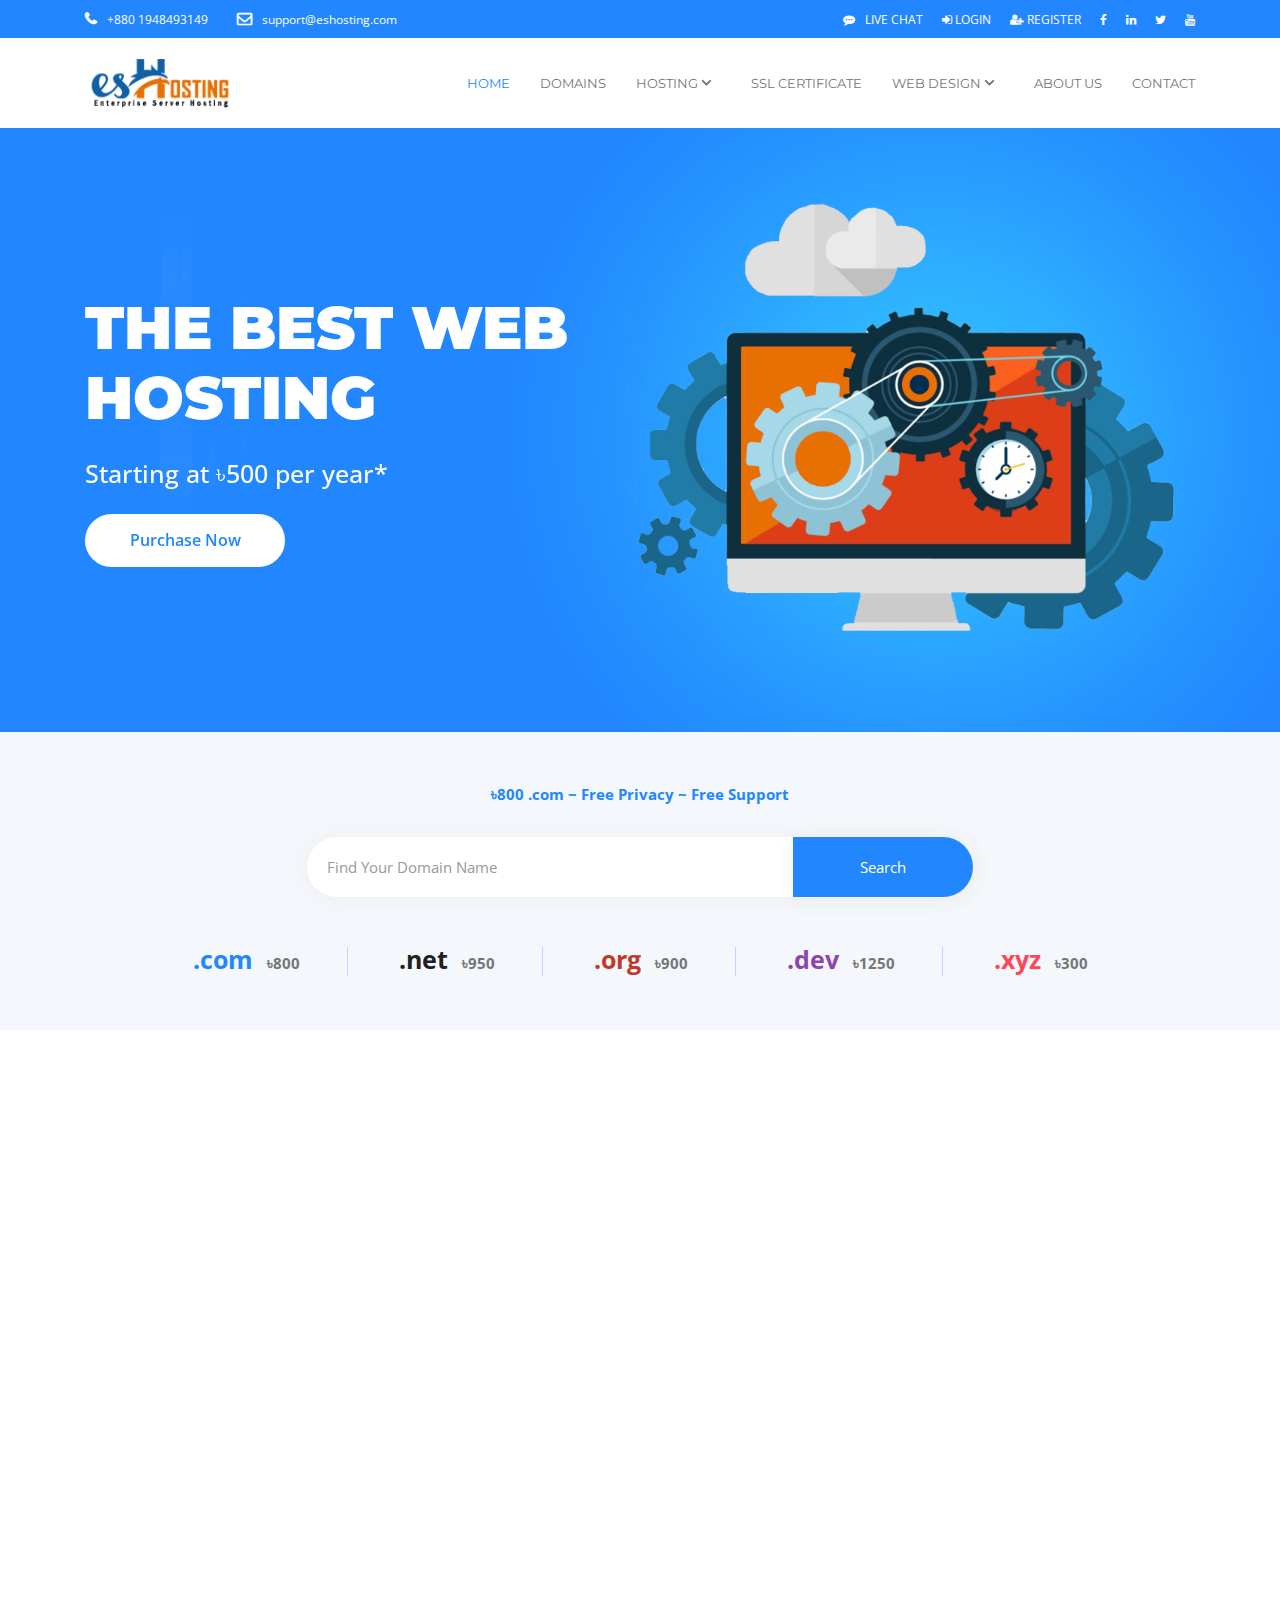
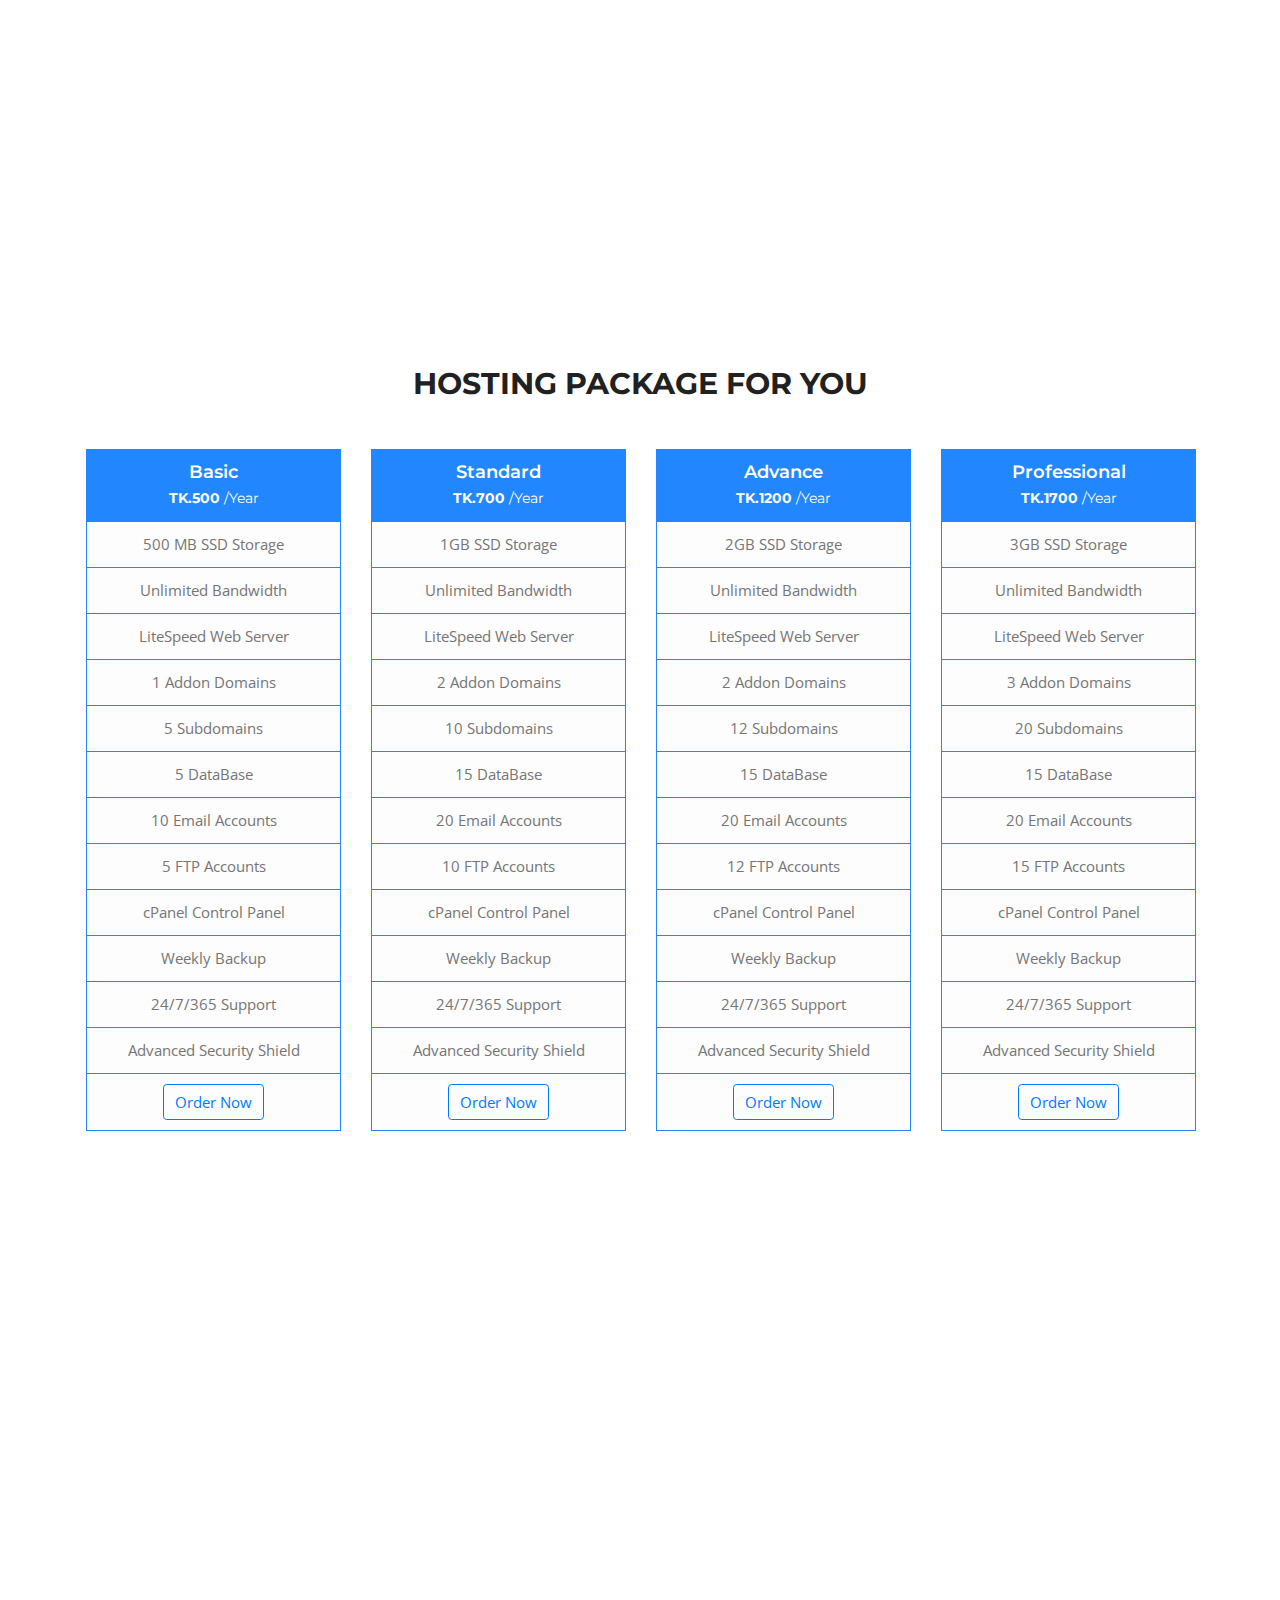
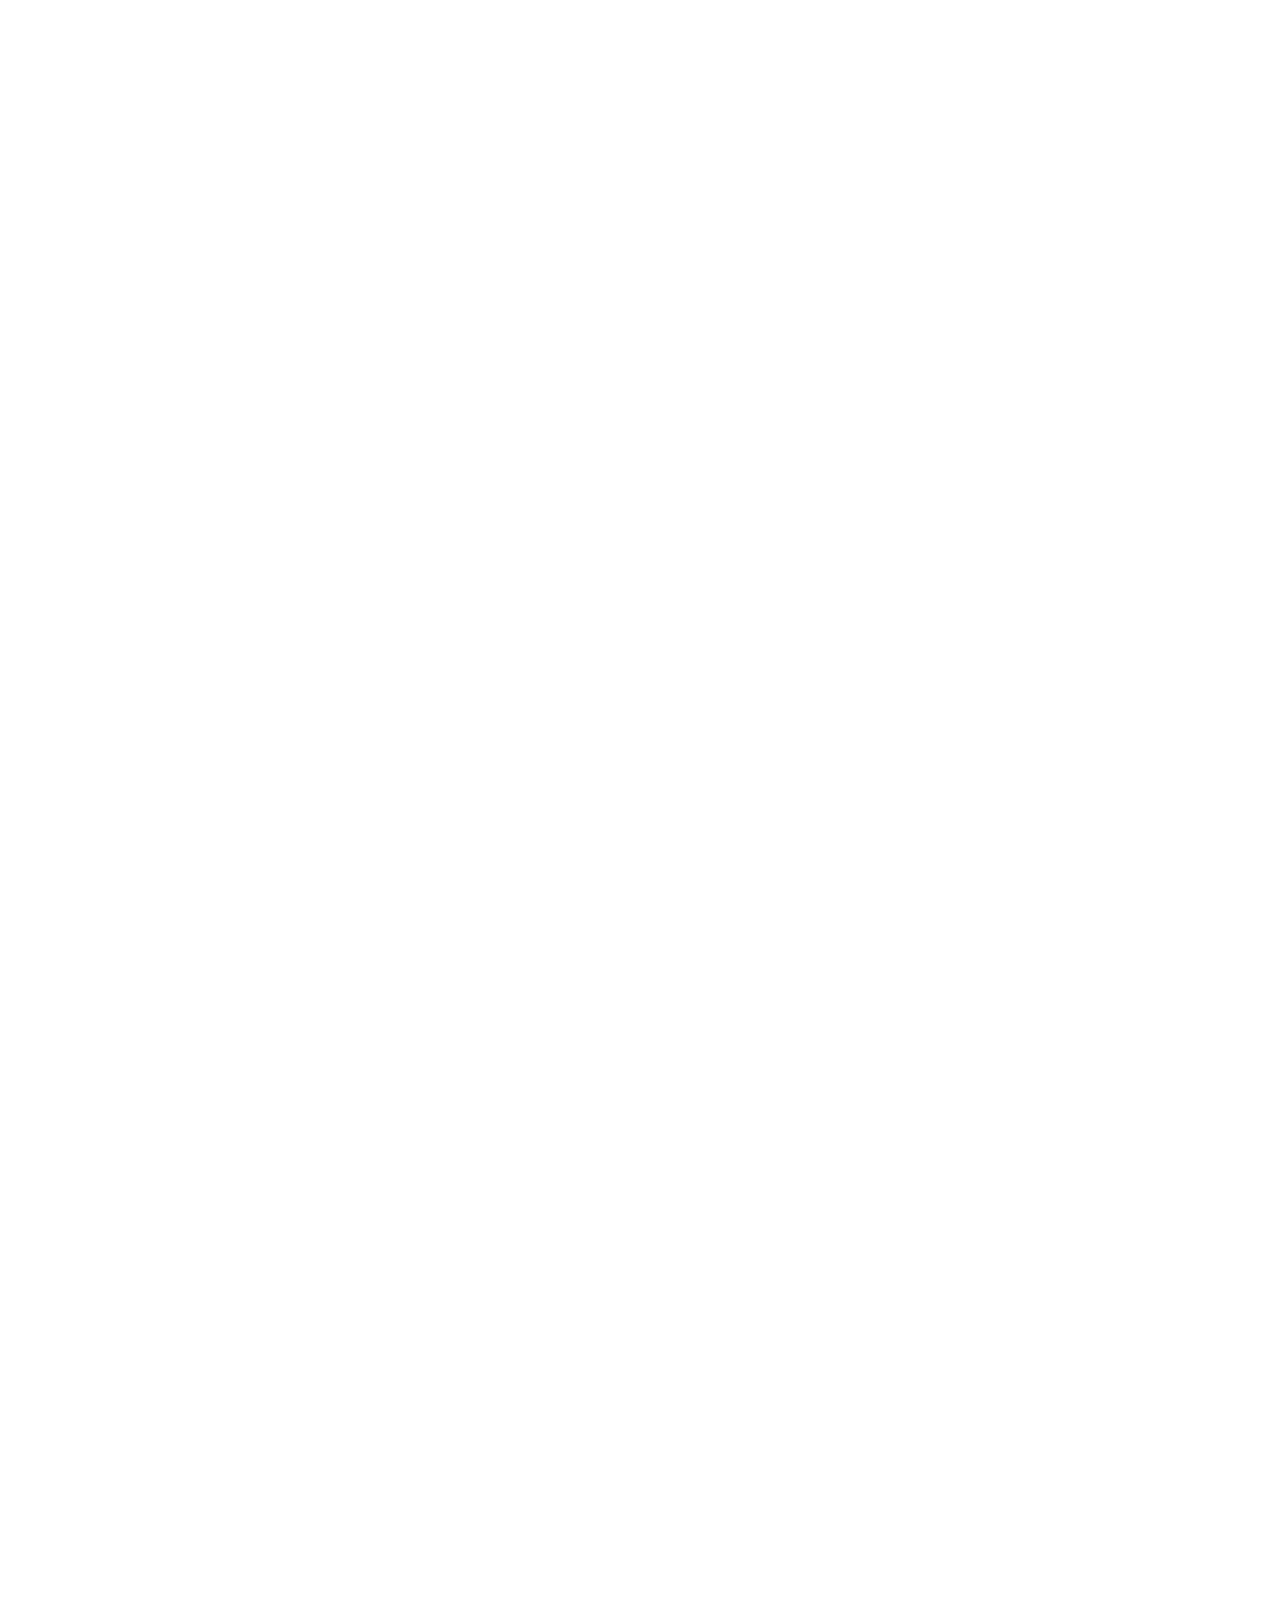
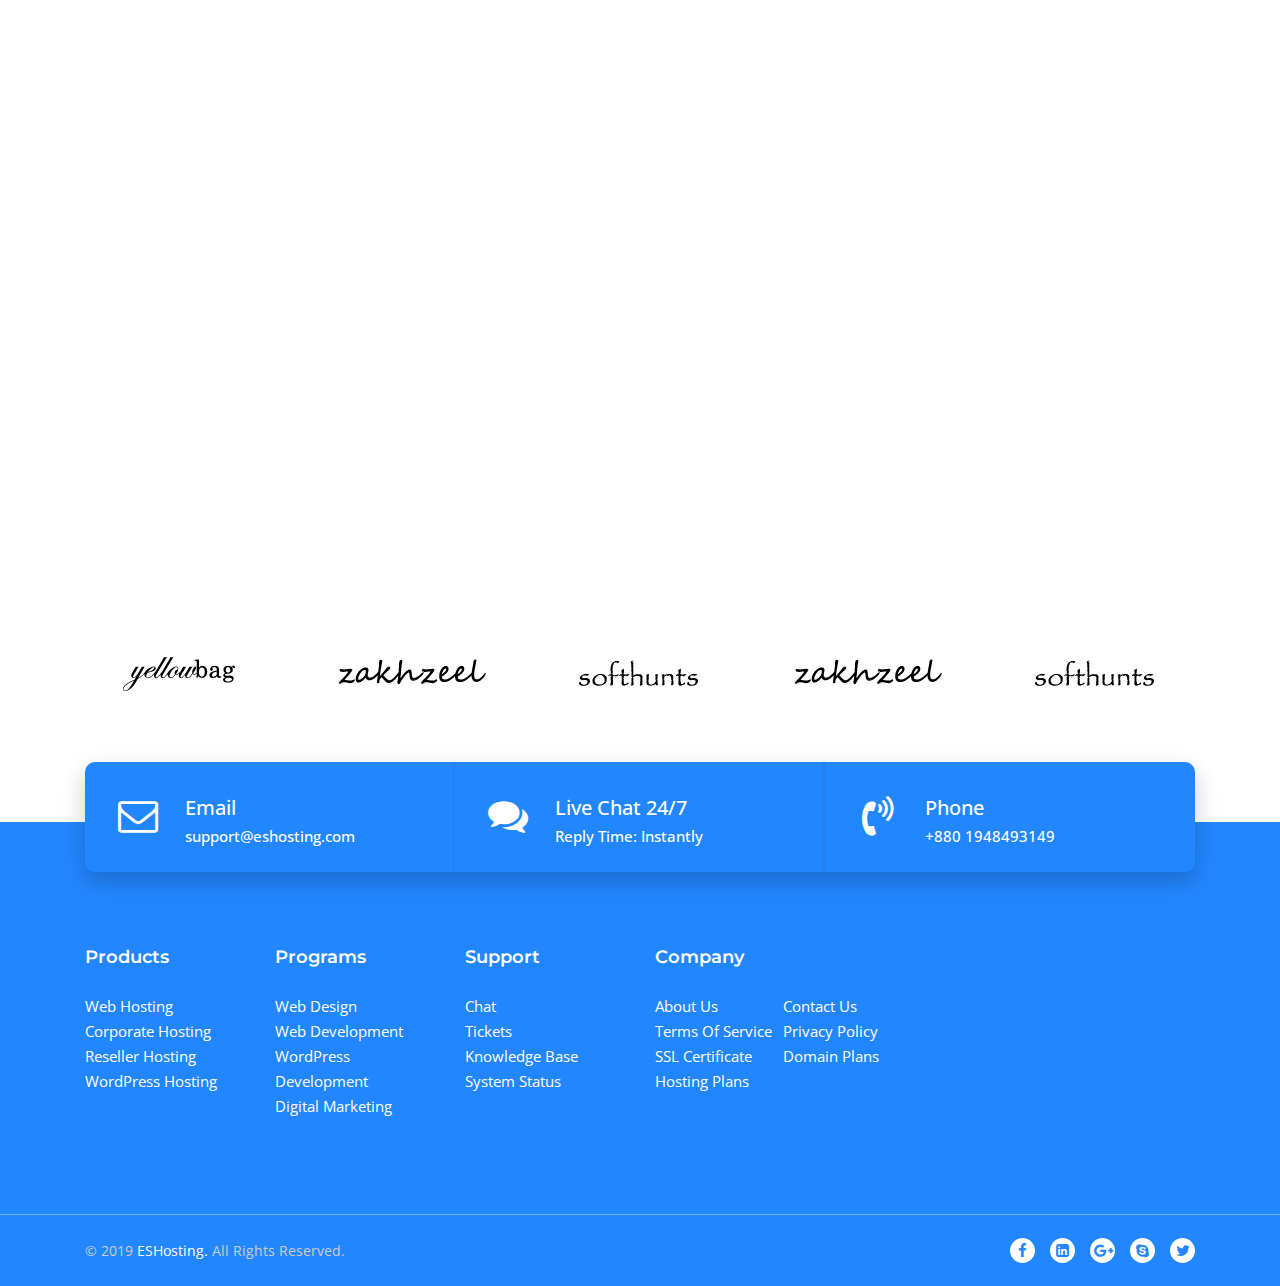
==== commit 8a899218: "update index page" ====
--- a/index.html
+++ b/index.html
@@ -199,7 +199,7 @@
                     </li>
                     <li>
                         <span>.net</span>
-                        <strong>৳1100</strong>
+                        <strong>৳950</strong>
                     </li>
                     <li>
                         <span>.org</span>
